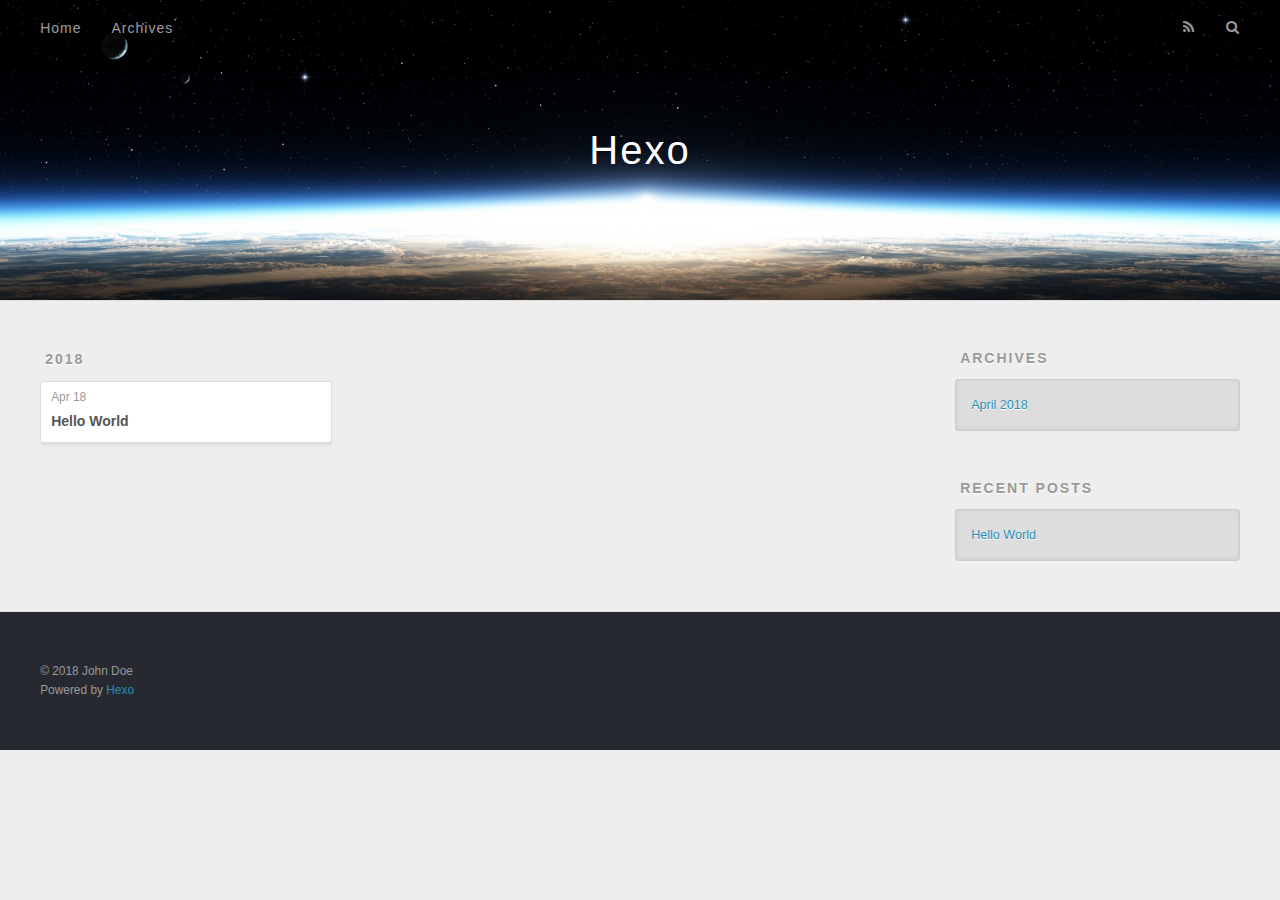
==== archives/index.html @ 1b04e57f "Site updated: 2018-04-18 23:33:25" ====
<!DOCTYPE html>
<html>
<head>
  <meta charset="utf-8">
  

  
  <title>Archives | Hexo</title>
  <meta name="viewport" content="width=device-width, initial-scale=1, maximum-scale=1">
  <meta property="og:type" content="website">
<meta property="og:title" content="Hexo">
<meta property="og:url" content="http://yoursite.com/archives/index.html">
<meta property="og:site_name" content="Hexo">
<meta property="og:locale" content="default">
<meta name="twitter:card" content="summary">
<meta name="twitter:title" content="Hexo">
  
    <link rel="alternate" href="/atom.xml" title="Hexo" type="application/atom+xml">
  
  
    <link rel="icon" href="/favicon.png">
  
  
    <link href="//fonts.googleapis.com/css?family=Source+Code+Pro" rel="stylesheet" type="text/css">
  
  <link rel="stylesheet" href="/css/style.css">
</head>

<body>
  <div id="container">
    <div id="wrap">
      <header id="header">
  <div id="banner"></div>
  <div id="header-outer" class="outer">
    <div id="header-title" class="inner">
      <h1 id="logo-wrap">
        <a href="/" id="logo">Hexo</a>
      </h1>
      
    </div>
    <div id="header-inner" class="inner">
      <nav id="main-nav">
        <a id="main-nav-toggle" class="nav-icon"></a>
        
          <a class="main-nav-link" href="/">Home</a>
        
          <a class="main-nav-link" href="/archives">Archives</a>
        
      </nav>
      <nav id="sub-nav">
        
          <a id="nav-rss-link" class="nav-icon" href="/atom.xml" title="RSS Feed"></a>
        
        <a id="nav-search-btn" class="nav-icon" title="Search"></a>
      </nav>
      <div id="search-form-wrap">
        <form action="//google.com/search" method="get" accept-charset="UTF-8" class="search-form"><input type="search" name="q" class="search-form-input" placeholder="Search"><button type="submit" class="search-form-submit">&#xF002;</button><input type="hidden" name="sitesearch" value="http://yoursite.com"></form>
      </div>
    </div>
  </div>
</header>
      <div class="outer">
        <section id="main">
  
  
    
    
      
      
      <section class="archives-wrap">
        <div class="archive-year-wrap">
          <a href="/archives/2018" class="archive-year">2018</a>
        </div>
        <div class="archives">
    
    <article class="archive-article archive-type-post">
  <div class="archive-article-inner">
    <header class="archive-article-header">
      <a href="/2018/04/18/hello-world/" class="archive-article-date">
  <time datetime="2018-04-18T15:25:29.749Z" itemprop="datePublished">Apr 18</time>
</a>
      
  
    <h1 itemprop="name">
      <a class="archive-article-title" href="/2018/04/18/hello-world/">Hello World</a>
    </h1>
  

    </header>
  </div>
</article>
  
  
    </div></section>
  


</section>
        
          <aside id="sidebar">
  
    

  
    

  
    
  
    
  <div class="widget-wrap">
    <h3 class="widget-title">Archives</h3>
    <div class="widget">
      <ul class="archive-list"><li class="archive-list-item"><a class="archive-list-link" href="/archives/2018/04/">April 2018</a></li></ul>
    </div>
  </div>


  
    
  <div class="widget-wrap">
    <h3 class="widget-title">Recent Posts</h3>
    <div class="widget">
      <ul>
        
          <li>
            <a href="/2018/04/18/hello-world/">Hello World</a>
          </li>
        
      </ul>
    </div>
  </div>

  
</aside>
        
      </div>
      <footer id="footer">
  
  <div class="outer">
    <div id="footer-info" class="inner">
      &copy; 2018 John Doe<br>
      Powered by <a href="http://hexo.io/" target="_blank">Hexo</a>
    </div>
  </div>
</footer>
    </div>
    <nav id="mobile-nav">
  
    <a href="/" class="mobile-nav-link">Home</a>
  
    <a href="/archives" class="mobile-nav-link">Archives</a>
  
</nav>
    

<script src="//ajax.googleapis.com/ajax/libs/jquery/2.0.3/jquery.min.js"></script>


  <link rel="stylesheet" href="/fancybox/jquery.fancybox.css">
  <script src="/fancybox/jquery.fancybox.pack.js"></script>


<script src="/js/script.js"></script>



  </div>
</body>
</html>
---- css/style.css ----
body {
  width: 100%;
}
body:before,
body:after {
  content: "";
  display: table;
}
body:after {
  clear: both;
}
html,
body,
div,
span,
applet,
object,
iframe,
h1,
h2,
h3,
h4,
h5,
h6,
p,
blockquote,
pre,
a,
abbr,
acronym,
address,
big,
cite,
code,
del,
dfn,
em,
img,
ins,
kbd,
q,
s,
samp,
small,
strike,
strong,
sub,
sup,
tt,
var,
dl,
dt,
dd,
ol,
ul,
li,
fieldset,
form,
label,
legend,
table,
caption,
tbody,
tfoot,
thead,
tr,
th,
td {
  margin: 0;
  padding: 0;
  border: 0;
  outline: 0;
  font-weight: inherit;
  font-style: inherit;
  font-family: inherit;
  font-size: 100%;
  vertical-align: baseline;
}
body {
  line-height: 1;
  color: #000;
  background: #fff;
}
ol,
ul {
  list-style: none;
}
table {
  border-collapse: separate;
  border-spacing: 0;
  vertical-align: middle;
}
caption,
th,
td {
  text-align: left;
  font-weight: normal;
  vertical-align: middle;
}
a img {
  border: none;
}
input,
button {
  margin: 0;
  padding: 0;
}
input::-moz-focus-inner,
button::-moz-focus-inner {
  border: 0;
  padding: 0;
}
@font-face {
  font-family: FontAwesome;
  font-style: normal;
  font-weight: normal;
  src: url("fonts/fontawesome-webfont.eot?v=#4.0.3");
  src: url("fonts/fontawesome-webfont.eot?#iefix&v=#4.0.3") format("embedded-opentype"), url("fonts/fontawesome-webfont.woff?v=#4.0.3") format("woff"), url("fonts/fontawesome-webfont.ttf?v=#4.0.3") format("truetype"), url("fonts/fontawesome-webfont.svg#fontawesomeregular?v=#4.0.3") format("svg");
}
html,
body,
#container {
  height: 100%;
}
body {
  background: #eee;
  font: 14px -apple-system, BlinkMacSystemFont, "Segoe UI", "Roboto", "Oxygen", "Ubuntu", "Cantarell", "Fira Sans", "Droid Sans", "Helvetica Neue", sans-serif;
  -webkit-text-size-adjust: 100%;
}
.outer {
  max-width: 1220px;
  margin: 0 auto;
  padding: 0 20px;
}
.outer:before,
.outer:after {
  content: "";
  display: table;
}
.outer:after {
  clear: both;
}
.inner {
  display: inline;
  float: left;
  width: 98.33333333333333%;
  margin: 0 0.833333333333333%;
}
.left,
.alignleft {
  float: left;
}
.right,
.alignright {
  float: right;
}
.clear {
  clear: both;
}
#container {
  position: relative;
}
.mobile-nav-on {
  overflow: hidden;
}
#wrap {
  height: 100%;
  width: 100%;
  position: absolute;
  top: 0;
  left: 0;
  -webkit-transition: 0.2s ease-out;
  -moz-transition: 0.2s ease-out;
  -ms-transition: 0.2s ease-out;
  transition: 0.2s ease-out;
  z-index: 1;
  background: #eee;
}
.mobile-nav-on #wrap {
  left: 280px;
}
@media screen and (min-width: 768px) {
  #main {
    display: inline;
    float: left;
    width: 73.33333333333333%;
    margin: 0 0.833333333333333%;
  }
}
.article-date,
.article-category-link,
.archive-year,
.widget-title {
  text-decoration: none;
  text-transform: uppercase;
  letter-spacing: 2px;
  color: #999;
  margin-bottom: 1em;
  margin-left: 5px;
  line-height: 1em;
  text-shadow: 0 1px #fff;
  font-weight: bold;
}
.article-inner,
.archive-article-inner {
  background: #fff;
  -webkit-box-shadow: 1px 2px 3px #ddd;
  box-shadow: 1px 2px 3px #ddd;
  border: 1px solid #ddd;
  border-radius: 3px;
}
.article-entry h1,
.widget h1 {
  font-size: 2em;
}
.article-entry h2,
.widget h2 {
  font-size: 1.5em;
}
.article-entry h3,
.widget h3 {
  font-size: 1.3em;
}
.article-entry h4,
.widget h4 {
  font-size: 1.2em;
}
.article-entry h5,
.widget h5 {
  font-size: 1em;
}
.article-entry h6,
.widget h6 {
  font-size: 1em;
  color: #999;
}
.article-entry hr,
.widget hr {
  border: 1px dashed #ddd;
}
.article-entry strong,
.widget strong {
  font-weight: bold;
}
.article-entry em,
.widget em,
.article-entry cite,
.widget cite {
  font-style: italic;
}
.article-entry sup,
.widget sup,
.article-entry sub,
.widget sub {
  font-size: 0.75em;
  line-height: 0;
  position: relative;
  vertical-align: baseline;
}
.article-entry sup,
.widget sup {
  top: -0.5em;
}
.article-entry sub,
.widget sub {
  bottom: -0.2em;
}
.article-entry small,
.widget small {
  font-size: 0.85em;
}
.article-entry acronym,
.widget acronym,
.article-entry abbr,
.widget abbr {
  border-bottom: 1px dotted;
}
.article-entry ul,
.widget ul,
.article-entry ol,
.widget ol,
.article-entry dl,
.widget dl {
  margin: 0 20px;
  line-height: 1.6em;
}
.article-entry ul ul,
.widget ul ul,
.article-entry ol ul,
.widget ol ul,
.article-entry ul ol,
.widget ul ol,
.article-entry ol ol,
.widget ol ol {
  margin-top: 0;
  margin-bottom: 0;
}
.article-entry ul,
.widget ul {
  list-style: disc;
}
.article-entry ol,
.widget ol {
  list-style: decimal;
}
.article-entry dt,
.widget dt {
  font-weight: bold;
}
#header {
  height: 300px;
  position: relative;
  border-bottom: 1px solid #ddd;
}
#header:before,
#header:after {
  content: "";
  position: absolute;
  left: 0;
  right: 0;
  height: 40px;
}
#header:before {
  top: 0;
  background: -webkit-linear-gradient(rgba(0,0,0,0.2), transparent);
  background: -moz-linear-gradient(rgba(0,0,0,0.2), transparent);
  background: -ms-linear-gradient(rgba(0,0,0,0.2), transparent);
  background: linear-gradient(rgba(0,0,0,0.2), transparent);
}
#header:after {
  bottom: 0;
  background: -webkit-linear-gradient(transparent, rgba(0,0,0,0.2));
  background: -moz-linear-gradient(transparent, rgba(0,0,0,0.2));
  background: -ms-linear-gradient(transparent, rgba(0,0,0,0.2));
  background: linear-gradient(transparent, rgba(0,0,0,0.2));
}
#header-outer {
  height: 100%;
  position: relative;
}
#header-inner {
  position: relative;
  overflow: hidden;
}
#banner {
  position: absolute;
  top: 0;
  left: 0;
  width: 100%;
  height: 100%;
  background: url("images/banner.jpg") center #000;
  -webkit-background-size: cover;
  -moz-background-size: cover;
  background-size: cover;
  z-index: -1;
}
#header-title {
  text-align: center;
  height: 40px;
  position: absolute;
  top: 50%;
  left: 0;
  margin-top: -20px;
}
#logo,
#subtitle {
  text-decoration: none;
  color: #fff;
  font-weight: 300;
  text-shadow: 0 1px 4px rgba(0,0,0,0.3);
}
#logo {
  font-size: 40px;
  line-height: 40px;
  letter-spacing: 2px;
}
#subtitle {
  font-size: 16px;
  line-height: 16px;
  letter-spacing: 1px;
}
#subtitle-wrap {
  margin-top: 16px;
}
#main-nav {
  float: left;
  margin-left: -15px;
}
.nav-icon,
.main-nav-link {
  float: left;
  color: #fff;
  opacity: 0.6;
  text-decoration: none;
  text-shadow: 0 1px rgba(0,0,0,0.2);
  -webkit-transition: opacity 0.2s;
  -moz-transition: opacity 0.2s;
  -ms-transition: opacity 0.2s;
  transition: opacity 0.2s;
  display: block;
  padding: 20px 15px;
}
.nav-icon:hover,
.main-nav-link:hover {
  opacity: 1;
}
.nav-icon {
  font-family: FontAwesome;
  text-align: center;
  font-size: 14px;
  width: 14px;
  height: 14px;
  padding: 20px 15px;
  position: relative;
  cursor: pointer;
}
.main-nav-link {
  font-weight: 300;
  letter-spacing: 1px;
}
@media screen and (max-width: 479px) {
  .main-nav-link {
    display: none;
  }
}
#main-nav-toggle {
  display: none;
}
#main-nav-toggle:before {
  content: "\f0c9";
}
@media screen and (max-width: 479px) {
  #main-nav-toggle {
    display: block;
  }
}
#sub-nav {
  float: right;
  margin-right: -15px;
}
#nav-rss-link:before {
  content: "\f09e";
}
#nav-search-btn:before {
  content: "\f002";
}
#search-form-wrap {
  position: absolute;
  top: 15px;
  width: 150px;
  height: 30px;
  right: -150px;
  opacity: 0;
  -webkit-transition: 0.2s ease-out;
  -moz-transition: 0.2s ease-out;
  -ms-transition: 0.2s ease-out;
  transition: 0.2s ease-out;
}
#search-form-wrap.on {
  opacity: 1;
  right: 0;
}
@media screen and (max-width: 479px) {
  #search-form-wrap {
    width: 100%;
    right: -100%;
  }
}
.search-form {
  position: absolute;
  top: 0;
  left: 0;
  right: 0;
  background: #fff;
  padding: 5px 15px;
  border-radius: 15px;
  -webkit-box-shadow: 0 0 10px rgba(0,0,0,0.3);
  box-shadow: 0 0 10px rgba(0,0,0,0.3);
}
.search-form-input {
  border: none;
  background: none;
  color: #555;
  width: 100%;
  font: 13px -apple-system, BlinkMacSystemFont, "Segoe UI", "Roboto", "Oxygen", "Ubuntu", "Cantarell", "Fira Sans", "Droid Sans", "Helvetica Neue", sans-serif;
  outline: none;
}
.search-form-input::-webkit-search-results-decoration,
.search-form-input::-webkit-search-cancel-button {
  -webkit-appearance: none;
}
.search-form-submit {
  position: absolute;
  top: 50%;
  right: 10px;
  margin-top: -7px;
  font: 13px FontAwesome;
  border: none;
  background: none;
  color: #bbb;
  cursor: pointer;
}
.search-form-submit:hover,
.search-form-submit:focus {
  color: #777;
}
.article {
  margin: 50px 0;
}
.article-inner {
  overflow: hidden;
}
.article-meta:before,
.article-meta:after {
  content: "";
  display: table;
}
.article-meta:after {
  clear: both;
}
.article-date {
  float: left;
}
.article-category {
  float: left;
  line-height: 1em;
  color: #ccc;
  text-shadow: 0 1px #fff;
  margin-left: 8px;
}
.article-category:before {
  content: "\2022";
}
.article-category-link {
  margin: 0 12px 1em;
}
.article-header {
  padding: 20px 20px 0;
}
.article-title {
  text-decoration: none;
  font-size: 2em;
  font-weight: bold;
  color: #555;
  line-height: 1.1em;
  -webkit-transition: color 0.2s;
  -moz-transition: color 0.2s;
  -ms-transition: color 0.2s;
  transition: color 0.2s;
}
a.article-title:hover {
  color: #258fb8;
}
.article-entry {
  color: #555;
  padding: 0 20px;
}
.article-entry:before,
.article-entry:after {
  content: "";
  display: table;
}
.article-entry:after {
  clear: both;
}
.article-entry p,
.article-entry table {
  line-height: 1.6em;
  margin: 1.6em 0;
}
.article-entry h1,
.article-entry h2,
.article-entry h3,
.article-entry h4,
.article-entry h5,
.article-entry h6 {
  font-weight: bold;
}
.article-entry h1,
.article-entry h2,
.article-entry h3,
.article-entry h4,
.article-entry h5,
.article-entry h6 {
  line-height: 1.1em;
  margin: 1.1em 0;
}
.article-entry a {
  color: #258fb8;
  text-decoration: none;
}
.article-entry a:hover {
  text-decoration: underline;
}
.article-entry ul,
.article-entry ol,
.article-entry dl {
  margin-top: 1.6em;
  margin-bottom: 1.6em;
}
.article-entry img,
.article-entry video {
  max-width: 100%;
  height: auto;
  display: block;
  margin: auto;
}
.article-entry iframe {
  border: none;
}
.article-entry table {
  width: 100%;
  border-collapse: collapse;
  border-spacing: 0;
}
.article-entry th {
  font-weight: bold;
  border-bottom: 3px solid #ddd;
  padding-bottom: 0.5em;
}
.article-entry td {
  border-bottom: 1px solid #ddd;
  padding: 10px 0;
}
.article-entry blockquote {
  font-family: Georgia, "Times New Roman", serif;
  font-size: 1.4em;
  margin: 1.6em 20px;
  text-align: center;
}
.article-entry blockquote footer {
  font-size: 14px;
  margin: 1.6em 0;
  font-family: -apple-system, BlinkMacSystemFont, "Segoe UI", "Roboto", "Oxygen", "Ubuntu", "Cantarell", "Fira Sans", "Droid Sans", "Helvetica Neue", sans-serif;
}
.article-entry blockquote footer cite:before {
  content: "—";
  padding: 0 0.5em;
}
.article-entry .pullquote {
  text-align: left;
  width: 45%;
  margin: 0;
}
.article-entry .pullquote.left {
  margin-left: 0.5em;
  margin-right: 1em;
}
.article-entry .pullquote.right {
  margin-right: 0.5em;
  margin-left: 1em;
}
.article-entry .caption {
  color: #999;
  display: block;
  font-size: 0.9em;
  margin-top: 0.5em;
  position: relative;
  text-align: center;
}
.article-entry .video-container {
  position: relative;
  padding-top: 56.25%;
  height: 0;
  overflow: hidden;
}
.article-entry .video-container iframe,
.article-entry .video-container object,
.article-entry .video-container embed {
  position: absolute;
  top: 0;
  left: 0;
  width: 100%;
  height: 100%;
  margin-top: 0;
}
.article-more-link a {
  display: inline-block;
  line-height: 1em;
  padding: 6px 15px;
  border-radius: 15px;
  background: #eee;
  color: #999;
  text-shadow: 0 1px #fff;
  text-decoration: none;
}
.article-more-link a:hover {
  background: #258fb8;
  color: #fff;
  text-decoration: none;
  text-shadow: 0 1px #1e7293;
}
.article-footer {
  font-size: 0.85em;
  line-height: 1.6em;
  border-top: 1px solid #ddd;
  padding-top: 1.6em;
  margin: 0 20px 20px;
}
.article-footer:before,
.article-footer:after {
  content: "";
  display: table;
}
.article-footer:after {
  clear: both;
}
.article-footer a {
  color: #999;
  text-decoration: none;
}
.article-footer a:hover {
  color: #555;
}
.article-tag-list-item {
  float: left;
  margin-right: 10px;
}
.article-tag-list-link:before {
  content: "#";
}
.article-comment-link {
  float: right;
}
.article-comment-link:before {
  content: "\f075";
  font-family: FontAwesome;
  padding-right: 8px;
}
.article-share-link {
  cursor: pointer;
  float: right;
  margin-left: 20px;
}
.article-share-link:before {
  content: "\f064";
  font-family: FontAwesome;
  padding-right: 6px;
}
#article-nav {
  position: relative;
}
#article-nav:before,
#article-nav:after {
  content: "";
  display: table;
}
#article-nav:after {
  clear: both;
}
@media screen and (min-width: 768px) {
  #article-nav {
    margin: 50px 0;
  }
  #article-nav:before {
    width: 8px;
    height: 8px;
    position: absolute;
    top: 50%;
    left: 50%;
    margin-top: -4px;
    margin-left: -4px;
    content: "";
    border-radius: 50%;
    background: #ddd;
    -webkit-box-shadow: 0 1px 2px #fff;
    box-shadow: 0 1px 2px #fff;
  }
}
.article-nav-link-wrap {
  text-decoration: none;
  text-shadow: 0 1px #fff;
  color: #999;
  -webkit-box-sizing: border-box;
  -moz-box-sizing: border-box;
  box-sizing: border-box;
  margin-top: 50px;
  text-align: center;
  display: block;
}
.article-nav-link-wrap:hover {
  color: #555;
}
@media screen and (min-width: 768px) {
  .article-nav-link-wrap {
    width: 50%;
    margin-top: 0;
  }
}
@media screen and (min-width: 768px) {
  #article-nav-newer {
    float: left;
    text-align: right;
    padding-right: 20px;
  }
}
@media screen and (min-width: 768px) {
  #article-nav-older {
    float: right;
    text-align: left;
    padding-left: 20px;
  }
}
.article-nav-caption {
  text-transform: uppercase;
  letter-spacing: 2px;
  color: #ddd;
  line-height: 1em;
  font-weight: bold;
}
#article-nav-newer .article-nav-caption {
  margin-right: -2px;
}
.article-nav-title {
  font-size: 0.85em;
  line-height: 1.6em;
  margin-top: 0.5em;
}
.article-share-box {
  position: absolute;
  display: none;
  background: #fff;
  -webkit-box-shadow: 1px 2px 10px rgba(0,0,0,0.2);
  box-shadow: 1px 2px 10px rgba(0,0,0,0.2);
  border-radius: 3px;
  margin-left: -145px;
  overflow: hidden;
  z-index: 1;
}
.article-share-box.on {
  display: block;
}
.article-share-input {
  width: 100%;
  background: none;
  -webkit-box-sizing: border-box;
  -moz-box-sizing: border-box;
  box-sizing: border-box;
  font: 14px -apple-system, BlinkMacSystemFont, "Segoe UI", "Roboto", "Oxygen", "Ubuntu", "Cantarell", "Fira Sans", "Droid Sans", "Helvetica Neue", sans-serif;
  padding: 0 15px;
  color: #555;
  outline: none;
  border: 1px solid #ddd;
  border-radius: 3px 3px 0 0;
  height: 36px;
  line-height: 36px;
}
.article-share-links {
  background: #eee;
}
.article-share-links:before,
.article-share-links:after {
  content: "";
  display: table;
}
.article-share-links:after {
  clear: both;
}
.article-share-twitter,
.article-share-facebook,
.article-share-pinterest,
.article-share-google {
  width: 50px;
  height: 36px;
  display: block;
  float: left;
  position: relative;
  color: #999;
  text-shadow: 0 1px #fff;
}
.article-share-twitter:before,
.article-share-facebook:before,
.article-share-pinterest:before,
.article-share-google:before {
  font-size: 20px;
  font-family: FontAwesome;
  width: 20px;
  height: 20px;
  position: absolute;
  top: 50%;
  left: 50%;
  margin-top: -10px;
  margin-left: -10px;
  text-align: center;
}
.article-share-twitter:hover,
.article-share-facebook:hover,
.article-share-pinterest:hover,
.article-share-google:hover {
  color: #fff;
}
.article-share-twitter:before {
  content: "\f099";
}
.article-share-twitter:hover {
  background: #00aced;
  text-shadow: 0 1px #008abe;
}
.article-share-facebook:before {
  content: "\f09a";
}
.article-share-facebook:hover {
  background: #3b5998;
  text-shadow: 0 1px #2f477a;
}
.article-share-pinterest:before {
  content: "\f0d2";
}
.article-share-pinterest:hover {
  background: #cb2027;
  text-shadow: 0 1px #a21a1f;
}
.article-share-google:before {
  content: "\f0d5";
}
.article-share-google:hover {
  background: #dd4b39;
  text-shadow: 0 1px #be3221;
}
.article-gallery {
  background: #000;
  position: relative;
}
.article-gallery-photos {
  position: relative;
  overflow: hidden;
}
.article-gallery-img {
  display: none;
  max-width: 100%;
}
.article-gallery-img:first-child {
  display: block;
}
.article-gallery-img.loaded {
  position: absolute;
  display: block;
}
.article-gallery-img img {
  display: block;
  max-width: 100%;
  margin: 0 auto;
}
#comments {
  background: #fff;
  -webkit-box-shadow: 1px 2px 3px #ddd;
  box-shadow: 1px 2px 3px #ddd;
  padding: 20px;
  border: 1px solid #ddd;
  border-radius: 3px;
  margin: 50px 0;
}
#comments a {
  color: #258fb8;
}
.archives-wrap {
  margin: 50px 0;
}
.archives:before,
.archives:after {
  content: "";
  display: table;
}
.archives:after {
  clear: both;
}
.archive-year-wrap {
  margin-bottom: 1em;
}
.archives {
  -webkit-column-gap: 10px;
  -moz-column-gap: 10px;
  column-gap: 10px;
}
@media screen and (min-width: 480px) and (max-width: 767px) {
  .archives {
    -webkit-column-count: 2;
    -moz-column-count: 2;
    column-count: 2;
  }
}
@media screen and (min-width: 768px) {
  .archives {
    -webkit-column-count: 3;
    -moz-column-count: 3;
    column-count: 3;
  }
}
.archive-article {
  -webkit-column-break-inside: avoid;
  page-break-inside: avoid;
  overflow: hidden;
  break-inside: avoid-column;
}
.archive-article-inner {
  padding: 10px;
  margin-bottom: 15px;
}
.archive-article-title {
  text-decoration: none;
  font-weight: bold;
  color: #555;
  -webkit-transition: color 0.2s;
  -moz-transition: color 0.2s;
  -ms-transition: color 0.2s;
  transition: color 0.2s;
  line-height: 1.6em;
}
.archive-article-title:hover {
  color: #258fb8;
}
.archive-article-footer {
  margin-top: 1em;
}
.archive-article-date {
  color: #999;
  text-decoration: none;
  font-size: 0.85em;
  line-height: 1em;
  margin-bottom: 0.5em;
  display: block;
}
#page-nav {
  margin: 50px auto;
  background: #fff;
  -webkit-box-shadow: 1px 2px 3px #ddd;
  box-shadow: 1px 2px 3px #ddd;
  border: 1px solid #ddd;
  border-radius: 3px;
  text-align: center;
  color: #999;
  overflow: hidden;
}
#page-nav:before,
#page-nav:after {
  content: "";
  display: table;
}
#page-nav:after {
  clear: both;
}
#page-nav a,
#page-nav span {
  padding: 10px 20px;
  line-height: 1;
  height: 2ex;
}
#page-nav a {
  color: #999;
  text-decoration: none;
}
#page-nav a:hover {
  background: #999;
  color: #fff;
}
#page-nav .prev {
  float: left;
}
#page-nav .next {
  float: right;
}
#page-nav .page-number {
  display: inline-block;
}
@media screen and (max-width: 479px) {
  #page-nav .page-number {
    display: none;
  }
}
#page-nav .current {
  color: #555;
  font-weight: bold;
}
#page-nav .space {
  color: #ddd;
}
#footer {
  background: #262a30;
  padding: 50px 0;
  border-top: 1px solid #ddd;
  color: #999;
}
#footer a {
  color: #258fb8;
  text-decoration: none;
}
#footer a:hover {
  text-decoration: underline;
}
#footer-info {
  line-height: 1.6em;
  font-size: 0.85em;
}
.article-entry pre,
.article-entry .highlight {
  background: #2d2d2d;
  margin: 0 -20px;
  padding: 15px 20px;
  border-style: solid;
  border-color: #ddd;
  border-width: 1px 0;
  overflow: auto;
  color: #ccc;
  line-height: 22.400000000000002px;
}
.article-entry .highlight .gutter pre,
.article-entry .gist .gist-file .gist-data .line-numbers {
  color: #666;
  font-size: 0.85em;
}
.article-entry pre,
.article-entry code {
  font-family: "Source Code Pro", Consolas, Monaco, Menlo, Consolas, monospace;
}
.article-entry code {
  background: #eee;
  text-shadow: 0 1px #fff;
  padding: 0 0.3em;
}
.article-entry pre code {
  background: none;
  text-shadow: none;
  padding: 0;
}
.article-entry .highlight pre {
  border: none;
  margin: 0;
  padding: 0;
}
.article-entry .highlight table {
  margin: 0;
  width: auto;
}
.article-entry .highlight td {
  border: none;
  padding: 0;
}
.article-entry .highlight figcaption {
  font-size: 0.85em;
  color: #999;
  line-height: 1em;
  margin-bottom: 1em;
}
.article-entry .highlight figcaption:before,
.article-entry .highlight figcaption:after {
  content: "";
  display: table;
}
.article-entry .highlight figcaption:after {
  clear: both;
}
.article-entry .highlight figcaption a {
  float: right;
}
.article-entry .highlight .gutter pre {
  text-align: right;
  padding-right: 20px;
}
.article-entry .highlight .line {
  height: 22.400000000000002px;
}
.article-entry .highlight .line.marked {
  background: #515151;
}
.article-entry .gist {
  margin: 0 -20px;
  border-style: solid;
  border-color: #ddd;
  border-width: 1px 0;
  background: #2d2d2d;
  padding: 15px 20px 15px 0;
}
.article-entry .gist .gist-file {
  border: none;
  font-family: "Source Code Pro", Consolas, Monaco, Menlo, Consolas, monospace;
  margin: 0;
}
.article-entry .gist .gist-file .gist-data {
  background: none;
  border: none;
}
.article-entry .gist .gist-file .gist-data .line-numbers {
  background: none;
  border: none;
  padding: 0 20px 0 0;
}
.article-entry .gist .gist-file .gist-data .line-data {
  padding: 0 !important;
}
.article-entry .gist .gist-file .highlight {
  margin: 0;
  padding: 0;
  border: none;
}
.article-entry .gist .gist-file .gist-meta {
  background: #2d2d2d;
  color: #999;
  font: 0.85em -apple-system, BlinkMacSystemFont, "Segoe UI", "Roboto", "Oxygen", "Ubuntu", "Cantarell", "Fira Sans", "Droid Sans", "Helvetica Neue", sans-serif;
  text-shadow: 0 0;
  padding: 0;
  margin-top: 1em;
  margin-left: 20px;
}
.article-entry .gist .gist-file .gist-meta a {
  color: #258fb8;
  font-weight: normal;
}
.article-entry .gist .gist-file .gist-meta a:hover {
  text-decoration: underline;
}
pre .comment,
pre .title {
  color: #999;
}
pre .variable,
pre .attribute,
pre .tag,
pre .regexp,
pre .ruby .constant,
pre .xml .tag .title,
pre .xml .pi,
pre .xml .doctype,
pre .html .doctype,
pre .css .id,
pre .css .class,
pre .css .pseudo {
  color: #f2777a;
}
pre .number,
pre .preprocessor,
pre .built_in,
pre .literal,
pre .params,
pre .constant {
  color: #f99157;
}
pre .class,
pre .ruby .class .title,
pre .css .rules .attribute {
  color: #9c9;
}
pre .string,
pre .value,
pre .inheritance,
pre .header,
pre .ruby .symbol,
pre .xml .cdata {
  color: #9c9;
}
pre .css .hexcolor {
  color: #6cc;
}
pre .function,
pre .python .decorator,
pre .python .title,
pre .ruby .function .title,
pre .ruby .title .keyword,
pre .perl .sub,
pre .javascript .title,
pre .coffeescript .title {
  color: #69c;
}
pre .keyword,
pre .javascript .function {
  color: #c9c;
}
@media screen and (max-width: 479px) {
  #mobile-nav {
    position: absolute;
    top: 0;
    left: 0;
    width: 280px;
    height: 100%;
    background: #191919;
    border-right: 1px solid #fff;
  }
}
@media screen and (max-width: 479px) {
  .mobile-nav-link {
    display: block;
    color: #999;
    text-decoration: none;
    padding: 15px 20px;
    font-weight: bold;
  }
  .mobile-nav-link:hover {
    color: #fff;
  }
}
@media screen and (min-width: 768px) {
  #sidebar {
    display: inline;
    float: left;
    width: 23.333333333333332%;
    margin: 0 0.833333333333333%;
  }
}
.widget-wrap {
  margin: 50px 0;
}
.widget {
  color: #777;
  text-shadow: 0 1px #fff;
  background: #ddd;
  -webkit-box-shadow: 0 -1px 4px #ccc inset;
  box-shadow: 0 -1px 4px #ccc inset;
  border: 1px solid #ccc;
  padding: 15px;
  border-radius: 3px;
}
.widget a {
  color: #258fb8;
  text-decoration: none;
}
.widget a:hover {
  text-decoration: underline;
}
.widget ul ul,
.widget ol ul,
.widget dl ul,
.widget ul ol,
.widget ol ol,
.widget dl ol,
.widget ul dl,
.widget ol dl,
.widget dl dl {
  margin-left: 15px;
  list-style: disc;
}
.widget {
  line-height: 1.6em;
  word-wrap: break-word;
  font-size: 0.9em;
}
.widget ul,
.widget ol {
  list-style: none;
  margin: 0;
}
.widget ul ul,
.widget ol ul,
.widget ul ol,
.widget ol ol {
  margin: 0 20px;
}
.widget ul ul,
.widget ol ul {
  list-style: disc;
}
.widget ul ol,
.widget ol ol {
  list-style: decimal;
}
.category-list-count,
.tag-list-count,
.archive-list-count {
  padding-left: 5px;
  color: #999;
  font-size: 0.85em;
}
.category-list-count:before,
.tag-list-count:before,
.archive-list-count:before {
  content: "(";
}
.category-list-count:after,
.tag-list-count:after,
.archive-list-count:after {
  content: ")";
}
.tagcloud a {
  margin-right: 5px;
  display: inline-block;
}
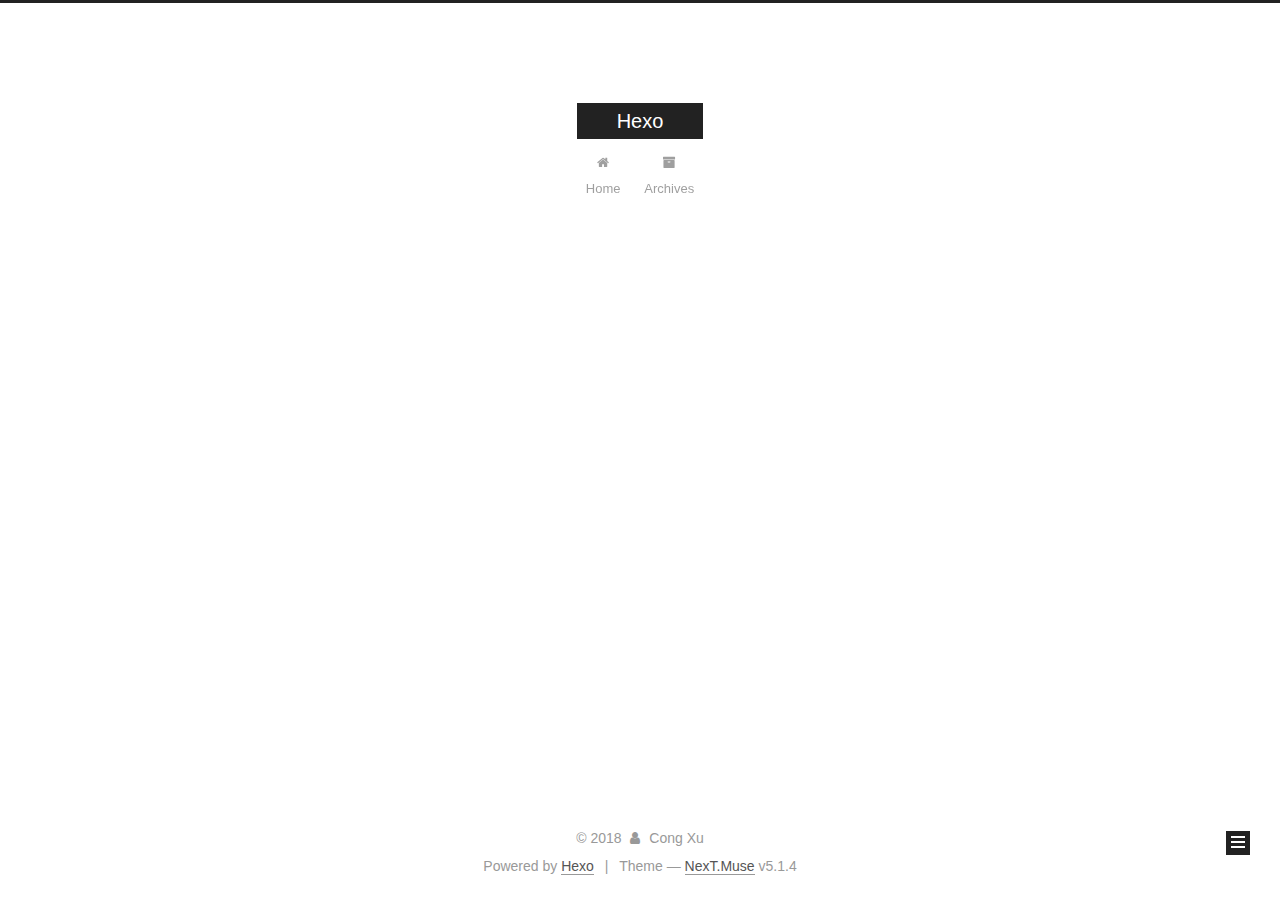
==== commit da1684c9: "Site updated: 2018-04-23 23:49:43" ====
--- a/archives/index.html
+++ b/archives/index.html
@@ -1,170 +1,551 @@
 <!DOCTYPE html>
-<html>
+
+
+
+  
+
+
+<html class="theme-next muse use-motion" lang="">
 <head>
-  <meta charset="utf-8">
-  
-
-  
-  <title>Archives | Hexo</title>
-  <meta name="viewport" content="width=device-width, initial-scale=1, maximum-scale=1">
-  <meta property="og:type" content="website">
+  <meta charset="UTF-8"/>
+<meta http-equiv="X-UA-Compatible" content="IE=edge" />
+<meta name="viewport" content="width=device-width, initial-scale=1, maximum-scale=1"/>
+<meta name="theme-color" content="#222">
+
+
+
+
+
+
+
+
+
+<meta http-equiv="Cache-Control" content="no-transform" />
+<meta http-equiv="Cache-Control" content="no-siteapp" />
+
+
+
+
+
+
+
+
+
+
+
+
+
+
+
+
+  
+  
+  <link href="/lib/fancybox/source/jquery.fancybox.css?v=2.1.5" rel="stylesheet" type="text/css" />
+
+
+
+
+
+
+
+<link href="/lib/font-awesome/css/font-awesome.min.css?v=4.6.2" rel="stylesheet" type="text/css" />
+
+<link href="/css/main.css?v=5.1.4" rel="stylesheet" type="text/css" />
+
+
+  <link rel="apple-touch-icon" sizes="180x180" href="/images/apple-touch-icon-next.png?v=5.1.4">
+
+
+  <link rel="icon" type="image/png" sizes="32x32" href="/images/favicon-32x32-next.png?v=5.1.4">
+
+
+  <link rel="icon" type="image/png" sizes="16x16" href="/images/favicon-16x16-next.png?v=5.1.4">
+
+
+  <link rel="mask-icon" href="/images/logo.svg?v=5.1.4" color="#222">
+
+
+
+
+
+  <meta name="keywords" content="Hexo, NexT" />
+
+
+
+
+
+
+
+
+
+
+<meta property="og:type" content="website">
 <meta property="og:title" content="Hexo">
-<meta property="og:url" content="http://yoursite.com/archives/index.html">
+<meta property="og:url" content="https://siercong.github.io/blogs/archives/index.html">
 <meta property="og:site_name" content="Hexo">
 <meta property="og:locale" content="default">
 <meta name="twitter:card" content="summary">
 <meta name="twitter:title" content="Hexo">
-  
-    <link rel="alternate" href="/atom.xml" title="Hexo" type="application/atom+xml">
-  
-  
-    <link rel="icon" href="/favicon.png">
-  
-  
-    <link href="//fonts.googleapis.com/css?family=Source+Code+Pro" rel="stylesheet" type="text/css">
-  
-  <link rel="stylesheet" href="/css/style.css">
+
+
+
+<script type="text/javascript" id="hexo.configurations">
+  var NexT = window.NexT || {};
+  var CONFIG = {
+    root: '/',
+    scheme: 'Muse',
+    version: '5.1.4',
+    sidebar: {"position":"left","display":"post","offset":12,"b2t":false,"scrollpercent":false,"onmobile":false},
+    fancybox: true,
+    tabs: true,
+    motion: {"enable":true,"async":false,"transition":{"post_block":"fadeIn","post_header":"slideDownIn","post_body":"slideDownIn","coll_header":"slideLeftIn","sidebar":"slideUpIn"}},
+    duoshuo: {
+      userId: '0',
+      author: 'Author'
+    },
+    algolia: {
+      applicationID: '',
+      apiKey: '',
+      indexName: '',
+      hits: {"per_page":10},
+      labels: {"input_placeholder":"Search for Posts","hits_empty":"We didn't find any results for the search: ${query}","hits_stats":"${hits} results found in ${time} ms"}
+    }
+  };
+</script>
+
+
+
+  <link rel="canonical" href="https://siercong.github.io/blogs/archives/"/>
+
+
+
+
+
+  <title>Archive | Hexo</title>
+  
+
+
+
+
+
+
+
+
 </head>
 
-<body>
-  <div id="container">
-    <div id="wrap">
-      <header id="header">
-  <div id="banner"></div>
-  <div id="header-outer" class="outer">
-    <div id="header-title" class="inner">
-      <h1 id="logo-wrap">
-        <a href="/" id="logo">Hexo</a>
-      </h1>
-      
+<body itemscope itemtype="http://schema.org/WebPage" lang="default">
+
+  
+  
+    
+  
+
+  <div class="container sidebar-position-left page-archive">
+    <div class="headband"></div>
+
+    <header id="header" class="header" itemscope itemtype="http://schema.org/WPHeader">
+      <div class="header-inner"><div class="site-brand-wrapper">
+  <div class="site-meta ">
+    
+
+    <div class="custom-logo-site-title">
+      <a href="/"  class="brand" rel="start">
+        <span class="logo-line-before"><i></i></span>
+        <span class="site-title">Hexo</span>
+        <span class="logo-line-after"><i></i></span>
+      </a>
     </div>
-    <div id="header-inner" class="inner">
-      <nav id="main-nav">
-        <a id="main-nav-toggle" class="nav-icon"></a>
-        
-          <a class="main-nav-link" href="/">Home</a>
-        
-          <a class="main-nav-link" href="/archives">Archives</a>
-        
-      </nav>
-      <nav id="sub-nav">
-        
-          <a id="nav-rss-link" class="nav-icon" href="/atom.xml" title="RSS Feed"></a>
-        
-        <a id="nav-search-btn" class="nav-icon" title="Search"></a>
-      </nav>
-      <div id="search-form-wrap">
-        <form action="//google.com/search" method="get" accept-charset="UTF-8" class="search-form"><input type="search" name="q" class="search-form-input" placeholder="Search"><button type="submit" class="search-form-submit">&#xF002;</button><input type="hidden" name="sitesearch" value="http://yoursite.com"></form>
+      
+        <p class="site-subtitle"></p>
+      
+  </div>
+
+  <div class="site-nav-toggle">
+    <button>
+      <span class="btn-bar"></span>
+      <span class="btn-bar"></span>
+      <span class="btn-bar"></span>
+    </button>
+  </div>
+</div>
+
+<nav class="site-nav">
+  
+
+  
+    <ul id="menu" class="menu">
+      
+        
+        <li class="menu-item menu-item-home">
+          <a href="/" rel="section">
+            
+              <i class="menu-item-icon fa fa-fw fa-home"></i> <br />
+            
+            Home
+          </a>
+        </li>
+      
+        
+        <li class="menu-item menu-item-archives">
+          <a href="/archives/" rel="section">
+            
+              <i class="menu-item-icon fa fa-fw fa-archive"></i> <br />
+            
+            Archives
+          </a>
+        </li>
+      
+
+      
+    </ul>
+  
+
+  
+</nav>
+
+
+
+ </div>
+    </header>
+
+    <main id="main" class="main">
+      <div class="main-inner">
+        <div class="content-wrap">
+          <div id="content" class="content">
+            
+
+  
+  
+  
+  <div class="post-block archive">
+    <div id="posts" class="posts-collapse">
+      <span class="archive-move-on"></span>
+
+      <span class="archive-page-counter">
+        
+        
+        
+          
+        
+        Um..! 1 post. Keep on posting.
+      </span>
+
+      
+
+        
+        
+        
+
+        
+          
+          <div class="collection-title">
+            <h1 class="archive-year" id="archive-year-2018">2018</h1>
+          </div>
+        
+        
+
+        
+
+  <article class="post post-type-normal" itemscope itemtype="http://schema.org/Article">
+    <header class="post-header">
+
+      <h2 class="post-title">
+        
+            <a class="post-title-link" href="/2018/04/18/hello-world/" itemprop="url">
+              
+                <span itemprop="name">Hello World</span>
+              
+            </a>
+        
+      </h2>
+
+      <div class="post-meta">
+        <time class="post-time" itemprop="dateCreated"
+              datetime="2018-04-18T23:25:29+08:00"
+              content="2018-04-18" >
+          04-18
+        </time>
       </div>
+
+    </header>
+  </article>
+
+
+
+      
+
     </div>
   </div>
-</header>
-      <div class="outer">
-        <section id="main">
-  
-  
-    
-    
-      
-      
-      <section class="archives-wrap">
-        <div class="archive-year-wrap">
-          <a href="/archives/2018" class="archive-year">2018</a>
+  
+  
+  
+
+  
+
+
+
+          </div>
+          
+
+
+          
+
         </div>
-        <div class="archives">
-    
-    <article class="archive-article archive-type-post">
-  <div class="archive-article-inner">
-    <header class="archive-article-header">
-      <a href="/2018/04/18/hello-world/" class="archive-article-date">
-  <time datetime="2018-04-18T15:25:29.749Z" itemprop="datePublished">Apr 18</time>
-</a>
-      
-  
-    <h1 itemprop="name">
-      <a class="archive-article-title" href="/2018/04/18/hello-world/">Hello World</a>
-    </h1>
-  
-
-    </header>
-  </div>
-</article>
-  
-  
-    </div></section>
-  
-
-
-</section>
-        
-          <aside id="sidebar">
-  
-    
-
-  
-    
-
-  
-    
-  
-    
-  <div class="widget-wrap">
-    <h3 class="widget-title">Archives</h3>
-    <div class="widget">
-      <ul class="archive-list"><li class="archive-list-item"><a class="archive-list-link" href="/archives/2018/04/">April 2018</a></li></ul>
+        
+          
+  
+  <div class="sidebar-toggle">
+    <div class="sidebar-toggle-line-wrap">
+      <span class="sidebar-toggle-line sidebar-toggle-line-first"></span>
+      <span class="sidebar-toggle-line sidebar-toggle-line-middle"></span>
+      <span class="sidebar-toggle-line sidebar-toggle-line-last"></span>
     </div>
   </div>
 
-
-  
+  <aside id="sidebar" class="sidebar">
     
-  <div class="widget-wrap">
-    <h3 class="widget-title">Recent Posts</h3>
-    <div class="widget">
-      <ul>
-        
-          <li>
-            <a href="/2018/04/18/hello-world/">Hello World</a>
-          </li>
-        
-      </ul>
+    <div class="sidebar-inner">
+
+      
+
+      
+
+      <section class="site-overview-wrap sidebar-panel sidebar-panel-active">
+        <div class="site-overview">
+          <div class="site-author motion-element" itemprop="author" itemscope itemtype="http://schema.org/Person">
+            
+              <p class="site-author-name" itemprop="name">Cong Xu</p>
+              <p class="site-description motion-element" itemprop="description"></p>
+          </div>
+
+          <nav class="site-state motion-element">
+
+            
+              <div class="site-state-item site-state-posts">
+              
+                <a href="/archives/">
+              
+                  <span class="site-state-item-count">1</span>
+                  <span class="site-state-item-name">posts</span>
+                </a>
+              </div>
+            
+
+            
+
+            
+
+          </nav>
+
+          
+
+          
+
+          
+          
+
+          
+          
+
+          
+
+        </div>
+      </section>
+
+      
+
+      
+
     </div>
+  </aside>
+
+
+        
+      </div>
+    </main>
+
+    <footer id="footer" class="footer">
+      <div class="footer-inner">
+        <div class="copyright">&copy; <span itemprop="copyrightYear">2018</span>
+  <span class="with-love">
+    <i class="fa fa-user"></i>
+  </span>
+  <span class="author" itemprop="copyrightHolder">Cong Xu</span>
+
+  
+</div>
+
+
+  <div class="powered-by">Powered by <a class="theme-link" target="_blank" href="https://hexo.io">Hexo</a></div>
+
+
+
+  <span class="post-meta-divider">|</span>
+
+
+
+  <div class="theme-info">Theme &mdash; <a class="theme-link" target="_blank" href="https://github.com/iissnan/hexo-theme-next">NexT.Muse</a> v5.1.4</div>
+
+
+
+
+        
+
+
+
+
+
+
+
+        
+      </div>
+    </footer>
+
+    
+      <div class="back-to-top">
+        <i class="fa fa-arrow-up"></i>
+        
+      </div>
+    
+
+    
+
   </div>
 
   
-</aside>
-        
-      </div>
-      <footer id="footer">
-  
-  <div class="outer">
-    <div id="footer-info" class="inner">
-      &copy; 2018 John Doe<br>
-      Powered by <a href="http://hexo.io/" target="_blank">Hexo</a>
-    </div>
-  </div>
-</footer>
-    </div>
-    <nav id="mobile-nav">
-  
-    <a href="/" class="mobile-nav-link">Home</a>
-  
-    <a href="/archives" class="mobile-nav-link">Archives</a>
-  
-</nav>
-    
-
-<script src="//ajax.googleapis.com/ajax/libs/jquery/2.0.3/jquery.min.js"></script>
-
-
-  <link rel="stylesheet" href="/fancybox/jquery.fancybox.css">
-  <script src="/fancybox/jquery.fancybox.pack.js"></script>
-
-
-<script src="/js/script.js"></script>
-
-
-
-  </div>
+
+<script type="text/javascript">
+  if (Object.prototype.toString.call(window.Promise) !== '[object Function]') {
+    window.Promise = null;
+  }
+</script>
+
+
+
+
+
+
+
+
+
+  
+
+
+
+
+
+
+
+
+
+
+
+
+  
+  
+    <script type="text/javascript" src="/lib/jquery/index.js?v=2.1.3"></script>
+  
+
+  
+  
+    <script type="text/javascript" src="/lib/fastclick/lib/fastclick.min.js?v=1.0.6"></script>
+  
+
+  
+  
+    <script type="text/javascript" src="/lib/jquery_lazyload/jquery.lazyload.js?v=1.9.7"></script>
+  
+
+  
+  
+    <script type="text/javascript" src="/lib/velocity/velocity.min.js?v=1.2.1"></script>
+  
+
+  
+  
+    <script type="text/javascript" src="/lib/velocity/velocity.ui.min.js?v=1.2.1"></script>
+  
+
+  
+  
+    <script type="text/javascript" src="/lib/fancybox/source/jquery.fancybox.pack.js?v=2.1.5"></script>
+  
+
+
+  
+
+
+  <script type="text/javascript" src="/js/src/utils.js?v=5.1.4"></script>
+
+  <script type="text/javascript" src="/js/src/motion.js?v=5.1.4"></script>
+
+
+
+  
+  
+
+  
+
+  
+
+
+  <script type="text/javascript" src="/js/src/bootstrap.js?v=5.1.4"></script>
+
+
+
+  
+
+
+  
+
+
+
+
+	
+
+
+
+
+
+  
+
+
+
+
+
+  
+
+
+
+
+
+
+
+
+
+
+
+
+  
+
+
+
+
+
+  
+
+  
+
+  
+
+  
+  
+
+  
+
+  
+
+  
+
 </body>
-</html>+</html>
--- a/css/main.css
+++ b/css/main.css
@@ -0,0 +1,2662 @@
+/* normalize.css v3.0.2 | MIT License | git.io/normalize */
+html {
+  font-family: sans-serif; /* 1 */
+  -ms-text-size-adjust: 100%; /* 2 */
+  -webkit-text-size-adjust: 100%; /* 2 */
+}
+body {
+  margin: 0;
+}
+article,
+aside,
+details,
+figcaption,
+figure,
+footer,
+header,
+hgroup,
+main,
+menu,
+nav,
+section,
+summary {
+  display: block;
+}
+audio,
+canvas,
+progress,
+video {
+  display: inline-block; /* 1 */
+  vertical-align: baseline; /* 2 */
+}
+audio:not([controls]) {
+  display: none;
+  height: 0;
+}
+[hidden],
+template {
+  display: none;
+}
+a {
+  background-color: transparent;
+}
+a:active,
+a:hover {
+  outline: 0;
+}
+abbr[title] {
+  border-bottom: 1px dotted;
+}
+b,
+strong {
+  font-weight: bold;
+}
+dfn {
+  font-style: italic;
+}
+h1 {
+  font-size: 2em;
+  margin: 0.67em 0;
+}
+mark {
+  background: #ff0;
+  color: #000;
+}
+small {
+  font-size: 80%;
+}
+sub,
+sup {
+  font-size: 75%;
+  line-height: 0;
+  position: relative;
+  vertical-align: baseline;
+}
+sup {
+  top: -0.5em;
+}
+sub {
+  bottom: -0.25em;
+}
+img {
+  border: 0;
+}
+svg:not(:root) {
+  overflow: hidden;
+}
+figure {
+  margin: 1em 40px;
+}
+hr {
+  -moz-box-sizing: content-box;
+  box-sizing: content-box;
+  height: 0;
+}
+pre {
+  overflow: auto;
+}
+code,
+kbd,
+pre,
+samp {
+  font-family: monospace, monospace;
+  font-size: 1em;
+}
+button,
+input,
+optgroup,
+select,
+textarea {
+  color: inherit; /* 1 */
+  font: inherit; /* 2 */
+  margin: 0; /* 3 */
+}
+button {
+  overflow: visible;
+}
+button,
+select {
+  text-transform: none;
+}
+button,
+html input[type="button"],
+input[type="reset"],
+input[type="submit"] {
+  -webkit-appearance: button; /* 2 */
+  cursor: pointer; /* 3 */
+}
+button[disabled],
+html input[disabled] {
+  cursor: default;
+}
+button::-moz-focus-inner,
+input::-moz-focus-inner {
+  border: 0;
+  padding: 0;
+}
+input {
+  line-height: normal;
+}
+input[type="checkbox"],
+input[type="radio"] {
+  box-sizing: border-box; /* 1 */
+  padding: 0; /* 2 */
+}
+input[type="number"]::-webkit-inner-spin-button,
+input[type="number"]::-webkit-outer-spin-button {
+  height: auto;
+}
+input[type="search"] {
+  -webkit-appearance: textfield; /* 1 */
+  -moz-box-sizing: content-box;
+  -webkit-box-sizing: content-box; /* 2 */
+  box-sizing: content-box;
+}
+input[type="search"]::-webkit-search-cancel-button,
+input[type="search"]::-webkit-search-decoration {
+  -webkit-appearance: none;
+}
+fieldset {
+  border: 1px solid #c0c0c0;
+  margin: 0 2px;
+  padding: 0.35em 0.625em 0.75em;
+}
+legend {
+  border: 0; /* 1 */
+  padding: 0; /* 2 */
+}
+textarea {
+  overflow: auto;
+}
+optgroup {
+  font-weight: bold;
+}
+table {
+  border-collapse: collapse;
+  border-spacing: 0;
+}
+td,
+th {
+  padding: 0;
+}
+::selection {
+  background: #262a30;
+  color: #fff;
+}
+body {
+  position: relative;
+  font-family: 'Lato', "PingFang SC", "Microsoft YaHei", sans-serif;
+  font-size: 14px;
+  line-height: 2;
+  color: #555;
+  background: #fff;
+}
+@media (max-width: 767px) {
+  body {
+    padding-right: 0 !important;
+  }
+}
+@media (min-width: 768px) and (max-width: 991px) {
+  body {
+    padding-right: 0 !important;
+  }
+}
+@media (min-width: 1600px) {
+  body {
+    font-size: 16px;
+  }
+}
+h1,
+h2,
+h3,
+h4,
+h5,
+h6 {
+  margin: 0;
+  padding: 0;
+  font-weight: bold;
+  line-height: 1.5;
+  font-family: 'Lato', "PingFang SC", "Microsoft YaHei", sans-serif;
+}
+h2,
+h3,
+h4,
+h5,
+h6 {
+  margin: 20px 0 15px;
+}
+h1 {
+  font-size: 22px;
+}
+@media (max-width: 767px) {
+  h1 {
+    font-size: 18px;
+  }
+}
+h2 {
+  font-size: 20px;
+}
+@media (max-width: 767px) {
+  h2 {
+    font-size: 16px;
+  }
+}
+h3 {
+  font-size: 18px;
+}
+@media (max-width: 767px) {
+  h3 {
+    font-size: 14px;
+  }
+}
+h4 {
+  font-size: 16px;
+}
+@media (max-width: 767px) {
+  h4 {
+    font-size: 12px;
+  }
+}
+h5 {
+  font-size: 14px;
+}
+@media (max-width: 767px) {
+  h5 {
+    font-size: 10px;
+  }
+}
+h6 {
+  font-size: 12px;
+}
+@media (max-width: 767px) {
+  h6 {
+    font-size: 8px;
+  }
+}
+p {
+  margin: 0 0 20px 0;
+}
+a {
+  color: #555;
+  text-decoration: none;
+  outline: none;
+  border-bottom: 1px solid #999;
+  word-wrap: break-word;
+}
+a:hover {
+  color: #222;
+  border-bottom-color: #222;
+}
+blockquote {
+  margin: 0;
+  padding: 0;
+}
+img {
+  display: block;
+  margin: auto;
+  max-width: 100%;
+  height: auto;
+}
+hr {
+  margin: 40px 0;
+  height: 3px;
+  border: none;
+  background-color: #ddd;
+  background-image: repeating-linear-gradient(-45deg, #fff, #fff 4px, transparent 4px, transparent 8px);
+}
+blockquote {
+  padding: 0 15px;
+  color: #666;
+  border-left: 4px solid #ddd;
+}
+blockquote cite::before {
+  content: "-";
+  padding: 0 5px;
+}
+dt {
+  font-weight: 700;
+}
+dd {
+  margin: 0;
+  padding: 0;
+}
+kbd {
+  border: 1px solid #ccc;
+  border-radius: 0.2em;
+  box-shadow: 0.1em 0.1em 0.2em rgba(0,0,0,0.1);
+  background-color: #f9f9f9;
+  font-family: inherit;
+  background-image: -webkit-linear-gradient(top, #eee, #fff, #eee);
+  padding: 0.1em 0.3em;
+  white-space: nowrap;
+}
+.text-left {
+  text-align: left;
+}
+.text-center {
+  text-align: center;
+}
+.text-right {
+  text-align: right;
+}
+.text-justify {
+  text-align: justify;
+}
+.text-nowrap {
+  white-space: nowrap;
+}
+.text-lowercase {
+  text-transform: lowercase;
+}
+.text-uppercase {
+  text-transform: uppercase;
+}
+.text-capitalize {
+  text-transform: capitalize;
+}
+.center-block {
+  display: block;
+  margin-left: auto;
+  margin-right: auto;
+}
+.clearfix:before,
+.clearfix:after {
+  content: " ";
+  display: table;
+}
+.clearfix:after {
+  clear: both;
+}
+.pullquote {
+  width: 45%;
+}
+.pullquote.left {
+  float: left;
+  margin-left: 5px;
+  margin-right: 10px;
+}
+.pullquote.right {
+  float: right;
+  margin-left: 10px;
+  margin-right: 5px;
+}
+.affix.affix.affix {
+  position: fixed;
+}
+.translation {
+  margin-top: -20px;
+  font-size: 14px;
+  color: #999;
+}
+.scrollbar-measure {
+  width: 100px;
+  height: 100px;
+  overflow: scroll;
+  position: absolute;
+  top: -9999px;
+}
+.use-motion .motion-element {
+  opacity: 0;
+}
+table {
+  margin: 20px 0;
+  width: 100%;
+  border-collapse: collapse;
+  border-spacing: 0;
+  border: 1px solid #ddd;
+  font-size: 14px;
+  table-layout: fixed;
+  word-wrap: break-all;
+}
+table>tbody>tr:nth-of-type(odd) {
+  background-color: #f9f9f9;
+}
+table>tbody>tr:hover {
+  background-color: #f5f5f5;
+}
+caption,
+th,
+td {
+  padding: 8px;
+  text-align: left;
+  vertical-align: middle;
+  font-weight: normal;
+}
+th,
+td {
+  border-bottom: 3px solid #ddd;
+  border-right: 1px solid #eee;
+}
+th {
+  padding-bottom: 10px;
+  font-weight: 700;
+}
+td {
+  border-bottom-width: 1px;
+}
+html,
+body {
+  height: 100%;
+}
+.container {
+  position: relative;
+  min-height: 100%;
+}
+.header-inner {
+  margin: 0 auto;
+  padding: 100px 0 70px;
+  width: 700px;
+}
+@media (min-width: 1600px) {
+  .container .header-inner {
+    width: 900px;
+  }
+}
+.main {
+  padding-bottom: 150px;
+}
+.main-inner {
+  margin: 0 auto;
+  width: 700px;
+}
+@media (min-width: 1600px) {
+  .container .main-inner {
+    width: 900px;
+  }
+}
+.footer {
+  position: absolute;
+  left: 0;
+  bottom: 0;
+  width: 100%;
+  min-height: 50px;
+}
+.footer-inner {
+  box-sizing: border-box;
+  margin: 20px auto;
+  width: 700px;
+}
+@media (min-width: 1600px) {
+  .container .footer-inner {
+    width: 900px;
+  }
+}
+pre,
+.highlight {
+  overflow: auto;
+  margin: 20px 0;
+  padding: 0;
+  font-size: 13px;
+  color: #4d4d4c;
+  background: #f7f7f7;
+  line-height: 1.6;
+}
+pre,
+code {
+  font-family: consolas, Menlo, "PingFang SC", "Microsoft YaHei", monospace;
+}
+code {
+  padding: 2px 4px;
+  word-wrap: break-word;
+  color: #555;
+  background: #eee;
+  border-radius: 3px;
+  font-size: 13px;
+}
+pre {
+  padding: 10px;
+}
+pre code {
+  padding: 0;
+  color: #4d4d4c;
+  background: none;
+  text-shadow: none;
+}
+.highlight {
+  border-radius: 1px;
+}
+.highlight pre {
+  border: none;
+  margin: 0;
+  padding: 10px 0;
+}
+.highlight table {
+  margin: 0;
+  width: auto;
+  border: none;
+}
+.highlight td {
+  border: none;
+  padding: 0;
+}
+.highlight figcaption {
+  font-size: 1em;
+  color: #4d4d4c;
+  line-height: 1em;
+  margin-bottom: 1em;
+}
+.highlight figcaption:before,
+.highlight figcaption:after {
+  content: " ";
+  display: table;
+}
+.highlight figcaption:after {
+  clear: both;
+}
+.highlight figcaption a {
+  float: right;
+  color: #4d4d4c;
+}
+.highlight figcaption a:hover {
+  border-bottom-color: #4d4d4c;
+}
+.highlight .gutter pre {
+  padding-left: 10px;
+  padding-right: 10px;
+  color: #869194;
+  text-align: right;
+  background-color: #eff2f3;
+}
+.highlight .code pre {
+  width: 100%;
+  padding-left: 10px;
+  padding-right: 10px;
+  background-color: #f7f7f7;
+}
+.highlight .line {
+  height: 20px;
+}
+.gutter {
+  -webkit-user-select: none;
+  -moz-user-select: none;
+  -ms-user-select: none;
+  user-select: none;
+}
+.gist table {
+  width: auto;
+}
+.gist table td {
+  border: none;
+}
+pre .deletion {
+  background: #fdd;
+}
+pre .addition {
+  background: #dfd;
+}
+pre .meta {
+  color: #8959a8;
+}
+pre .comment {
+  color: #8e908c;
+}
+pre .variable,
+pre .attribute,
+pre .tag,
+pre .regexp,
+pre .ruby .constant,
+pre .xml .tag .title,
+pre .xml .pi,
+pre .xml .doctype,
+pre .html .doctype,
+pre .css .id,
+pre .css .class,
+pre .css .pseudo {
+  color: #c82829;
+}
+pre .number,
+pre .preprocessor,
+pre .built_in,
+pre .literal,
+pre .params,
+pre .constant,
+pre .command {
+  color: #f5871f;
+}
+pre .ruby .class .title,
+pre .css .rules .attribute,
+pre .string,
+pre .value,
+pre .inheritance,
+pre .header,
+pre .ruby .symbol,
+pre .xml .cdata,
+pre .special,
+pre .number,
+pre .formula {
+  color: #718c00;
+}
+pre .title,
+pre .css .hexcolor {
+  color: #3e999f;
+}
+pre .function,
+pre .python .decorator,
+pre .python .title,
+pre .ruby .function .title,
+pre .ruby .title .keyword,
+pre .perl .sub,
+pre .javascript .title,
+pre .coffeescript .title {
+  color: #4271ae;
+}
+pre .keyword,
+pre .javascript .function {
+  color: #8959a8;
+}
+.full-image.full-image.full-image.full-image {
+  border: none;
+  max-width: 100%;
+  width: auto;
+  margin: 20px auto 25px;
+}
+@media (min-width: 992px) {
+  .full-image.full-image.full-image.full-image {
+    max-width: none;
+    width: 110%;
+    margin: 25px -5%;
+  }
+}
+.blockquote-center,
+.page-home .post-type-quote blockquote,
+.page-post-detail .post-type-quote blockquote {
+  position: relative;
+  margin: 40px 0;
+  padding: 0;
+  border-left: none;
+  text-align: center;
+}
+.blockquote-center::before,
+.page-home .post-type-quote blockquote::before,
+.page-post-detail .post-type-quote blockquote::before,
+.blockquote-center::after,
+.page-home .post-type-quote blockquote::after,
+.page-post-detail .post-type-quote blockquote::after {
+  position: absolute;
+  content: ' ';
+  display: block;
+  width: 100%;
+  height: 24px;
+  opacity: 0.2;
+  background-repeat: no-repeat;
+  background-position: 0 -6px;
+  background-size: 22px 22px;
+}
+.blockquote-center::before,
+.page-home .post-type-quote blockquote::before,
+.page-post-detail .post-type-quote blockquote::before {
+  top: -20px;
+  background-image: url("../images/quote-l.svg");
+  border-top: 1px solid #ccc;
+}
+.blockquote-center::after,
+.page-home .post-type-quote blockquote::after,
+.page-post-detail .post-type-quote blockquote::after {
+  bottom: -20px;
+  background-image: url("../images/quote-r.svg");
+  border-bottom: 1px solid #ccc;
+  background-position: 100% 8px;
+}
+.blockquote-center p,
+.page-home .post-type-quote blockquote p,
+.page-post-detail .post-type-quote blockquote p,
+.blockquote-center div,
+.page-home .post-type-quote blockquote div,
+.page-post-detail .post-type-quote blockquote div {
+  text-align: center;
+}
+.post .post-body .group-picture img {
+  box-sizing: border-box;
+  padding: 0 3px;
+  border: none;
+}
+.post .group-picture-row {
+  overflow: hidden;
+  margin-top: 6px;
+}
+.post .group-picture-row:first-child {
+  margin-top: 0;
+}
+.post .group-picture-column {
+  float: left;
+}
+.page-post-detail .post-body .group-picture-column {
+  float: none;
+  margin-top: 10px;
+  width: auto !important;
+}
+.page-post-detail .post-body .group-picture-column img {
+  margin: 0 auto;
+}
+.page-archive .group-picture-container {
+  overflow: hidden;
+}
+.page-archive .group-picture-row {
+  float: left;
+}
+.page-archive .group-picture-row:first-child {
+  margin-top: 6px;
+}
+.page-archive .group-picture-column {
+  max-width: 150px;
+  max-height: 150px;
+}
+.post-body .note {
+  position: relative;
+  padding: 15px;
+  margin-bottom: 20px;
+  border: 1px solid #eee;
+  border-left-width: 5px;
+  border-radius: 3px;
+}
+.post-body .note h2,
+.post-body .note h3,
+.post-body .note h4,
+.post-body .note h5,
+.post-body .note h6 {
+  margin-top: 0;
+  margin-bottom: 0;
+  border-bottom: initial;
+  padding-top: 0 !important;
+}
+.post-body .note p:first-child,
+.post-body .note ul:first-child,
+.post-body .note ol:first-child,
+.post-body .note table:first-child,
+.post-body .note pre:first-child,
+.post-body .note blockquote:first-child {
+  margin-top: 0;
+}
+.post-body .note p:last-child,
+.post-body .note ul:last-child,
+.post-body .note ol:last-child,
+.post-body .note table:last-child,
+.post-body .note pre:last-child,
+.post-body .note blockquote:last-child {
+  margin-bottom: 0;
+}
+.post-body .note.default {
+  border-left-color: #777;
+}
+.post-body .note.default h2,
+.post-body .note.default h3,
+.post-body .note.default h4,
+.post-body .note.default h5,
+.post-body .note.default h6 {
+  color: #777;
+}
+.post-body .note.primary {
+  border-left-color: #6f42c1;
+}
+.post-body .note.primary h2,
+.post-body .note.primary h3,
+.post-body .note.primary h4,
+.post-body .note.primary h5,
+.post-body .note.primary h6 {
+  color: #6f42c1;
+}
+.post-body .note.info {
+  border-left-color: #428bca;
+}
+.post-body .note.info h2,
+.post-body .note.info h3,
+.post-body .note.info h4,
+.post-body .note.info h5,
+.post-body .note.info h6 {
+  color: #428bca;
+}
+.post-body .note.success {
+  border-left-color: #5cb85c;
+}
+.post-body .note.success h2,
+.post-body .note.success h3,
+.post-body .note.success h4,
+.post-body .note.success h5,
+.post-body .note.success h6 {
+  color: #5cb85c;
+}
+.post-body .note.warning {
+  border-left-color: #f0ad4e;
+}
+.post-body .note.warning h2,
+.post-body .note.warning h3,
+.post-body .note.warning h4,
+.post-body .note.warning h5,
+.post-body .note.warning h6 {
+  color: #f0ad4e;
+}
+.post-body .note.danger {
+  border-left-color: #d9534f;
+}
+.post-body .note.danger h2,
+.post-body .note.danger h3,
+.post-body .note.danger h4,
+.post-body .note.danger h5,
+.post-body .note.danger h6 {
+  color: #d9534f;
+}
+.post-body .label {
+  display: inline;
+  padding: 0 2px;
+  white-space: nowrap;
+}
+.post-body .label.default {
+  background-color: #f0f0f0;
+}
+.post-body .label.primary {
+  background-color: #efe6f7;
+}
+.post-body .label.info {
+  background-color: #e5f2f8;
+}
+.post-body .label.success {
+  background-color: #e7f4e9;
+}
+.post-body .label.warning {
+  background-color: #fcf6e1;
+}
+.post-body .label.danger {
+  background-color: #fae8eb;
+}
+.post-body .tabs {
+  position: relative;
+  display: block;
+  margin-bottom: 20px;
+  padding-top: 10px;
+}
+.post-body .tabs ul.nav-tabs {
+  margin: 0;
+  padding: 0;
+  display: flex;
+  margin-bottom: -1px;
+}
+@media (max-width: 413px) {
+  .post-body .tabs ul.nav-tabs {
+    display: block;
+    margin-bottom: 5px;
+  }
+}
+.post-body .tabs ul.nav-tabs li.tab {
+  list-style-type: none !important;
+  margin: 0 0.25em 0 0;
+  border-top: 3px solid transparent;
+  border-left: 1px solid transparent;
+  border-right: 1px solid transparent;
+}
+@media (max-width: 413px) {
+  .post-body .tabs ul.nav-tabs li.tab {
+    margin: initial;
+    border-top: 1px solid transparent;
+    border-left: 3px solid transparent;
+    border-right: 1px solid transparent;
+    border-bottom: 1px solid transparent;
+  }
+}
+.post-body .tabs ul.nav-tabs li.tab a {
+  outline: 0;
+  border-bottom: initial;
+  display: block;
+  line-height: 1.8em;
+  padding: 0.25em 0.75em;
+  transition-duration: 0.2s;
+  transition-timing-function: ease-out;
+  transition-delay: 0s;
+}
+.post-body .tabs ul.nav-tabs li.tab a i {
+  width: 1.285714285714286em;
+}
+.post-body .tabs ul.nav-tabs li.tab.active {
+  border-top: 3px solid #fc6423;
+  border-left: 1px solid #ddd;
+  border-right: 1px solid #ddd;
+  background-color: #fff;
+}
+@media (max-width: 413px) {
+  .post-body .tabs ul.nav-tabs li.tab.active {
+    border-top: 1px solid #ddd;
+    border-left: 3px solid #fc6423;
+    border-right: 1px solid #ddd;
+    border-bottom: 1px solid #ddd;
+  }
+}
+.post-body .tabs ul.nav-tabs li.tab.active a {
+  cursor: default;
+  color: #555;
+}
+.post-body .tabs .tab-content {
+  background-color: #fff;
+}
+.post-body .tabs .tab-content .tab-pane {
+  border: 1px solid #ddd;
+  padding: 20px 20px 0 20px;
+}
+.post-body .tabs .tab-content .tab-pane:not(.active) {
+  display: none !important;
+}
+.post-body .tabs .tab-content .tab-pane.active {
+  display: block !important;
+}
+.btn {
+  display: inline-block;
+  padding: 0 20px;
+  font-size: 14px;
+  color: #fff;
+  background: #222;
+  border: 2px solid #222;
+  text-decoration: none;
+  border-radius: 0;
+  transition-property: background-color;
+  transition-duration: 0.2s;
+  transition-timing-function: ease-in-out;
+  transition-delay: 0s;
+  line-height: 2;
+}
+.btn:hover {
+  border-color: #222;
+  color: #222;
+  background: #fff;
+}
+.btn +.btn {
+  margin: 0 0 8px 8px;
+}
+.btn .fa-fw {
+  width: 1.285714285714286em;
+  text-align: left;
+}
+.btn-bar {
+  display: block;
+  width: 22px;
+  height: 2px;
+  background: #555;
+  border-radius: 1px;
+}
+.btn-bar+.btn-bar {
+  margin-top: 4px;
+}
+.pagination {
+  margin: 120px 0 40px;
+  text-align: center;
+  border-top: 1px solid #eee;
+}
+.page-number-basic,
+.pagination .prev,
+.pagination .next,
+.pagination .page-number,
+.pagination .space {
+  display: inline-block;
+  position: relative;
+  top: -1px;
+  margin: 0 10px;
+  padding: 0 11px;
+}
+@media (max-width: 767px) {
+  .page-number-basic,
+  .pagination .prev,
+  .pagination .next,
+  .pagination .page-number,
+  .pagination .space {
+    margin: 0 5px;
+  }
+}
+.pagination .prev,
+.pagination .next,
+.pagination .page-number {
+  border-bottom: 0;
+  border-top: 1px solid #eee;
+  transition-property: border-color;
+  transition-duration: 0.2s;
+  transition-timing-function: ease-in-out;
+  transition-delay: 0s;
+}
+.pagination .prev:hover,
+.pagination .next:hover,
+.pagination .page-number:hover {
+  border-top-color: #222;
+}
+.pagination .space {
+  padding: 0;
+  margin: 0;
+}
+.pagination .prev {
+  margin-left: 0;
+}
+.pagination .next {
+  margin-right: 0;
+}
+.pagination .page-number.current {
+  color: #fff;
+  background: #ccc;
+  border-top-color: #ccc;
+}
+@media (max-width: 767px) {
+  .pagination {
+    border-top: none;
+  }
+  .pagination .prev,
+  .pagination .next,
+  .pagination .page-number {
+    margin-bottom: 10px;
+    border-top: 0;
+    border-bottom: 1px solid #eee;
+    padding: 0 10px;
+  }
+  .pagination .prev:hover,
+  .pagination .next:hover,
+  .pagination .page-number:hover {
+    border-bottom-color: #222;
+  }
+}
+.comments {
+  margin: 60px 20px 0;
+}
+.tag-cloud {
+  text-align: center;
+}
+.tag-cloud a {
+  display: inline-block;
+  margin: 10px;
+}
+.back-to-top {
+  box-sizing: border-box;
+  position: fixed;
+  bottom: -100px;
+  right: 30px;
+  z-index: 1050;
+  padding: 0 6px;
+  width: 24px;
+  background: #222;
+  font-size: 12px;
+  opacity: 1;
+  color: #fff;
+  cursor: pointer;
+  text-align: center;
+  -webkit-transform: translateZ(0);
+  transition-property: bottom;
+  transition-duration: 0.2s;
+  transition-timing-function: ease-in-out;
+  transition-delay: 0s;
+}
+@media (min-width: 768px) and (max-width: 991px) {
+  .back-to-top {
+    display: none !important;
+  }
+}
+@media (max-width: 767px) {
+  .back-to-top {
+    display: none !important;
+  }
+}
+.back-to-top.back-to-top-on {
+  bottom: 19px;
+}
+.header {
+  background: transparent;
+}
+.header-inner {
+  position: relative;
+}
+.headband {
+  height: 3px;
+  background: #222;
+}
+.site-meta {
+  margin: 0;
+  text-align: center;
+}
+@media (max-width: 767px) {
+  .site-meta {
+    text-align: center;
+  }
+}
+.brand {
+  position: relative;
+  display: inline-block;
+  padding: 0 40px;
+  color: #fff;
+  background: #222;
+  border-bottom: none;
+}
+.brand:hover {
+  color: #fff;
+}
+.logo {
+  display: inline-block;
+  margin-right: 5px;
+  line-height: 36px;
+  vertical-align: top;
+}
+.site-title {
+  display: inline-block;
+  vertical-align: top;
+  line-height: 36px;
+  font-size: 20px;
+  font-weight: normal;
+  font-family: 'Lato', "PingFang SC", "Microsoft YaHei", sans-serif;
+}
+.site-subtitle {
+  margin-top: 10px;
+  font-size: 13px;
+  color: #999;
+}
+.use-motion .brand {
+  opacity: 0;
+}
+.use-motion .logo,
+.use-motion .site-title,
+.use-motion .site-subtitle {
+  opacity: 0;
+  position: relative;
+  top: -10px;
+}
+.site-nav-toggle {
+  display: none;
+  position: absolute;
+  top: 10px;
+  left: 10px;
+}
+@media (max-width: 767px) {
+  .site-nav-toggle {
+    display: block;
+  }
+}
+.site-nav-toggle button {
+  margin-top: 2px;
+  padding: 9px 10px;
+  background: transparent;
+  border: none;
+}
+@media (max-width: 767px) {
+  .site-nav {
+    display: none;
+    margin: 0 -10px;
+    padding: 0 10px;
+    clear: both;
+    border-top: 1px solid #ddd;
+  }
+}
+@media (min-width: 768px) and (max-width: 991px) {
+  .site-nav {
+    display: block !important;
+  }
+}
+@media (min-width: 992px) {
+  .site-nav {
+    display: block !important;
+  }
+}
+.menu {
+  margin-top: 20px;
+  padding-left: 0;
+  text-align: center;
+}
+.menu .menu-item {
+  display: inline-block;
+  margin: 0 10px;
+  list-style: none;
+}
+@media screen and (max-width: 767px) {
+  .menu .menu-item {
+    margin-top: 10px;
+  }
+}
+.menu .menu-item a {
+  display: block;
+  font-size: 13px;
+  line-height: inherit;
+  border-bottom: 1px solid transparent;
+  transition-property: border-color;
+  transition-duration: 0.2s;
+  transition-timing-function: ease-in-out;
+  transition-delay: 0s;
+}
+.menu .menu-item a:hover {
+  border-bottom-color: #222;
+}
+.menu .menu-item .fa {
+  margin-right: 5px;
+}
+.use-motion .menu-item {
+  opacity: 0;
+}
+.post-body {
+  font-family: 'Lato', "PingFang SC", "Microsoft YaHei", sans-serif;
+}
+@media (max-width: 767px) {
+  .post-body {
+    word-break: break-word;
+  }
+}
+.post-body .fancybox img {
+  display: block !important;
+  margin: 0 auto;
+  cursor: pointer;
+  cursor: zoom-in;
+  cursor: -webkit-zoom-in;
+}
+.post-body .image-caption,
+.post-body .figure .caption {
+  margin: -20px auto 15px;
+  text-align: center;
+  font-size: 14px;
+  color: #999;
+  font-weight: bold;
+  line-height: 1;
+}
+.post-sticky-flag {
+  display: inline-block;
+  font-size: 16px;
+  -ms-transform: rotate(30deg);
+  -webkit-transform: rotate(30deg);
+  -moz-transform: rotate(30deg);
+  -ms-transform: rotate(30deg);
+  -o-transform: rotate(30deg);
+  transform: rotate(30deg);
+}
+.use-motion .post-block,
+.use-motion .pagination,
+.use-motion .comments {
+  opacity: 0;
+}
+.use-motion .post-header {
+  opacity: 0;
+}
+.use-motion .post-body {
+  opacity: 0;
+}
+.use-motion .collection-title {
+  opacity: 0;
+}
+.posts-expand {
+  padding-top: 40px;
+}
+@media (max-width: 767px) {
+  .posts-expand {
+    margin: 0 20px;
+  }
+  .post-body pre .gutter pre {
+    padding-right: 10px;
+  }
+  .post-body .highlight {
+    margin-left: 0px;
+    margin-right: 0px;
+    padding: 0;
+  }
+  .post-body .highlight .gutter pre {
+    padding-right: 10px;
+  }
+}
+@media (min-width: 992px) {
+  .posts-expand .post-body {
+    text-align: justify;
+  }
+}
+.posts-expand .post-body h2,
+.posts-expand .post-body h3,
+.posts-expand .post-body h4,
+.posts-expand .post-body h5,
+.posts-expand .post-body h6 {
+  padding-top: 10px;
+}
+.posts-expand .post-body h2 .header-anchor,
+.posts-expand .post-body h3 .header-anchor,
+.posts-expand .post-body h4 .header-anchor,
+.posts-expand .post-body h5 .header-anchor,
+.posts-expand .post-body h6 .header-anchor {
+  float: right;
+  margin-left: 10px;
+  color: #ccc;
+  border-bottom-style: none;
+  visibility: hidden;
+}
+.posts-expand .post-body h2 .header-anchor:hover,
+.posts-expand .post-body h3 .header-anchor:hover,
+.posts-expand .post-body h4 .header-anchor:hover,
+.posts-expand .post-body h5 .header-anchor:hover,
+.posts-expand .post-body h6 .header-anchor:hover {
+  color: inherit;
+}
+.posts-expand .post-body h2:hover .header-anchor,
+.posts-expand .post-body h3:hover .header-anchor,
+.posts-expand .post-body h4:hover .header-anchor,
+.posts-expand .post-body h5:hover .header-anchor,
+.posts-expand .post-body h6:hover .header-anchor {
+  visibility: visible;
+}
+.posts-expand .post-body ul li {
+  list-style: circle;
+}
+.posts-expand .post-body img {
+  box-sizing: border-box;
+  margin: auto;
+  padding: 3px;
+  border: 1px solid #ddd;
+}
+.posts-expand .post-body .fancybox img {
+  margin: 0 auto 25px;
+}
+@media (max-width: 767px) {
+  .posts-collapse {
+    margin: 0 20px;
+  }
+  .posts-collapse .post-title,
+  .posts-collapse .post-meta {
+    display: block;
+    width: auto;
+    text-align: left;
+  }
+}
+.posts-collapse {
+  position: relative;
+  z-index: 1010;
+  margin-left: 55px;
+}
+.posts-collapse::after {
+  content: " ";
+  position: absolute;
+  top: 20px;
+  left: 0;
+  margin-left: -2px;
+  width: 4px;
+  height: 100%;
+  background: #f5f5f5;
+  z-index: -1;
+}
+@media (max-width: 767px) {
+  .posts-collapse {
+    margin: 0 20px;
+  }
+}
+.posts-collapse .collection-title {
+  position: relative;
+  margin: 60px 0;
+}
+.posts-collapse .collection-title h1,
+.posts-collapse .collection-title h2 {
+  margin-left: 20px;
+}
+.posts-collapse .collection-title small {
+  color: #bbb;
+  margin-left: 5px;
+}
+.posts-collapse .collection-title::before {
+  content: " ";
+  position: absolute;
+  left: 0;
+  top: 50%;
+  margin-left: -4px;
+  margin-top: -4px;
+  width: 8px;
+  height: 8px;
+  background: #bbb;
+  border-radius: 50%;
+}
+.posts-collapse .post {
+  margin: 30px 0;
+}
+.posts-collapse .post-header {
+  position: relative;
+  transition-duration: 0.2s;
+  transition-timing-function: ease-in-out;
+  transition-delay: 0s;
+  transition-property: border;
+  border-bottom: 1px dashed #ccc;
+}
+.posts-collapse .post-header::before {
+  content: " ";
+  position: absolute;
+  left: 0;
+  top: 12px;
+  width: 6px;
+  height: 6px;
+  margin-left: -4px;
+  background: #bbb;
+  border-radius: 50%;
+  border: 1px solid #fff;
+  transition-duration: 0.2s;
+  transition-timing-function: ease-in-out;
+  transition-delay: 0s;
+  transition-property: background;
+}
+.posts-collapse .post-header:hover {
+  border-bottom-color: #666;
+}
+.posts-collapse .post-header:hover::before {
+  background: #222;
+}
+.posts-collapse .post-meta {
+  position: absolute;
+  font-size: 12px;
+  left: 20px;
+  top: 5px;
+}
+.posts-collapse .post-comments-count {
+  display: none;
+}
+.posts-collapse .post-title {
+  margin-left: 60px;
+  font-size: 16px;
+  font-weight: normal;
+  line-height: inherit;
+}
+.posts-collapse .post-title::after {
+  margin-left: 3px;
+  opacity: 0.6;
+}
+.posts-collapse .post-title a {
+  color: #666;
+  border-bottom: none;
+}
+.page-home .post-type-quote .post-header,
+.page-post-detail .post-type-quote .post-header,
+.page-home .post-type-quote .post-tags,
+.page-post-detail .post-type-quote .post-tags {
+  display: none;
+}
+.posts-expand .post-title {
+  text-align: center;
+  word-break: break-word;
+  font-weight: 400;
+}
+.posts-expand .post-title-link {
+  display: inline-block;
+  position: relative;
+  color: #555;
+  border-bottom: none;
+  line-height: 1.2;
+  vertical-align: top;
+}
+.posts-expand .post-title-link::before {
+  content: "";
+  position: absolute;
+  width: 100%;
+  height: 2px;
+  bottom: 0;
+  left: 0;
+  background-color: #000;
+  visibility: hidden;
+  -webkit-transform: scaleX(0);
+  -moz-transform: scaleX(0);
+  -ms-transform: scaleX(0);
+  -o-transform: scaleX(0);
+  transform: scaleX(0);
+  transition-duration: 0.2s;
+  transition-timing-function: ease-in-out;
+  transition-delay: 0s;
+}
+.posts-expand .post-title-link:hover::before {
+  visibility: visible;
+  -webkit-transform: scaleX(1);
+  -moz-transform: scaleX(1);
+  -ms-transform: scaleX(1);
+  -o-transform: scaleX(1);
+  transform: scaleX(1);
+}
+.posts-expand .post-title-link .fa {
+  font-size: 16px;
+}
+.posts-expand .post-meta {
+  margin: 3px 0 60px 0;
+  color: #999;
+  font-family: 'Lato', "PingFang SC", "Microsoft YaHei", sans-serif;
+  font-size: 12px;
+  text-align: center;
+}
+.posts-expand .post-meta .post-category-list {
+  display: inline-block;
+  margin: 0;
+  padding: 3px;
+}
+.posts-expand .post-meta .post-category-list-link {
+  color: #999;
+}
+.posts-expand .post-meta .post-description {
+  font-size: 14px;
+  margin-top: 2px;
+}
+.post-meta-divider {
+  margin: 0 0.5em;
+}
+.post-meta-item-icon {
+  margin-right: 3px;
+}
+@media (min-width: 768px) and (max-width: 991px) {
+  .post-meta-item-icon {
+    display: inline-block;
+  }
+}
+@media (max-width: 767px) {
+  .post-meta-item-icon {
+    display: inline-block;
+  }
+}
+@media (min-width: 768px) and (max-width: 991px) {
+  .post-meta-item-text {
+    display: none;
+  }
+}
+@media (max-width: 767px) {
+  .post-meta-item-text {
+    display: none;
+  }
+}
+@media (max-width: 767px) {
+  .posts-expand .post-comments-count {
+    display: none;
+  }
+}
+.post-button {
+  margin-top: 40px;
+}
+.posts-expand .post-tags {
+  margin-top: 40px;
+  text-align: center;
+}
+.posts-expand .post-tags a {
+  display: inline-block;
+  margin-right: 10px;
+  font-size: 13px;
+}
+.post-nav {
+  display: table;
+  margin-top: 15px;
+  width: 100%;
+  border-top: 1px solid #eee;
+}
+.post-nav-divider {
+  display: table-cell;
+  width: 10%;
+}
+.post-nav-item {
+  display: table-cell;
+  padding: 10px 0 0 0;
+  width: 45%;
+  vertical-align: top;
+}
+.post-nav-item a {
+  position: relative;
+  display: block;
+  line-height: 25px;
+  font-size: 14px;
+  color: #555;
+  border-bottom: none;
+}
+.post-nav-item a:hover {
+  color: #222;
+  border-bottom: none;
+}
+.post-nav-item a:active {
+  top: 2px;
+}
+.post-nav-item .fa {
+  position: absolute;
+  top: 8px;
+  left: 0;
+  font-size: 12px;
+}
+.post-nav-next a {
+  padding-left: 15px;
+}
+.post-nav-prev {
+  text-align: right;
+}
+.post-nav-prev a {
+  padding-right: 15px;
+}
+.post-nav-prev .fa {
+  right: 0;
+  left: auto;
+}
+.posts-expand .post-eof {
+  display: block;
+  margin: 80px auto 60px;
+  width: 8%;
+  height: 1px;
+  background: #ccc;
+  text-align: center;
+}
+.post:last-child .post-eof.post-eof.post-eof {
+  display: none;
+}
+.post-gallery {
+  display: table;
+  table-layout: fixed;
+  width: 100%;
+  border-collapse: separate;
+}
+.post-gallery-row {
+  display: table-row;
+}
+.post-gallery .post-gallery-img {
+  display: table-cell;
+  text-align: center;
+  vertical-align: middle;
+  border: none;
+}
+.post-gallery .post-gallery-img img {
+  max-width: 100%;
+  max-height: 100%;
+  border: none;
+}
+.fancybox-close,
+.fancybox-close:hover {
+  border: none;
+}
+.rtl.post-body p,
+.rtl.post-body a,
+.rtl.post-body h1,
+.rtl.post-body h2,
+.rtl.post-body h3,
+.rtl.post-body h4,
+.rtl.post-body h5,
+.rtl.post-body h6,
+.rtl.post-body li,
+.rtl.post-body ul,
+.rtl.post-body ol {
+  direction: rtl;
+  font-family: UKIJ Ekran;
+}
+.rtl.post-title {
+  font-family: UKIJ Ekran;
+}
+.sidebar {
+  position: fixed;
+  right: 0;
+  top: 0;
+  bottom: 0;
+  width: 0;
+  z-index: 1040;
+  box-shadow: inset 0 2px 6px #000;
+  background: #222;
+  -webkit-transform: translateZ(0);
+}
+.sidebar a {
+  color: #999;
+  border-bottom-color: #555;
+}
+.sidebar a:hover {
+  color: #eee;
+}
+@media (min-width: 768px) and (max-width: 991px) {
+  .sidebar {
+    display: none !important;
+  }
+}
+@media (max-width: 767px) {
+  .sidebar {
+    display: none !important;
+  }
+}
+.sidebar-inner {
+  position: relative;
+  padding: 20px 10px;
+  color: #999;
+  text-align: center;
+}
+.site-overview-wrap {
+  overflow: hidden;
+}
+.site-overview {
+  overflow-y: auto;
+  overflow-x: hidden;
+}
+.sidebar-toggle {
+  position: fixed;
+  right: 30px;
+  bottom: 45px;
+  width: 14px;
+  height: 14px;
+  padding: 5px;
+  background: #222;
+  line-height: 0;
+  z-index: 1050;
+  cursor: pointer;
+  -webkit-transform: translateZ(0);
+}
+@media (min-width: 768px) and (max-width: 991px) {
+  .sidebar-toggle {
+    display: none !important;
+  }
+}
+@media (max-width: 767px) {
+  .sidebar-toggle {
+    display: none !important;
+  }
+}
+.sidebar-toggle-line {
+  position: relative;
+  display: inline-block;
+  vertical-align: top;
+  height: 2px;
+  width: 100%;
+  background: #fff;
+  margin-top: 3px;
+}
+.sidebar-toggle-line:first-child {
+  margin-top: 0;
+}
+.site-author-image {
+  display: block;
+  margin: 0 auto;
+  padding: 2px;
+  max-width: 96px;
+  height: auto;
+  border: 2px solid #333;
+}
+.site-author-name {
+  margin: 5px 0 0;
+  text-align: center;
+  color: #f5f5f5;
+  font-weight: normal;
+}
+.site-description {
+  margin-top: 5px;
+  text-align: center;
+  font-size: 14px;
+  color: #999;
+}
+.site-state {
+  overflow: hidden;
+  line-height: 1.4;
+  white-space: nowrap;
+  text-align: center;
+}
+.site-state-item {
+  display: inline-block;
+  padding: 0 15px;
+  border-left: 1px solid #333;
+}
+.site-state-item:first-child {
+  border-left: none;
+}
+.site-state-item a {
+  border-bottom: none;
+}
+.site-state-item-count {
+  display: block;
+  text-align: center;
+  color: inherit;
+  font-weight: 600;
+  font-size: 18px;
+}
+.site-state-item-name {
+  font-size: 13px;
+  color: inherit;
+}
+.feed-link {
+  margin-top: 20px;
+}
+.feed-link a {
+  display: inline-block;
+  padding: 0 15px;
+  color: #fc6423;
+  border: 1px solid #fc6423;
+  border-radius: 4px;
+}
+.feed-link a i {
+  color: #fc6423;
+  font-size: 14px;
+}
+.feed-link a:hover {
+  color: #fff;
+  background: #fc6423;
+}
+.feed-link a:hover i {
+  color: #fff;
+}
+.links-of-author {
+  margin-top: 20px;
+}
+.links-of-author a {
+  display: inline-block;
+  vertical-align: middle;
+  margin-right: 10px;
+  margin-bottom: 10px;
+  border-bottom-color: #555;
+  font-size: 13px;
+}
+.links-of-author a:before {
+  display: inline-block;
+  vertical-align: middle;
+  margin-right: 3px;
+  content: " ";
+  width: 4px;
+  height: 4px;
+  border-radius: 50%;
+  background: #ff7fff;
+}
+.links-of-blogroll {
+  font-size: 13px;
+}
+.links-of-blogroll-title {
+  margin-top: 20px;
+  font-size: 14px;
+  font-weight: 600;
+}
+.links-of-blogroll-list {
+  margin: 0;
+  padding: 0;
+  list-style: none;
+}
+.links-of-blogroll-item {
+  padding: 2px 10px;
+}
+.links-of-blogroll-item a {
+  max-width: 280px;
+  box-sizing: border-box;
+  display: inline-block;
+  overflow: hidden;
+  white-space: nowrap;
+  text-overflow: ellipsis;
+}
+.sidebar-nav {
+  margin: 0 0 20px;
+  padding-left: 0;
+}
+.sidebar-nav li {
+  display: inline-block;
+  cursor: pointer;
+  border-bottom: 1px solid transparent;
+  font-size: 14px;
+  color: #555;
+}
+.sidebar-nav li:hover {
+  color: #f5f5f5;
+}
+.page-post-detail .sidebar-nav-toc {
+  padding: 0 5px;
+}
+.page-post-detail .sidebar-nav-overview {
+  margin-left: 10px;
+}
+.sidebar-nav .sidebar-nav-active {
+  color: #87daff;
+  border-bottom-color: #87daff;
+}
+.sidebar-nav .sidebar-nav-active:hover {
+  color: #87daff;
+}
+.sidebar-panel {
+  display: none;
+}
+.sidebar-panel-active {
+  display: block;
+}
+.post-toc-empty {
+  font-size: 14px;
+  color: #666;
+}
+.post-toc-wrap {
+  overflow: hidden;
+}
+.post-toc {
+  overflow: auto;
+}
+.post-toc ol {
+  margin: 0;
+  padding: 0 2px 5px 10px;
+  text-align: left;
+  list-style: none;
+  font-size: 14px;
+}
+.post-toc ol > ol {
+  padding-left: 0;
+}
+.post-toc ol a {
+  transition-duration: 0.2s;
+  transition-timing-function: ease-in-out;
+  transition-delay: 0s;
+  transition-property: all;
+  color: #999;
+  border-bottom-color: #555;
+}
+.post-toc ol a:hover {
+  color: #ccc;
+  border-bottom-color: #ccc;
+}
+.post-toc .nav-item {
+  overflow: hidden;
+  text-overflow: ellipsis;
+  text-align: justify;
+  white-space: nowrap;
+  line-height: 1.8;
+}
+.post-toc .nav .nav-child {
+  display: none;
+}
+.post-toc .nav .active > .nav-child {
+  display: block;
+}
+.post-toc .nav .active-current > .nav-child {
+  display: block;
+}
+.post-toc .nav .active-current > .nav-child > .nav-item {
+  display: block;
+}
+.post-toc .nav .active > a {
+  color: #87daff;
+  border-bottom-color: #87daff;
+}
+.post-toc .nav .active-current > a {
+  color: #87daff;
+}
+.post-toc .nav .active-current > a:hover {
+  color: #87daff;
+}
+.footer {
+  font-size: 14px;
+  color: #999;
+}
+.footer img {
+  border: none;
+}
+.footer-inner {
+  text-align: center;
+}
+.with-love {
+  display: inline-block;
+  margin: 0 5px;
+}
+.powered-by,
+.theme-info {
+  display: inline-block;
+}
+.cc-license {
+  margin-top: 10px;
+  text-align: center;
+}
+.cc-license .cc-opacity {
+  opacity: 0.7;
+  border-bottom: none;
+}
+.cc-license .cc-opacity:hover {
+  opacity: 0.9;
+}
+.cc-license img {
+  display: inline-block;
+}
+.theme-next #ds-thread #ds-reset {
+  color: #555;
+}
+.theme-next #ds-thread #ds-reset .ds-replybox {
+  margin-bottom: 30px;
+}
+.theme-next #ds-thread #ds-reset .ds-replybox .ds-avatar,
+.theme-next #ds-reset .ds-avatar img {
+  box-shadow: none;
+}
+.theme-next #ds-thread #ds-reset .ds-textarea-wrapper {
+  border-color: #c7d4e1;
+  background: none;
+  border-top-right-radius: 3px;
+  border-top-left-radius: 3px;
+}
+.theme-next #ds-thread #ds-reset .ds-textarea-wrapper textarea {
+  height: 60px;
+}
+.theme-next #ds-reset .ds-rounded-top {
+  border-radius: 0;
+}
+.theme-next #ds-thread #ds-reset .ds-post-toolbar {
+  box-sizing: border-box;
+  border: 1px solid #c7d4e1;
+  background: #f6f8fa;
+}
+.theme-next #ds-thread #ds-reset .ds-post-options {
+  height: 40px;
+  border: none;
+  background: none;
+}
+.theme-next #ds-thread #ds-reset .ds-toolbar-buttons {
+  top: 11px;
+}
+.theme-next #ds-thread #ds-reset .ds-sync {
+  top: 5px;
+}
+.theme-next #ds-thread #ds-reset .ds-post-button {
+  top: 4px;
+  right: 5px;
+  width: 90px;
+  height: 30px;
+  border: 1px solid #c5ced7;
+  border-radius: 3px;
+  background-image: linear-gradient(#fbfbfc, #f5f7f9);
+  color: #60676d;
+}
+.theme-next #ds-thread #ds-reset .ds-post-button:hover {
+  background-position: 0 -30px;
+  color: #60676d;
+}
+.theme-next #ds-thread #ds-reset .ds-comments-info {
+  padding: 10px 0;
+}
+.theme-next #ds-thread #ds-reset .ds-sort {
+  display: none;
+}
+.theme-next #ds-thread #ds-reset li.ds-tab a.ds-current {
+  border: none;
+  background: #f6f8fa;
+  color: #60676d;
+}
+.theme-next #ds-thread #ds-reset li.ds-tab a.ds-current:hover {
+  background-color: #e9f0f7;
+  color: #60676d;
+}
+.theme-next #ds-thread #ds-reset li.ds-tab a {
+  border-radius: 2px;
+  padding: 5px;
+}
+.theme-next #ds-thread #ds-reset .ds-login-buttons p {
+  color: #999;
+  line-height: 36px;
+}
+.theme-next #ds-thread #ds-reset .ds-login-buttons .ds-service-list li {
+  height: 28px;
+}
+.theme-next #ds-thread #ds-reset .ds-service-list a {
+  background: none;
+  padding: 5px;
+  border: 1px solid;
+  border-radius: 3px;
+  text-align: center;
+}
+.theme-next #ds-thread #ds-reset .ds-service-list a:hover {
+  color: #fff;
+  background: #666;
+}
+.theme-next #ds-thread #ds-reset .ds-service-list .ds-weibo {
+  color: #fc9b00;
+  border-color: #fc9b00;
+}
+.theme-next #ds-thread #ds-reset .ds-service-list .ds-weibo:hover {
+  background: #fc9b00;
+}
+.theme-next #ds-thread #ds-reset .ds-service-list .ds-qq {
+  color: #60a3ec;
+  border-color: #60a3ec;
+}
+.theme-next #ds-thread #ds-reset .ds-service-list .ds-qq:hover {
+  background: #60a3ec;
+}
+.theme-next #ds-thread #ds-reset .ds-service-list .ds-renren {
+  color: #2e7ac4;
+  border-color: #2e7ac4;
+}
+.theme-next #ds-thread #ds-reset .ds-service-list .ds-renren:hover {
+  background: #2e7ac4;
+}
+.theme-next #ds-thread #ds-reset .ds-service-list .ds-douban {
+  color: #37994c;
+  border-color: #37994c;
+}
+.theme-next #ds-thread #ds-reset .ds-service-list .ds-douban:hover {
+  background: #37994c;
+}
+.theme-next #ds-thread #ds-reset .ds-service-list .ds-kaixin {
+  color: #fef20d;
+  border-color: #fef20d;
+}
+.theme-next #ds-thread #ds-reset .ds-service-list .ds-kaixin:hover {
+  background: #fef20d;
+}
+.theme-next #ds-thread #ds-reset .ds-service-list .ds-netease {
+  color: #f00;
+  border-color: #f00;
+}
+.theme-next #ds-thread #ds-reset .ds-service-list .ds-netease:hover {
+  background: #f00;
+}
+.theme-next #ds-thread #ds-reset .ds-service-list .ds-sohu {
+  color: #ffcb05;
+  border-color: #ffcb05;
+}
+.theme-next #ds-thread #ds-reset .ds-service-list .ds-sohu:hover {
+  background: #ffcb05;
+}
+.theme-next #ds-thread #ds-reset .ds-service-list .ds-baidu {
+  color: #2831e0;
+  border-color: #2831e0;
+}
+.theme-next #ds-thread #ds-reset .ds-service-list .ds-baidu:hover {
+  background: #2831e0;
+}
+.theme-next #ds-thread #ds-reset .ds-service-list .ds-google {
+  color: #166bec;
+  border-color: #166bec;
+}
+.theme-next #ds-thread #ds-reset .ds-service-list .ds-google:hover {
+  background: #166bec;
+}
+.theme-next #ds-thread #ds-reset .ds-service-list .ds-weixin {
+  color: #00ce0d;
+  border-color: #00ce0d;
+}
+.theme-next #ds-thread #ds-reset .ds-service-list .ds-weixin:hover {
+  background: #00ce0d;
+}
+.theme-next #ds-thread #ds-reset .ds-service-list .ds-more-services {
+  border: none;
+}
+.theme-next #ds-thread #ds-reset .ds-service-list .ds-more-services:hover {
+  background: none;
+}
+.theme-next #ds-reset .duoshuo-ua-admin {
+  display: inline-block;
+  color: #f00;
+}
+.theme-next #ds-reset .duoshuo-ua-platform,
+.theme-next #ds-reset .duoshuo-ua-browser {
+  color: #ccc;
+}
+.theme-next #ds-reset .duoshuo-ua-platform .fa,
+.theme-next #ds-reset .duoshuo-ua-browser .fa {
+  display: inline-block;
+  margin-right: 3px;
+}
+.theme-next #ds-reset .duoshuo-ua-separator {
+  display: inline-block;
+  margin-left: 5px;
+}
+.theme-next .this_ua {
+  background-color: #ccc !important;
+  border-radius: 4px;
+  padding: 0 5px !important;
+  margin: 1px 1px !important;
+  border: 1px solid #bbb !important;
+  color: #fff;
+  display: inline-block !important;
+}
+.theme-next .this_ua.admin {
+  background-color: #d9534f !important;
+  border-color: #d9534f !important;
+}
+.theme-next .this_ua.platform.iOS,
+.theme-next .this_ua.platform.Mac,
+.theme-next .this_ua.platform.Windows {
+  background-color: #39b3d7 !important;
+  border-color: #46b8da !important;
+}
+.theme-next .this_ua.platform.Linux {
+  background-color: #3a3a3a !important;
+  border-color: #1f1f1f !important;
+}
+.theme-next .this_ua.platform.Android {
+  background-color: #00c47d !important;
+  border-color: #01b171 !important;
+}
+.theme-next .this_ua.browser.Mobile,
+.theme-next .this_ua.browser.Chrome {
+  background-color: #5cb85c !important;
+  border-color: #4cae4c !important;
+}
+.theme-next .this_ua.browser.Firefox {
+  background-color: #f0ad4e !important;
+  border-color: #eea236 !important;
+}
+.theme-next .this_ua.browser.Maxthon,
+.theme-next .this_ua.browser.IE {
+  background-color: #428bca !important;
+  border-color: #357ebd !important;
+}
+.theme-next .this_ua.browser.baidu,
+.theme-next .this_ua.browser.UCBrowser,
+.theme-next .this_ua.browser.Opera {
+  background-color: #d9534f !important;
+  border-color: #d43f3a !important;
+}
+.theme-next .this_ua.browser.Android,
+.theme-next .this_ua.browser.QQBrowser {
+  background-color: #78ace9 !important;
+  border-color: #4cae4c !important;
+}
+.post-spread {
+  margin-top: 20px;
+  text-align: center;
+}
+.jiathis_style {
+  display: inline-block;
+}
+.jiathis_style a {
+  border: none;
+}
+.fa {
+  font-family: FontAwesome !important;
+}
+.post-spread {
+  margin-top: 20px;
+  text-align: center;
+}
+.bdshare-slide-button-box a {
+  border: none;
+}
+.bdsharebuttonbox {
+  display: inline-block;
+}
+.bdsharebuttonbox a {
+  border: none;
+}
+.local-search-pop-overlay {
+  position: fixed;
+  width: 100%;
+  height: 100%;
+  top: 0;
+  left: 0;
+  z-index: 2080;
+  background-color: rgba(0,0,0,0.3);
+}
+.local-search-popup {
+  display: none;
+  position: fixed;
+  top: 10%;
+  left: 50%;
+  margin-left: -350px;
+  width: 700px;
+  height: 80%;
+  padding: 0;
+  background: #fff;
+  color: #333;
+  z-index: 9999;
+  border-radius: 5px;
+}
+@media (max-width: 767px) {
+  .local-search-popup {
+    padding: 0;
+    top: 0;
+    left: 0;
+    margin: 0;
+    width: 100%;
+    height: 100%;
+    border-radius: 0;
+  }
+}
+.local-search-popup ul.search-result-list {
+  padding: 0;
+  margin: 0 5px;
+}
+.local-search-popup p.search-result {
+  border-bottom: 1px dashed #ccc;
+  padding: 5px 0;
+}
+.local-search-popup a.search-result-title {
+  font-weight: bold;
+  font-size: 16px;
+}
+.local-search-popup .search-keyword {
+  border-bottom: 1px dashed #f00;
+  font-weight: bold;
+  color: #f00;
+}
+.local-search-popup .local-search-header {
+  padding: 5px;
+  height: 36px;
+  background: #f5f5f5;
+  border-top-left-radius: 5px;
+  border-top-right-radius: 5px;
+}
+.local-search-popup #local-search-result {
+  overflow: auto;
+  position: relative;
+  padding: 5px 25px;
+  height: calc(100% - 55px);
+}
+.local-search-popup .local-search-input-wrapper {
+  display: inline-block;
+  width: calc(100% - 90px);
+  height: 36px;
+  line-height: 36px;
+  padding: 0 5px;
+}
+.local-search-popup .local-search-input-wrapper input {
+  padding: 8px 0;
+  height: 20px;
+  display: block;
+  width: 100%;
+  outline: none;
+  border: none;
+  background: transparent;
+  vertical-align: middle;
+}
+.local-search-popup .search-icon,
+.local-search-popup .popup-btn-close {
+  display: inline-block;
+  font-size: 18px;
+  color: #999;
+  height: 36px;
+  width: 18px;
+  padding-left: 10px;
+  padding-right: 10px;
+}
+.local-search-popup .search-icon {
+  float: left;
+}
+.local-search-popup .popup-btn-close {
+  border-left: 1px solid #eee;
+  float: right;
+  cursor: pointer;
+}
+.local-search-popup #no-result {
+  position: absolute;
+  left: 50%;
+  top: 50%;
+  -webkit-transform: translate(-50%, -50%);
+  -webkit-transform: translate(-50%, -50%);
+  -moz-transform: translate(-50%, -50%);
+  -ms-transform: translate(-50%, -50%);
+  -o-transform: translate(-50%, -50%);
+  transform: translate(-50%, -50%);
+  color: #ccc;
+}
+.site-uv,
+.site-pv,
+.page-pv {
+  display: inline-block;
+}
+.site-uv .busuanzi-value,
+.site-pv .busuanzi-value,
+.page-pv .busuanzi-value {
+  margin: 0 5px;
+}
+.site-uv {
+  margin-right: 10px;
+}
+.site-uv::after {
+  content: "|";
+  padding-left: 10px;
+}
+.page-archive .archive-page-counter {
+  position: relative;
+  top: 3px;
+  left: 20px;
+}
+@media (max-width: 767px) {
+  .page-archive .archive-page-counter {
+    top: 5px;
+  }
+}
+.page-archive .posts-collapse .archive-move-on {
+  position: absolute;
+  top: 11px;
+  left: 0;
+  margin-left: -6px;
+  width: 10px;
+  height: 10px;
+  opacity: 0.5;
+  background: #555;
+  border: 1px solid #fff;
+  border-radius: 50%;
+}
+.category-all-page .category-all-title {
+  text-align: center;
+}
+.category-all-page .category-all {
+  margin-top: 20px;
+}
+.category-all-page .category-list {
+  margin: 0;
+  padding: 0;
+  list-style: none;
+}
+.category-all-page .category-list-item {
+  margin: 5px 10px;
+}
+.category-all-page .category-list-count {
+  color: #bbb;
+}
+.category-all-page .category-list-count:before {
+  display: inline;
+  content: " (";
+}
+.category-all-page .category-list-count:after {
+  display: inline;
+  content: ") ";
+}
+.category-all-page .category-list-child {
+  padding-left: 10px;
+}
+#schedule ul#event-list {
+  padding-left: 30px;
+}
+#schedule ul#event-list hr {
+  margin: 20px 0 45px 0 !important;
+  background: #222;
+}
+#schedule ul#event-list hr:after {
+  display: inline-block;
+  content: 'NOW';
+  background: #222;
+  color: #fff;
+  font-weight: bold;
+  text-align: right;
+  padding: 0 5px;
+}
+#schedule ul#event-list li.event {
+  margin: 20px 0px;
+  background: #f9f9f9;
+  padding-left: 10px;
+  min-height: 40px;
+}
+#schedule ul#event-list li.event h2.event-summary {
+  margin: 0;
+  padding-bottom: 3px;
+}
+#schedule ul#event-list li.event h2.event-summary:before {
+  display: inline-block;
+  font-family: FontAwesome;
+  font-size: 8px;
+  content: '\f111';
+  vertical-align: middle;
+  margin-right: 25px;
+  color: #bbb;
+}
+#schedule ul#event-list li.event span.event-relative-time {
+  display: inline-block;
+  font-size: 12px;
+  font-weight: 400;
+  padding-left: 12px;
+  color: #bbb;
+}
+#schedule ul#event-list li.event span.event-details {
+  display: block;
+  color: #bbb;
+  margin-left: 56px;
+  padding-top: 3px;
+  padding-bottom: 6px;
+  text-indent: -24px;
+  line-height: 18px;
+}
+#schedule ul#event-list li.event span.event-details:before {
+  text-indent: 0;
+  display: inline-block;
+  width: 14px;
+  font-family: FontAwesome;
+  text-align: center;
+  margin-right: 9px;
+  color: #bbb;
+}
+#schedule ul#event-list li.event span.event-details.event-location:before {
+  content: '\f041';
+}
+#schedule ul#event-list li.event span.event-details.event-duration:before {
+  content: '\f017';
+}
+#schedule ul#event-list li.event-past {
+  background: #fcfcfc;
+}
+#schedule ul#event-list li.event-past > * {
+  opacity: 0.6;
+}
+#schedule ul#event-list li.event-past h2.event-summary {
+  color: #bbb;
+}
+#schedule ul#event-list li.event-past h2.event-summary:before {
+  color: #dfdfdf;
+}
+#schedule ul#event-list li.event-now {
+  background: #222;
+  color: #fff;
+  padding: 15px 0 15px 10px;
+}
+#schedule ul#event-list li.event-now h2.event-summary:before {
+  -webkit-transform: scale(1.2);
+  -moz-transform: scale(1.2);
+  -ms-transform: scale(1.2);
+  -o-transform: scale(1.2);
+  transform: scale(1.2);
+  color: #fff;
+  animation: dot-flash 1s alternate infinite ease-in-out;
+}
+#schedule ul#event-list li.event-now * {
+  color: #fff !important;
+}
+@-moz-keyframes dot-flash {
+  from {
+    opacity: 1;
+    -webkit-transform: scale(1.1);
+    -moz-transform: scale(1.1);
+    -ms-transform: scale(1.1);
+    -o-transform: scale(1.1);
+    transform: scale(1.1);
+  }
+  to {
+    opacity: 0;
+    -webkit-transform: scale(1);
+    -moz-transform: scale(1);
+    -ms-transform: scale(1);
+    -o-transform: scale(1);
+    transform: scale(1);
+  }
+}
+@-webkit-keyframes dot-flash {
+  from {
+    opacity: 1;
+    -webkit-transform: scale(1.1);
+    -moz-transform: scale(1.1);
+    -ms-transform: scale(1.1);
+    -o-transform: scale(1.1);
+    transform: scale(1.1);
+  }
+  to {
+    opacity: 0;
+    -webkit-transform: scale(1);
+    -moz-transform: scale(1);
+    -ms-transform: scale(1);
+    -o-transform: scale(1);
+    transform: scale(1);
+  }
+}
+@-o-keyframes dot-flash {
+  from {
+    opacity: 1;
+    -webkit-transform: scale(1.1);
+    -moz-transform: scale(1.1);
+    -ms-transform: scale(1.1);
+    -o-transform: scale(1.1);
+    transform: scale(1.1);
+  }
+  to {
+    opacity: 0;
+    -webkit-transform: scale(1);
+    -moz-transform: scale(1);
+    -ms-transform: scale(1);
+    -o-transform: scale(1);
+    transform: scale(1);
+  }
+}
+@keyframes dot-flash {
+  from {
+    opacity: 1;
+    -webkit-transform: scale(1.1);
+    -moz-transform: scale(1.1);
+    -ms-transform: scale(1.1);
+    -o-transform: scale(1.1);
+    transform: scale(1.1);
+  }
+  to {
+    opacity: 0;
+    -webkit-transform: scale(1);
+    -moz-transform: scale(1);
+    -ms-transform: scale(1);
+    -o-transform: scale(1);
+    transform: scale(1);
+  }
+}
+.page-post-detail .sidebar-toggle-line {
+  background: #87daff;
+}
+.page-post-detail .comments {
+  overflow: hidden;
+}
+@media (max-width: 767px) {
+  .header-inner,
+  .container .main-inner,
+  .footer-inner {
+    width: auto;
+  }
+}
+embed {
+  display: block;
+  margin: 0px auto 25px auto;
+}
+.custom-logo .site-meta-headline {
+  text-align: center;
+}
+.custom-logo .brand {
+  background: none;
+}
+.custom-logo .site-title {
+  margin: 10px auto 0;
+  font-size: 24px;
+  color: #222;
+}
+.custom-logo .site-title a {
+  border: none;
+}
+.custom-logo-image {
+  margin: 0 auto;
+  padding: 5px;
+  max-width: 150px;
+  background: #fff;
+}
+@media (max-width: 767px) {
+  .site-nav {
+    position: absolute;
+    left: 0;
+    top: 52px;
+    margin: 0;
+    width: 100%;
+    padding: 0;
+    background: #fff;
+    border-bottom: 1px solid #ddd;
+    z-index: 1050;
+  }
+}
+@media (max-width: 767px) {
+  .menu {
+    text-align: left;
+  }
+}
+@media (max-width: 767px) {
+  .menu .menu-item {
+    display: block;
+    margin: 0 10px;
+    vertical-align: top;
+  }
+}
+@media (max-width: 767px) {
+  .menu .menu-item br {
+    display: none;
+  }
+}
+@media (max-width: 767px) {
+  .menu .menu-item a {
+    padding: 5px 10px;
+  }
+}
+.menu .menu-item .fa {
+  margin-right: 0;
+}
+.site-search form {
+  display: none;
+}
+.links-of-blogroll-inline .links-of-blogroll-item {
+  display: inline-block;
+}
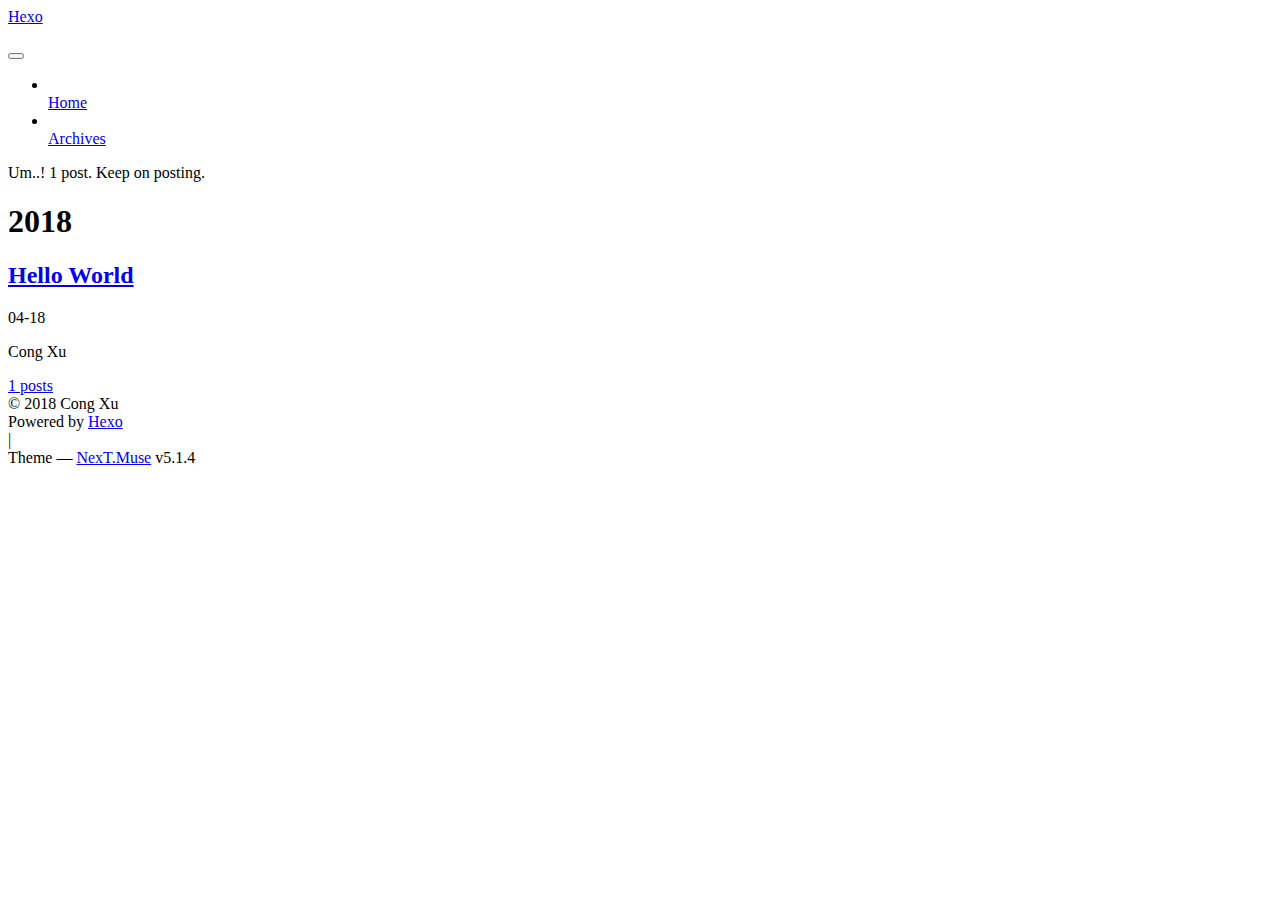
==== commit 59ff53b3: "Site updated: 2018-04-23 23:53:42" ====
--- a/archives/index.html
+++ b/archives/index.html
@@ -40,29 +40,29 @@
 
   
   
-  <link href="/lib/fancybox/source/jquery.fancybox.css?v=2.1.5" rel="stylesheet" type="text/css" />
-
-
-
-
-
-
-
-<link href="/lib/font-awesome/css/font-awesome.min.css?v=4.6.2" rel="stylesheet" type="text/css" />
-
-<link href="/css/main.css?v=5.1.4" rel="stylesheet" type="text/css" />
-
-
-  <link rel="apple-touch-icon" sizes="180x180" href="/images/apple-touch-icon-next.png?v=5.1.4">
-
-
-  <link rel="icon" type="image/png" sizes="32x32" href="/images/favicon-32x32-next.png?v=5.1.4">
-
-
-  <link rel="icon" type="image/png" sizes="16x16" href="/images/favicon-16x16-next.png?v=5.1.4">
-
-
-  <link rel="mask-icon" href="/images/logo.svg?v=5.1.4" color="#222">
+  <link href="/blogs/lib/fancybox/source/jquery.fancybox.css?v=2.1.5" rel="stylesheet" type="text/css" />
+
+
+
+
+
+
+
+<link href="/blogs/lib/font-awesome/css/font-awesome.min.css?v=4.6.2" rel="stylesheet" type="text/css" />
+
+<link href="/blogs/css/main.css?v=5.1.4" rel="stylesheet" type="text/css" />
+
+
+  <link rel="apple-touch-icon" sizes="180x180" href="/blogs/images/apple-touch-icon-next.png?v=5.1.4">
+
+
+  <link rel="icon" type="image/png" sizes="32x32" href="/blogs/images/favicon-32x32-next.png?v=5.1.4">
+
+
+  <link rel="icon" type="image/png" sizes="16x16" href="/blogs/images/favicon-16x16-next.png?v=5.1.4">
+
+
+  <link rel="mask-icon" href="/blogs/images/logo.svg?v=5.1.4" color="#222">
 
 
 
@@ -92,7 +92,7 @@
 <script type="text/javascript" id="hexo.configurations">
   var NexT = window.NexT || {};
   var CONFIG = {
-    root: '/',
+    root: '/blogs/',
     scheme: 'Muse',
     version: '5.1.4',
     sidebar: {"position":"left","display":"post","offset":12,"b2t":false,"scrollpercent":false,"onmobile":false},
@@ -149,7 +149,7 @@
     
 
     <div class="custom-logo-site-title">
-      <a href="/"  class="brand" rel="start">
+      <a href="/blogs/"  class="brand" rel="start">
         <span class="logo-line-before"><i></i></span>
         <span class="site-title">Hexo</span>
         <span class="logo-line-after"><i></i></span>
@@ -177,7 +177,7 @@
       
         
         <li class="menu-item menu-item-home">
-          <a href="/" rel="section">
+          <a href="/blogs/" rel="section">
             
               <i class="menu-item-icon fa fa-fw fa-home"></i> <br />
             
@@ -187,7 +187,7 @@
       
         
         <li class="menu-item menu-item-archives">
-          <a href="/archives/" rel="section">
+          <a href="/blogs/archives/" rel="section">
             
               <i class="menu-item-icon fa fa-fw fa-archive"></i> <br />
             
@@ -251,7 +251,7 @@
 
       <h2 class="post-title">
         
-            <a class="post-title-link" href="/2018/04/18/hello-world/" itemprop="url">
+            <a class="post-title-link" href="/blogs/2018/04/18/hello-world/" itemprop="url">
               
                 <span itemprop="name">Hello World</span>
               
@@ -323,7 +323,7 @@
             
               <div class="site-state-item site-state-posts">
               
-                <a href="/archives/">
+                <a href="/blogs/archives/">
               
                   <span class="site-state-item-count">1</span>
                   <span class="site-state-item-name">posts</span>
@@ -443,53 +443,53 @@
 
   
   
-    <script type="text/javascript" src="/lib/jquery/index.js?v=2.1.3"></script>
-  
-
-  
-  
-    <script type="text/javascript" src="/lib/fastclick/lib/fastclick.min.js?v=1.0.6"></script>
-  
-
-  
-  
-    <script type="text/javascript" src="/lib/jquery_lazyload/jquery.lazyload.js?v=1.9.7"></script>
-  
-
-  
-  
-    <script type="text/javascript" src="/lib/velocity/velocity.min.js?v=1.2.1"></script>
-  
-
-  
-  
-    <script type="text/javascript" src="/lib/velocity/velocity.ui.min.js?v=1.2.1"></script>
-  
-
-  
-  
-    <script type="text/javascript" src="/lib/fancybox/source/jquery.fancybox.pack.js?v=2.1.5"></script>
-  
-
-
-  
-
-
-  <script type="text/javascript" src="/js/src/utils.js?v=5.1.4"></script>
-
-  <script type="text/javascript" src="/js/src/motion.js?v=5.1.4"></script>
-
-
-
-  
-  
-
-  
-
-  
-
-
-  <script type="text/javascript" src="/js/src/bootstrap.js?v=5.1.4"></script>
+    <script type="text/javascript" src="/blogs/lib/jquery/index.js?v=2.1.3"></script>
+  
+
+  
+  
+    <script type="text/javascript" src="/blogs/lib/fastclick/lib/fastclick.min.js?v=1.0.6"></script>
+  
+
+  
+  
+    <script type="text/javascript" src="/blogs/lib/jquery_lazyload/jquery.lazyload.js?v=1.9.7"></script>
+  
+
+  
+  
+    <script type="text/javascript" src="/blogs/lib/velocity/velocity.min.js?v=1.2.1"></script>
+  
+
+  
+  
+    <script type="text/javascript" src="/blogs/lib/velocity/velocity.ui.min.js?v=1.2.1"></script>
+  
+
+  
+  
+    <script type="text/javascript" src="/blogs/lib/fancybox/source/jquery.fancybox.pack.js?v=2.1.5"></script>
+  
+
+
+  
+
+
+  <script type="text/javascript" src="/blogs/js/src/utils.js?v=5.1.4"></script>
+
+  <script type="text/javascript" src="/blogs/js/src/motion.js?v=5.1.4"></script>
+
+
+
+  
+  
+
+  
+
+  
+
+
+  <script type="text/javascript" src="/blogs/js/src/bootstrap.js?v=5.1.4"></script>
 
 
 
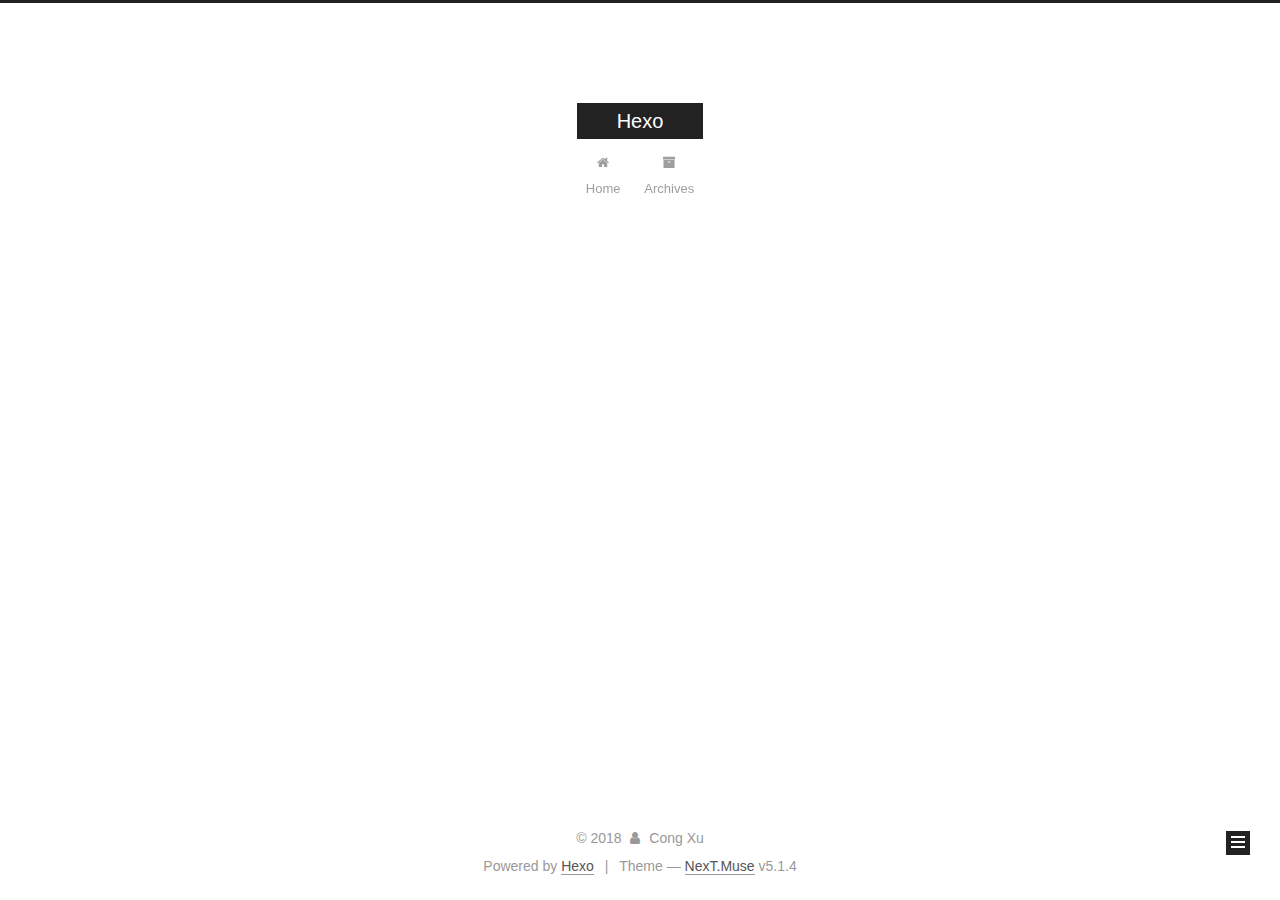
==== commit ee257dba: "Site updated: 2018-04-23 23:59:05" ====
--- a/archives/index.html
+++ b/archives/index.html
@@ -40,29 +40,29 @@
 
   
   
-  <link href="/blogs/lib/fancybox/source/jquery.fancybox.css?v=2.1.5" rel="stylesheet" type="text/css" />
-
-
-
-
-
-
-
-<link href="/blogs/lib/font-awesome/css/font-awesome.min.css?v=4.6.2" rel="stylesheet" type="text/css" />
-
-<link href="/blogs/css/main.css?v=5.1.4" rel="stylesheet" type="text/css" />
-
-
-  <link rel="apple-touch-icon" sizes="180x180" href="/blogs/images/apple-touch-icon-next.png?v=5.1.4">
-
-
-  <link rel="icon" type="image/png" sizes="32x32" href="/blogs/images/favicon-32x32-next.png?v=5.1.4">
-
-
-  <link rel="icon" type="image/png" sizes="16x16" href="/blogs/images/favicon-16x16-next.png?v=5.1.4">
-
-
-  <link rel="mask-icon" href="/blogs/images/logo.svg?v=5.1.4" color="#222">
+  <link href="/lib/fancybox/source/jquery.fancybox.css?v=2.1.5" rel="stylesheet" type="text/css" />
+
+
+
+
+
+
+
+<link href="/lib/font-awesome/css/font-awesome.min.css?v=4.6.2" rel="stylesheet" type="text/css" />
+
+<link href="/css/main.css?v=5.1.4" rel="stylesheet" type="text/css" />
+
+
+  <link rel="apple-touch-icon" sizes="180x180" href="/images/apple-touch-icon-next.png?v=5.1.4">
+
+
+  <link rel="icon" type="image/png" sizes="32x32" href="/images/favicon-32x32-next.png?v=5.1.4">
+
+
+  <link rel="icon" type="image/png" sizes="16x16" href="/images/favicon-16x16-next.png?v=5.1.4">
+
+
+  <link rel="mask-icon" href="/images/logo.svg?v=5.1.4" color="#222">
 
 
 
@@ -81,7 +81,7 @@
 
 <meta property="og:type" content="website">
 <meta property="og:title" content="Hexo">
-<meta property="og:url" content="https://siercong.github.io/blogs/archives/index.html">
+<meta property="og:url" content="https://siercong.github.io/archives/index.html">
 <meta property="og:site_name" content="Hexo">
 <meta property="og:locale" content="default">
 <meta name="twitter:card" content="summary">
@@ -92,7 +92,7 @@
 <script type="text/javascript" id="hexo.configurations">
   var NexT = window.NexT || {};
   var CONFIG = {
-    root: '/blogs/',
+    root: '/',
     scheme: 'Muse',
     version: '5.1.4',
     sidebar: {"position":"left","display":"post","offset":12,"b2t":false,"scrollpercent":false,"onmobile":false},
@@ -115,7 +115,7 @@
 
 
 
-  <link rel="canonical" href="https://siercong.github.io/blogs/archives/"/>
+  <link rel="canonical" href="https://siercong.github.io/archives/"/>
 
 
 
@@ -149,7 +149,7 @@
     
 
     <div class="custom-logo-site-title">
-      <a href="/blogs/"  class="brand" rel="start">
+      <a href="/"  class="brand" rel="start">
         <span class="logo-line-before"><i></i></span>
         <span class="site-title">Hexo</span>
         <span class="logo-line-after"><i></i></span>
@@ -177,7 +177,7 @@
       
         
         <li class="menu-item menu-item-home">
-          <a href="/blogs/" rel="section">
+          <a href="/" rel="section">
             
               <i class="menu-item-icon fa fa-fw fa-home"></i> <br />
             
@@ -187,7 +187,7 @@
       
         
         <li class="menu-item menu-item-archives">
-          <a href="/blogs/archives/" rel="section">
+          <a href="/archives/" rel="section">
             
               <i class="menu-item-icon fa fa-fw fa-archive"></i> <br />
             
@@ -251,7 +251,7 @@
 
       <h2 class="post-title">
         
-            <a class="post-title-link" href="/blogs/2018/04/18/hello-world/" itemprop="url">
+            <a class="post-title-link" href="/2018/04/18/hello-world/" itemprop="url">
               
                 <span itemprop="name">Hello World</span>
               
@@ -323,7 +323,7 @@
             
               <div class="site-state-item site-state-posts">
               
-                <a href="/blogs/archives/">
+                <a href="/archives/">
               
                   <span class="site-state-item-count">1</span>
                   <span class="site-state-item-name">posts</span>
@@ -443,53 +443,53 @@
 
   
   
-    <script type="text/javascript" src="/blogs/lib/jquery/index.js?v=2.1.3"></script>
-  
-
-  
-  
-    <script type="text/javascript" src="/blogs/lib/fastclick/lib/fastclick.min.js?v=1.0.6"></script>
-  
-
-  
-  
-    <script type="text/javascript" src="/blogs/lib/jquery_lazyload/jquery.lazyload.js?v=1.9.7"></script>
-  
-
-  
-  
-    <script type="text/javascript" src="/blogs/lib/velocity/velocity.min.js?v=1.2.1"></script>
-  
-
-  
-  
-    <script type="text/javascript" src="/blogs/lib/velocity/velocity.ui.min.js?v=1.2.1"></script>
-  
-
-  
-  
-    <script type="text/javascript" src="/blogs/lib/fancybox/source/jquery.fancybox.pack.js?v=2.1.5"></script>
-  
-
-
-  
-
-
-  <script type="text/javascript" src="/blogs/js/src/utils.js?v=5.1.4"></script>
-
-  <script type="text/javascript" src="/blogs/js/src/motion.js?v=5.1.4"></script>
-
-
-
-  
-  
-
-  
-
-  
-
-
-  <script type="text/javascript" src="/blogs/js/src/bootstrap.js?v=5.1.4"></script>
+    <script type="text/javascript" src="/lib/jquery/index.js?v=2.1.3"></script>
+  
+
+  
+  
+    <script type="text/javascript" src="/lib/fastclick/lib/fastclick.min.js?v=1.0.6"></script>
+  
+
+  
+  
+    <script type="text/javascript" src="/lib/jquery_lazyload/jquery.lazyload.js?v=1.9.7"></script>
+  
+
+  
+  
+    <script type="text/javascript" src="/lib/velocity/velocity.min.js?v=1.2.1"></script>
+  
+
+  
+  
+    <script type="text/javascript" src="/lib/velocity/velocity.ui.min.js?v=1.2.1"></script>
+  
+
+  
+  
+    <script type="text/javascript" src="/lib/fancybox/source/jquery.fancybox.pack.js?v=2.1.5"></script>
+  
+
+
+  
+
+
+  <script type="text/javascript" src="/js/src/utils.js?v=5.1.4"></script>
+
+  <script type="text/javascript" src="/js/src/motion.js?v=5.1.4"></script>
+
+
+
+  
+  
+
+  
+
+  
+
+
+  <script type="text/javascript" src="/js/src/bootstrap.js?v=5.1.4"></script>
 
 
 
--- a/css/main.css
+++ b/css/main.css
@@ -0,0 +1,2662 @@
+/* normalize.css v3.0.2 | MIT License | git.io/normalize */
+html {
+  font-family: sans-serif; /* 1 */
+  -ms-text-size-adjust: 100%; /* 2 */
+  -webkit-text-size-adjust: 100%; /* 2 */
+}
+body {
+  margin: 0;
+}
+article,
+aside,
+details,
+figcaption,
+figure,
+footer,
+header,
+hgroup,
+main,
+menu,
+nav,
+section,
+summary {
+  display: block;
+}
+audio,
+canvas,
+progress,
+video {
+  display: inline-block; /* 1 */
+  vertical-align: baseline; /* 2 */
+}
+audio:not([controls]) {
+  display: none;
+  height: 0;
+}
+[hidden],
+template {
+  display: none;
+}
+a {
+  background-color: transparent;
+}
+a:active,
+a:hover {
+  outline: 0;
+}
+abbr[title] {
+  border-bottom: 1px dotted;
+}
+b,
+strong {
+  font-weight: bold;
+}
+dfn {
+  font-style: italic;
+}
+h1 {
+  font-size: 2em;
+  margin: 0.67em 0;
+}
+mark {
+  background: #ff0;
+  color: #000;
+}
+small {
+  font-size: 80%;
+}
+sub,
+sup {
+  font-size: 75%;
+  line-height: 0;
+  position: relative;
+  vertical-align: baseline;
+}
+sup {
+  top: -0.5em;
+}
+sub {
+  bottom: -0.25em;
+}
+img {
+  border: 0;
+}
+svg:not(:root) {
+  overflow: hidden;
+}
+figure {
+  margin: 1em 40px;
+}
+hr {
+  -moz-box-sizing: content-box;
+  box-sizing: content-box;
+  height: 0;
+}
+pre {
+  overflow: auto;
+}
+code,
+kbd,
+pre,
+samp {
+  font-family: monospace, monospace;
+  font-size: 1em;
+}
+button,
+input,
+optgroup,
+select,
+textarea {
+  color: inherit; /* 1 */
+  font: inherit; /* 2 */
+  margin: 0; /* 3 */
+}
+button {
+  overflow: visible;
+}
+button,
+select {
+  text-transform: none;
+}
+button,
+html input[type="button"],
+input[type="reset"],
+input[type="submit"] {
+  -webkit-appearance: button; /* 2 */
+  cursor: pointer; /* 3 */
+}
+button[disabled],
+html input[disabled] {
+  cursor: default;
+}
+button::-moz-focus-inner,
+input::-moz-focus-inner {
+  border: 0;
+  padding: 0;
+}
+input {
+  line-height: normal;
+}
+input[type="checkbox"],
+input[type="radio"] {
+  box-sizing: border-box; /* 1 */
+  padding: 0; /* 2 */
+}
+input[type="number"]::-webkit-inner-spin-button,
+input[type="number"]::-webkit-outer-spin-button {
+  height: auto;
+}
+input[type="search"] {
+  -webkit-appearance: textfield; /* 1 */
+  -moz-box-sizing: content-box;
+  -webkit-box-sizing: content-box; /* 2 */
+  box-sizing: content-box;
+}
+input[type="search"]::-webkit-search-cancel-button,
+input[type="search"]::-webkit-search-decoration {
+  -webkit-appearance: none;
+}
+fieldset {
+  border: 1px solid #c0c0c0;
+  margin: 0 2px;
+  padding: 0.35em 0.625em 0.75em;
+}
+legend {
+  border: 0; /* 1 */
+  padding: 0; /* 2 */
+}
+textarea {
+  overflow: auto;
+}
+optgroup {
+  font-weight: bold;
+}
+table {
+  border-collapse: collapse;
+  border-spacing: 0;
+}
+td,
+th {
+  padding: 0;
+}
+::selection {
+  background: #262a30;
+  color: #fff;
+}
+body {
+  position: relative;
+  font-family: 'Lato', "PingFang SC", "Microsoft YaHei", sans-serif;
+  font-size: 14px;
+  line-height: 2;
+  color: #555;
+  background: #fff;
+}
+@media (max-width: 767px) {
+  body {
+    padding-right: 0 !important;
+  }
+}
+@media (min-width: 768px) and (max-width: 991px) {
+  body {
+    padding-right: 0 !important;
+  }
+}
+@media (min-width: 1600px) {
+  body {
+    font-size: 16px;
+  }
+}
+h1,
+h2,
+h3,
+h4,
+h5,
+h6 {
+  margin: 0;
+  padding: 0;
+  font-weight: bold;
+  line-height: 1.5;
+  font-family: 'Lato', "PingFang SC", "Microsoft YaHei", sans-serif;
+}
+h2,
+h3,
+h4,
+h5,
+h6 {
+  margin: 20px 0 15px;
+}
+h1 {
+  font-size: 22px;
+}
+@media (max-width: 767px) {
+  h1 {
+    font-size: 18px;
+  }
+}
+h2 {
+  font-size: 20px;
+}
+@media (max-width: 767px) {
+  h2 {
+    font-size: 16px;
+  }
+}
+h3 {
+  font-size: 18px;
+}
+@media (max-width: 767px) {
+  h3 {
+    font-size: 14px;
+  }
+}
+h4 {
+  font-size: 16px;
+}
+@media (max-width: 767px) {
+  h4 {
+    font-size: 12px;
+  }
+}
+h5 {
+  font-size: 14px;
+}
+@media (max-width: 767px) {
+  h5 {
+    font-size: 10px;
+  }
+}
+h6 {
+  font-size: 12px;
+}
+@media (max-width: 767px) {
+  h6 {
+    font-size: 8px;
+  }
+}
+p {
+  margin: 0 0 20px 0;
+}
+a {
+  color: #555;
+  text-decoration: none;
+  outline: none;
+  border-bottom: 1px solid #999;
+  word-wrap: break-word;
+}
+a:hover {
+  color: #222;
+  border-bottom-color: #222;
+}
+blockquote {
+  margin: 0;
+  padding: 0;
+}
+img {
+  display: block;
+  margin: auto;
+  max-width: 100%;
+  height: auto;
+}
+hr {
+  margin: 40px 0;
+  height: 3px;
+  border: none;
+  background-color: #ddd;
+  background-image: repeating-linear-gradient(-45deg, #fff, #fff 4px, transparent 4px, transparent 8px);
+}
+blockquote {
+  padding: 0 15px;
+  color: #666;
+  border-left: 4px solid #ddd;
+}
+blockquote cite::before {
+  content: "-";
+  padding: 0 5px;
+}
+dt {
+  font-weight: 700;
+}
+dd {
+  margin: 0;
+  padding: 0;
+}
+kbd {
+  border: 1px solid #ccc;
+  border-radius: 0.2em;
+  box-shadow: 0.1em 0.1em 0.2em rgba(0,0,0,0.1);
+  background-color: #f9f9f9;
+  font-family: inherit;
+  background-image: -webkit-linear-gradient(top, #eee, #fff, #eee);
+  padding: 0.1em 0.3em;
+  white-space: nowrap;
+}
+.text-left {
+  text-align: left;
+}
+.text-center {
+  text-align: center;
+}
+.text-right {
+  text-align: right;
+}
+.text-justify {
+  text-align: justify;
+}
+.text-nowrap {
+  white-space: nowrap;
+}
+.text-lowercase {
+  text-transform: lowercase;
+}
+.text-uppercase {
+  text-transform: uppercase;
+}
+.text-capitalize {
+  text-transform: capitalize;
+}
+.center-block {
+  display: block;
+  margin-left: auto;
+  margin-right: auto;
+}
+.clearfix:before,
+.clearfix:after {
+  content: " ";
+  display: table;
+}
+.clearfix:after {
+  clear: both;
+}
+.pullquote {
+  width: 45%;
+}
+.pullquote.left {
+  float: left;
+  margin-left: 5px;
+  margin-right: 10px;
+}
+.pullquote.right {
+  float: right;
+  margin-left: 10px;
+  margin-right: 5px;
+}
+.affix.affix.affix {
+  position: fixed;
+}
+.translation {
+  margin-top: -20px;
+  font-size: 14px;
+  color: #999;
+}
+.scrollbar-measure {
+  width: 100px;
+  height: 100px;
+  overflow: scroll;
+  position: absolute;
+  top: -9999px;
+}
+.use-motion .motion-element {
+  opacity: 0;
+}
+table {
+  margin: 20px 0;
+  width: 100%;
+  border-collapse: collapse;
+  border-spacing: 0;
+  border: 1px solid #ddd;
+  font-size: 14px;
+  table-layout: fixed;
+  word-wrap: break-all;
+}
+table>tbody>tr:nth-of-type(odd) {
+  background-color: #f9f9f9;
+}
+table>tbody>tr:hover {
+  background-color: #f5f5f5;
+}
+caption,
+th,
+td {
+  padding: 8px;
+  text-align: left;
+  vertical-align: middle;
+  font-weight: normal;
+}
+th,
+td {
+  border-bottom: 3px solid #ddd;
+  border-right: 1px solid #eee;
+}
+th {
+  padding-bottom: 10px;
+  font-weight: 700;
+}
+td {
+  border-bottom-width: 1px;
+}
+html,
+body {
+  height: 100%;
+}
+.container {
+  position: relative;
+  min-height: 100%;
+}
+.header-inner {
+  margin: 0 auto;
+  padding: 100px 0 70px;
+  width: 700px;
+}
+@media (min-width: 1600px) {
+  .container .header-inner {
+    width: 900px;
+  }
+}
+.main {
+  padding-bottom: 150px;
+}
+.main-inner {
+  margin: 0 auto;
+  width: 700px;
+}
+@media (min-width: 1600px) {
+  .container .main-inner {
+    width: 900px;
+  }
+}
+.footer {
+  position: absolute;
+  left: 0;
+  bottom: 0;
+  width: 100%;
+  min-height: 50px;
+}
+.footer-inner {
+  box-sizing: border-box;
+  margin: 20px auto;
+  width: 700px;
+}
+@media (min-width: 1600px) {
+  .container .footer-inner {
+    width: 900px;
+  }
+}
+pre,
+.highlight {
+  overflow: auto;
+  margin: 20px 0;
+  padding: 0;
+  font-size: 13px;
+  color: #4d4d4c;
+  background: #f7f7f7;
+  line-height: 1.6;
+}
+pre,
+code {
+  font-family: consolas, Menlo, "PingFang SC", "Microsoft YaHei", monospace;
+}
+code {
+  padding: 2px 4px;
+  word-wrap: break-word;
+  color: #555;
+  background: #eee;
+  border-radius: 3px;
+  font-size: 13px;
+}
+pre {
+  padding: 10px;
+}
+pre code {
+  padding: 0;
+  color: #4d4d4c;
+  background: none;
+  text-shadow: none;
+}
+.highlight {
+  border-radius: 1px;
+}
+.highlight pre {
+  border: none;
+  margin: 0;
+  padding: 10px 0;
+}
+.highlight table {
+  margin: 0;
+  width: auto;
+  border: none;
+}
+.highlight td {
+  border: none;
+  padding: 0;
+}
+.highlight figcaption {
+  font-size: 1em;
+  color: #4d4d4c;
+  line-height: 1em;
+  margin-bottom: 1em;
+}
+.highlight figcaption:before,
+.highlight figcaption:after {
+  content: " ";
+  display: table;
+}
+.highlight figcaption:after {
+  clear: both;
+}
+.highlight figcaption a {
+  float: right;
+  color: #4d4d4c;
+}
+.highlight figcaption a:hover {
+  border-bottom-color: #4d4d4c;
+}
+.highlight .gutter pre {
+  padding-left: 10px;
+  padding-right: 10px;
+  color: #869194;
+  text-align: right;
+  background-color: #eff2f3;
+}
+.highlight .code pre {
+  width: 100%;
+  padding-left: 10px;
+  padding-right: 10px;
+  background-color: #f7f7f7;
+}
+.highlight .line {
+  height: 20px;
+}
+.gutter {
+  -webkit-user-select: none;
+  -moz-user-select: none;
+  -ms-user-select: none;
+  user-select: none;
+}
+.gist table {
+  width: auto;
+}
+.gist table td {
+  border: none;
+}
+pre .deletion {
+  background: #fdd;
+}
+pre .addition {
+  background: #dfd;
+}
+pre .meta {
+  color: #8959a8;
+}
+pre .comment {
+  color: #8e908c;
+}
+pre .variable,
+pre .attribute,
+pre .tag,
+pre .regexp,
+pre .ruby .constant,
+pre .xml .tag .title,
+pre .xml .pi,
+pre .xml .doctype,
+pre .html .doctype,
+pre .css .id,
+pre .css .class,
+pre .css .pseudo {
+  color: #c82829;
+}
+pre .number,
+pre .preprocessor,
+pre .built_in,
+pre .literal,
+pre .params,
+pre .constant,
+pre .command {
+  color: #f5871f;
+}
+pre .ruby .class .title,
+pre .css .rules .attribute,
+pre .string,
+pre .value,
+pre .inheritance,
+pre .header,
+pre .ruby .symbol,
+pre .xml .cdata,
+pre .special,
+pre .number,
+pre .formula {
+  color: #718c00;
+}
+pre .title,
+pre .css .hexcolor {
+  color: #3e999f;
+}
+pre .function,
+pre .python .decorator,
+pre .python .title,
+pre .ruby .function .title,
+pre .ruby .title .keyword,
+pre .perl .sub,
+pre .javascript .title,
+pre .coffeescript .title {
+  color: #4271ae;
+}
+pre .keyword,
+pre .javascript .function {
+  color: #8959a8;
+}
+.full-image.full-image.full-image.full-image {
+  border: none;
+  max-width: 100%;
+  width: auto;
+  margin: 20px auto 25px;
+}
+@media (min-width: 992px) {
+  .full-image.full-image.full-image.full-image {
+    max-width: none;
+    width: 110%;
+    margin: 25px -5%;
+  }
+}
+.blockquote-center,
+.page-home .post-type-quote blockquote,
+.page-post-detail .post-type-quote blockquote {
+  position: relative;
+  margin: 40px 0;
+  padding: 0;
+  border-left: none;
+  text-align: center;
+}
+.blockquote-center::before,
+.page-home .post-type-quote blockquote::before,
+.page-post-detail .post-type-quote blockquote::before,
+.blockquote-center::after,
+.page-home .post-type-quote blockquote::after,
+.page-post-detail .post-type-quote blockquote::after {
+  position: absolute;
+  content: ' ';
+  display: block;
+  width: 100%;
+  height: 24px;
+  opacity: 0.2;
+  background-repeat: no-repeat;
+  background-position: 0 -6px;
+  background-size: 22px 22px;
+}
+.blockquote-center::before,
+.page-home .post-type-quote blockquote::before,
+.page-post-detail .post-type-quote blockquote::before {
+  top: -20px;
+  background-image: url("../images/quote-l.svg");
+  border-top: 1px solid #ccc;
+}
+.blockquote-center::after,
+.page-home .post-type-quote blockquote::after,
+.page-post-detail .post-type-quote blockquote::after {
+  bottom: -20px;
+  background-image: url("../images/quote-r.svg");
+  border-bottom: 1px solid #ccc;
+  background-position: 100% 8px;
+}
+.blockquote-center p,
+.page-home .post-type-quote blockquote p,
+.page-post-detail .post-type-quote blockquote p,
+.blockquote-center div,
+.page-home .post-type-quote blockquote div,
+.page-post-detail .post-type-quote blockquote div {
+  text-align: center;
+}
+.post .post-body .group-picture img {
+  box-sizing: border-box;
+  padding: 0 3px;
+  border: none;
+}
+.post .group-picture-row {
+  overflow: hidden;
+  margin-top: 6px;
+}
+.post .group-picture-row:first-child {
+  margin-top: 0;
+}
+.post .group-picture-column {
+  float: left;
+}
+.page-post-detail .post-body .group-picture-column {
+  float: none;
+  margin-top: 10px;
+  width: auto !important;
+}
+.page-post-detail .post-body .group-picture-column img {
+  margin: 0 auto;
+}
+.page-archive .group-picture-container {
+  overflow: hidden;
+}
+.page-archive .group-picture-row {
+  float: left;
+}
+.page-archive .group-picture-row:first-child {
+  margin-top: 6px;
+}
+.page-archive .group-picture-column {
+  max-width: 150px;
+  max-height: 150px;
+}
+.post-body .note {
+  position: relative;
+  padding: 15px;
+  margin-bottom: 20px;
+  border: 1px solid #eee;
+  border-left-width: 5px;
+  border-radius: 3px;
+}
+.post-body .note h2,
+.post-body .note h3,
+.post-body .note h4,
+.post-body .note h5,
+.post-body .note h6 {
+  margin-top: 0;
+  margin-bottom: 0;
+  border-bottom: initial;
+  padding-top: 0 !important;
+}
+.post-body .note p:first-child,
+.post-body .note ul:first-child,
+.post-body .note ol:first-child,
+.post-body .note table:first-child,
+.post-body .note pre:first-child,
+.post-body .note blockquote:first-child {
+  margin-top: 0;
+}
+.post-body .note p:last-child,
+.post-body .note ul:last-child,
+.post-body .note ol:last-child,
+.post-body .note table:last-child,
+.post-body .note pre:last-child,
+.post-body .note blockquote:last-child {
+  margin-bottom: 0;
+}
+.post-body .note.default {
+  border-left-color: #777;
+}
+.post-body .note.default h2,
+.post-body .note.default h3,
+.post-body .note.default h4,
+.post-body .note.default h5,
+.post-body .note.default h6 {
+  color: #777;
+}
+.post-body .note.primary {
+  border-left-color: #6f42c1;
+}
+.post-body .note.primary h2,
+.post-body .note.primary h3,
+.post-body .note.primary h4,
+.post-body .note.primary h5,
+.post-body .note.primary h6 {
+  color: #6f42c1;
+}
+.post-body .note.info {
+  border-left-color: #428bca;
+}
+.post-body .note.info h2,
+.post-body .note.info h3,
+.post-body .note.info h4,
+.post-body .note.info h5,
+.post-body .note.info h6 {
+  color: #428bca;
+}
+.post-body .note.success {
+  border-left-color: #5cb85c;
+}
+.post-body .note.success h2,
+.post-body .note.success h3,
+.post-body .note.success h4,
+.post-body .note.success h5,
+.post-body .note.success h6 {
+  color: #5cb85c;
+}
+.post-body .note.warning {
+  border-left-color: #f0ad4e;
+}
+.post-body .note.warning h2,
+.post-body .note.warning h3,
+.post-body .note.warning h4,
+.post-body .note.warning h5,
+.post-body .note.warning h6 {
+  color: #f0ad4e;
+}
+.post-body .note.danger {
+  border-left-color: #d9534f;
+}
+.post-body .note.danger h2,
+.post-body .note.danger h3,
+.post-body .note.danger h4,
+.post-body .note.danger h5,
+.post-body .note.danger h6 {
+  color: #d9534f;
+}
+.post-body .label {
+  display: inline;
+  padding: 0 2px;
+  white-space: nowrap;
+}
+.post-body .label.default {
+  background-color: #f0f0f0;
+}
+.post-body .label.primary {
+  background-color: #efe6f7;
+}
+.post-body .label.info {
+  background-color: #e5f2f8;
+}
+.post-body .label.success {
+  background-color: #e7f4e9;
+}
+.post-body .label.warning {
+  background-color: #fcf6e1;
+}
+.post-body .label.danger {
+  background-color: #fae8eb;
+}
+.post-body .tabs {
+  position: relative;
+  display: block;
+  margin-bottom: 20px;
+  padding-top: 10px;
+}
+.post-body .tabs ul.nav-tabs {
+  margin: 0;
+  padding: 0;
+  display: flex;
+  margin-bottom: -1px;
+}
+@media (max-width: 413px) {
+  .post-body .tabs ul.nav-tabs {
+    display: block;
+    margin-bottom: 5px;
+  }
+}
+.post-body .tabs ul.nav-tabs li.tab {
+  list-style-type: none !important;
+  margin: 0 0.25em 0 0;
+  border-top: 3px solid transparent;
+  border-left: 1px solid transparent;
+  border-right: 1px solid transparent;
+}
+@media (max-width: 413px) {
+  .post-body .tabs ul.nav-tabs li.tab {
+    margin: initial;
+    border-top: 1px solid transparent;
+    border-left: 3px solid transparent;
+    border-right: 1px solid transparent;
+    border-bottom: 1px solid transparent;
+  }
+}
+.post-body .tabs ul.nav-tabs li.tab a {
+  outline: 0;
+  border-bottom: initial;
+  display: block;
+  line-height: 1.8em;
+  padding: 0.25em 0.75em;
+  transition-duration: 0.2s;
+  transition-timing-function: ease-out;
+  transition-delay: 0s;
+}
+.post-body .tabs ul.nav-tabs li.tab a i {
+  width: 1.285714285714286em;
+}
+.post-body .tabs ul.nav-tabs li.tab.active {
+  border-top: 3px solid #fc6423;
+  border-left: 1px solid #ddd;
+  border-right: 1px solid #ddd;
+  background-color: #fff;
+}
+@media (max-width: 413px) {
+  .post-body .tabs ul.nav-tabs li.tab.active {
+    border-top: 1px solid #ddd;
+    border-left: 3px solid #fc6423;
+    border-right: 1px solid #ddd;
+    border-bottom: 1px solid #ddd;
+  }
+}
+.post-body .tabs ul.nav-tabs li.tab.active a {
+  cursor: default;
+  color: #555;
+}
+.post-body .tabs .tab-content {
+  background-color: #fff;
+}
+.post-body .tabs .tab-content .tab-pane {
+  border: 1px solid #ddd;
+  padding: 20px 20px 0 20px;
+}
+.post-body .tabs .tab-content .tab-pane:not(.active) {
+  display: none !important;
+}
+.post-body .tabs .tab-content .tab-pane.active {
+  display: block !important;
+}
+.btn {
+  display: inline-block;
+  padding: 0 20px;
+  font-size: 14px;
+  color: #fff;
+  background: #222;
+  border: 2px solid #222;
+  text-decoration: none;
+  border-radius: 0;
+  transition-property: background-color;
+  transition-duration: 0.2s;
+  transition-timing-function: ease-in-out;
+  transition-delay: 0s;
+  line-height: 2;
+}
+.btn:hover {
+  border-color: #222;
+  color: #222;
+  background: #fff;
+}
+.btn +.btn {
+  margin: 0 0 8px 8px;
+}
+.btn .fa-fw {
+  width: 1.285714285714286em;
+  text-align: left;
+}
+.btn-bar {
+  display: block;
+  width: 22px;
+  height: 2px;
+  background: #555;
+  border-radius: 1px;
+}
+.btn-bar+.btn-bar {
+  margin-top: 4px;
+}
+.pagination {
+  margin: 120px 0 40px;
+  text-align: center;
+  border-top: 1px solid #eee;
+}
+.page-number-basic,
+.pagination .prev,
+.pagination .next,
+.pagination .page-number,
+.pagination .space {
+  display: inline-block;
+  position: relative;
+  top: -1px;
+  margin: 0 10px;
+  padding: 0 11px;
+}
+@media (max-width: 767px) {
+  .page-number-basic,
+  .pagination .prev,
+  .pagination .next,
+  .pagination .page-number,
+  .pagination .space {
+    margin: 0 5px;
+  }
+}
+.pagination .prev,
+.pagination .next,
+.pagination .page-number {
+  border-bottom: 0;
+  border-top: 1px solid #eee;
+  transition-property: border-color;
+  transition-duration: 0.2s;
+  transition-timing-function: ease-in-out;
+  transition-delay: 0s;
+}
+.pagination .prev:hover,
+.pagination .next:hover,
+.pagination .page-number:hover {
+  border-top-color: #222;
+}
+.pagination .space {
+  padding: 0;
+  margin: 0;
+}
+.pagination .prev {
+  margin-left: 0;
+}
+.pagination .next {
+  margin-right: 0;
+}
+.pagination .page-number.current {
+  color: #fff;
+  background: #ccc;
+  border-top-color: #ccc;
+}
+@media (max-width: 767px) {
+  .pagination {
+    border-top: none;
+  }
+  .pagination .prev,
+  .pagination .next,
+  .pagination .page-number {
+    margin-bottom: 10px;
+    border-top: 0;
+    border-bottom: 1px solid #eee;
+    padding: 0 10px;
+  }
+  .pagination .prev:hover,
+  .pagination .next:hover,
+  .pagination .page-number:hover {
+    border-bottom-color: #222;
+  }
+}
+.comments {
+  margin: 60px 20px 0;
+}
+.tag-cloud {
+  text-align: center;
+}
+.tag-cloud a {
+  display: inline-block;
+  margin: 10px;
+}
+.back-to-top {
+  box-sizing: border-box;
+  position: fixed;
+  bottom: -100px;
+  right: 30px;
+  z-index: 1050;
+  padding: 0 6px;
+  width: 24px;
+  background: #222;
+  font-size: 12px;
+  opacity: 1;
+  color: #fff;
+  cursor: pointer;
+  text-align: center;
+  -webkit-transform: translateZ(0);
+  transition-property: bottom;
+  transition-duration: 0.2s;
+  transition-timing-function: ease-in-out;
+  transition-delay: 0s;
+}
+@media (min-width: 768px) and (max-width: 991px) {
+  .back-to-top {
+    display: none !important;
+  }
+}
+@media (max-width: 767px) {
+  .back-to-top {
+    display: none !important;
+  }
+}
+.back-to-top.back-to-top-on {
+  bottom: 19px;
+}
+.header {
+  background: transparent;
+}
+.header-inner {
+  position: relative;
+}
+.headband {
+  height: 3px;
+  background: #222;
+}
+.site-meta {
+  margin: 0;
+  text-align: center;
+}
+@media (max-width: 767px) {
+  .site-meta {
+    text-align: center;
+  }
+}
+.brand {
+  position: relative;
+  display: inline-block;
+  padding: 0 40px;
+  color: #fff;
+  background: #222;
+  border-bottom: none;
+}
+.brand:hover {
+  color: #fff;
+}
+.logo {
+  display: inline-block;
+  margin-right: 5px;
+  line-height: 36px;
+  vertical-align: top;
+}
+.site-title {
+  display: inline-block;
+  vertical-align: top;
+  line-height: 36px;
+  font-size: 20px;
+  font-weight: normal;
+  font-family: 'Lato', "PingFang SC", "Microsoft YaHei", sans-serif;
+}
+.site-subtitle {
+  margin-top: 10px;
+  font-size: 13px;
+  color: #999;
+}
+.use-motion .brand {
+  opacity: 0;
+}
+.use-motion .logo,
+.use-motion .site-title,
+.use-motion .site-subtitle {
+  opacity: 0;
+  position: relative;
+  top: -10px;
+}
+.site-nav-toggle {
+  display: none;
+  position: absolute;
+  top: 10px;
+  left: 10px;
+}
+@media (max-width: 767px) {
+  .site-nav-toggle {
+    display: block;
+  }
+}
+.site-nav-toggle button {
+  margin-top: 2px;
+  padding: 9px 10px;
+  background: transparent;
+  border: none;
+}
+@media (max-width: 767px) {
+  .site-nav {
+    display: none;
+    margin: 0 -10px;
+    padding: 0 10px;
+    clear: both;
+    border-top: 1px solid #ddd;
+  }
+}
+@media (min-width: 768px) and (max-width: 991px) {
+  .site-nav {
+    display: block !important;
+  }
+}
+@media (min-width: 992px) {
+  .site-nav {
+    display: block !important;
+  }
+}
+.menu {
+  margin-top: 20px;
+  padding-left: 0;
+  text-align: center;
+}
+.menu .menu-item {
+  display: inline-block;
+  margin: 0 10px;
+  list-style: none;
+}
+@media screen and (max-width: 767px) {
+  .menu .menu-item {
+    margin-top: 10px;
+  }
+}
+.menu .menu-item a {
+  display: block;
+  font-size: 13px;
+  line-height: inherit;
+  border-bottom: 1px solid transparent;
+  transition-property: border-color;
+  transition-duration: 0.2s;
+  transition-timing-function: ease-in-out;
+  transition-delay: 0s;
+}
+.menu .menu-item a:hover {
+  border-bottom-color: #222;
+}
+.menu .menu-item .fa {
+  margin-right: 5px;
+}
+.use-motion .menu-item {
+  opacity: 0;
+}
+.post-body {
+  font-family: 'Lato', "PingFang SC", "Microsoft YaHei", sans-serif;
+}
+@media (max-width: 767px) {
+  .post-body {
+    word-break: break-word;
+  }
+}
+.post-body .fancybox img {
+  display: block !important;
+  margin: 0 auto;
+  cursor: pointer;
+  cursor: zoom-in;
+  cursor: -webkit-zoom-in;
+}
+.post-body .image-caption,
+.post-body .figure .caption {
+  margin: -20px auto 15px;
+  text-align: center;
+  font-size: 14px;
+  color: #999;
+  font-weight: bold;
+  line-height: 1;
+}
+.post-sticky-flag {
+  display: inline-block;
+  font-size: 16px;
+  -ms-transform: rotate(30deg);
+  -webkit-transform: rotate(30deg);
+  -moz-transform: rotate(30deg);
+  -ms-transform: rotate(30deg);
+  -o-transform: rotate(30deg);
+  transform: rotate(30deg);
+}
+.use-motion .post-block,
+.use-motion .pagination,
+.use-motion .comments {
+  opacity: 0;
+}
+.use-motion .post-header {
+  opacity: 0;
+}
+.use-motion .post-body {
+  opacity: 0;
+}
+.use-motion .collection-title {
+  opacity: 0;
+}
+.posts-expand {
+  padding-top: 40px;
+}
+@media (max-width: 767px) {
+  .posts-expand {
+    margin: 0 20px;
+  }
+  .post-body pre .gutter pre {
+    padding-right: 10px;
+  }
+  .post-body .highlight {
+    margin-left: 0px;
+    margin-right: 0px;
+    padding: 0;
+  }
+  .post-body .highlight .gutter pre {
+    padding-right: 10px;
+  }
+}
+@media (min-width: 992px) {
+  .posts-expand .post-body {
+    text-align: justify;
+  }
+}
+.posts-expand .post-body h2,
+.posts-expand .post-body h3,
+.posts-expand .post-body h4,
+.posts-expand .post-body h5,
+.posts-expand .post-body h6 {
+  padding-top: 10px;
+}
+.posts-expand .post-body h2 .header-anchor,
+.posts-expand .post-body h3 .header-anchor,
+.posts-expand .post-body h4 .header-anchor,
+.posts-expand .post-body h5 .header-anchor,
+.posts-expand .post-body h6 .header-anchor {
+  float: right;
+  margin-left: 10px;
+  color: #ccc;
+  border-bottom-style: none;
+  visibility: hidden;
+}
+.posts-expand .post-body h2 .header-anchor:hover,
+.posts-expand .post-body h3 .header-anchor:hover,
+.posts-expand .post-body h4 .header-anchor:hover,
+.posts-expand .post-body h5 .header-anchor:hover,
+.posts-expand .post-body h6 .header-anchor:hover {
+  color: inherit;
+}
+.posts-expand .post-body h2:hover .header-anchor,
+.posts-expand .post-body h3:hover .header-anchor,
+.posts-expand .post-body h4:hover .header-anchor,
+.posts-expand .post-body h5:hover .header-anchor,
+.posts-expand .post-body h6:hover .header-anchor {
+  visibility: visible;
+}
+.posts-expand .post-body ul li {
+  list-style: circle;
+}
+.posts-expand .post-body img {
+  box-sizing: border-box;
+  margin: auto;
+  padding: 3px;
+  border: 1px solid #ddd;
+}
+.posts-expand .post-body .fancybox img {
+  margin: 0 auto 25px;
+}
+@media (max-width: 767px) {
+  .posts-collapse {
+    margin: 0 20px;
+  }
+  .posts-collapse .post-title,
+  .posts-collapse .post-meta {
+    display: block;
+    width: auto;
+    text-align: left;
+  }
+}
+.posts-collapse {
+  position: relative;
+  z-index: 1010;
+  margin-left: 55px;
+}
+.posts-collapse::after {
+  content: " ";
+  position: absolute;
+  top: 20px;
+  left: 0;
+  margin-left: -2px;
+  width: 4px;
+  height: 100%;
+  background: #f5f5f5;
+  z-index: -1;
+}
+@media (max-width: 767px) {
+  .posts-collapse {
+    margin: 0 20px;
+  }
+}
+.posts-collapse .collection-title {
+  position: relative;
+  margin: 60px 0;
+}
+.posts-collapse .collection-title h1,
+.posts-collapse .collection-title h2 {
+  margin-left: 20px;
+}
+.posts-collapse .collection-title small {
+  color: #bbb;
+  margin-left: 5px;
+}
+.posts-collapse .collection-title::before {
+  content: " ";
+  position: absolute;
+  left: 0;
+  top: 50%;
+  margin-left: -4px;
+  margin-top: -4px;
+  width: 8px;
+  height: 8px;
+  background: #bbb;
+  border-radius: 50%;
+}
+.posts-collapse .post {
+  margin: 30px 0;
+}
+.posts-collapse .post-header {
+  position: relative;
+  transition-duration: 0.2s;
+  transition-timing-function: ease-in-out;
+  transition-delay: 0s;
+  transition-property: border;
+  border-bottom: 1px dashed #ccc;
+}
+.posts-collapse .post-header::before {
+  content: " ";
+  position: absolute;
+  left: 0;
+  top: 12px;
+  width: 6px;
+  height: 6px;
+  margin-left: -4px;
+  background: #bbb;
+  border-radius: 50%;
+  border: 1px solid #fff;
+  transition-duration: 0.2s;
+  transition-timing-function: ease-in-out;
+  transition-delay: 0s;
+  transition-property: background;
+}
+.posts-collapse .post-header:hover {
+  border-bottom-color: #666;
+}
+.posts-collapse .post-header:hover::before {
+  background: #222;
+}
+.posts-collapse .post-meta {
+  position: absolute;
+  font-size: 12px;
+  left: 20px;
+  top: 5px;
+}
+.posts-collapse .post-comments-count {
+  display: none;
+}
+.posts-collapse .post-title {
+  margin-left: 60px;
+  font-size: 16px;
+  font-weight: normal;
+  line-height: inherit;
+}
+.posts-collapse .post-title::after {
+  margin-left: 3px;
+  opacity: 0.6;
+}
+.posts-collapse .post-title a {
+  color: #666;
+  border-bottom: none;
+}
+.page-home .post-type-quote .post-header,
+.page-post-detail .post-type-quote .post-header,
+.page-home .post-type-quote .post-tags,
+.page-post-detail .post-type-quote .post-tags {
+  display: none;
+}
+.posts-expand .post-title {
+  text-align: center;
+  word-break: break-word;
+  font-weight: 400;
+}
+.posts-expand .post-title-link {
+  display: inline-block;
+  position: relative;
+  color: #555;
+  border-bottom: none;
+  line-height: 1.2;
+  vertical-align: top;
+}
+.posts-expand .post-title-link::before {
+  content: "";
+  position: absolute;
+  width: 100%;
+  height: 2px;
+  bottom: 0;
+  left: 0;
+  background-color: #000;
+  visibility: hidden;
+  -webkit-transform: scaleX(0);
+  -moz-transform: scaleX(0);
+  -ms-transform: scaleX(0);
+  -o-transform: scaleX(0);
+  transform: scaleX(0);
+  transition-duration: 0.2s;
+  transition-timing-function: ease-in-out;
+  transition-delay: 0s;
+}
+.posts-expand .post-title-link:hover::before {
+  visibility: visible;
+  -webkit-transform: scaleX(1);
+  -moz-transform: scaleX(1);
+  -ms-transform: scaleX(1);
+  -o-transform: scaleX(1);
+  transform: scaleX(1);
+}
+.posts-expand .post-title-link .fa {
+  font-size: 16px;
+}
+.posts-expand .post-meta {
+  margin: 3px 0 60px 0;
+  color: #999;
+  font-family: 'Lato', "PingFang SC", "Microsoft YaHei", sans-serif;
+  font-size: 12px;
+  text-align: center;
+}
+.posts-expand .post-meta .post-category-list {
+  display: inline-block;
+  margin: 0;
+  padding: 3px;
+}
+.posts-expand .post-meta .post-category-list-link {
+  color: #999;
+}
+.posts-expand .post-meta .post-description {
+  font-size: 14px;
+  margin-top: 2px;
+}
+.post-meta-divider {
+  margin: 0 0.5em;
+}
+.post-meta-item-icon {
+  margin-right: 3px;
+}
+@media (min-width: 768px) and (max-width: 991px) {
+  .post-meta-item-icon {
+    display: inline-block;
+  }
+}
+@media (max-width: 767px) {
+  .post-meta-item-icon {
+    display: inline-block;
+  }
+}
+@media (min-width: 768px) and (max-width: 991px) {
+  .post-meta-item-text {
+    display: none;
+  }
+}
+@media (max-width: 767px) {
+  .post-meta-item-text {
+    display: none;
+  }
+}
+@media (max-width: 767px) {
+  .posts-expand .post-comments-count {
+    display: none;
+  }
+}
+.post-button {
+  margin-top: 40px;
+}
+.posts-expand .post-tags {
+  margin-top: 40px;
+  text-align: center;
+}
+.posts-expand .post-tags a {
+  display: inline-block;
+  margin-right: 10px;
+  font-size: 13px;
+}
+.post-nav {
+  display: table;
+  margin-top: 15px;
+  width: 100%;
+  border-top: 1px solid #eee;
+}
+.post-nav-divider {
+  display: table-cell;
+  width: 10%;
+}
+.post-nav-item {
+  display: table-cell;
+  padding: 10px 0 0 0;
+  width: 45%;
+  vertical-align: top;
+}
+.post-nav-item a {
+  position: relative;
+  display: block;
+  line-height: 25px;
+  font-size: 14px;
+  color: #555;
+  border-bottom: none;
+}
+.post-nav-item a:hover {
+  color: #222;
+  border-bottom: none;
+}
+.post-nav-item a:active {
+  top: 2px;
+}
+.post-nav-item .fa {
+  position: absolute;
+  top: 8px;
+  left: 0;
+  font-size: 12px;
+}
+.post-nav-next a {
+  padding-left: 15px;
+}
+.post-nav-prev {
+  text-align: right;
+}
+.post-nav-prev a {
+  padding-right: 15px;
+}
+.post-nav-prev .fa {
+  right: 0;
+  left: auto;
+}
+.posts-expand .post-eof {
+  display: block;
+  margin: 80px auto 60px;
+  width: 8%;
+  height: 1px;
+  background: #ccc;
+  text-align: center;
+}
+.post:last-child .post-eof.post-eof.post-eof {
+  display: none;
+}
+.post-gallery {
+  display: table;
+  table-layout: fixed;
+  width: 100%;
+  border-collapse: separate;
+}
+.post-gallery-row {
+  display: table-row;
+}
+.post-gallery .post-gallery-img {
+  display: table-cell;
+  text-align: center;
+  vertical-align: middle;
+  border: none;
+}
+.post-gallery .post-gallery-img img {
+  max-width: 100%;
+  max-height: 100%;
+  border: none;
+}
+.fancybox-close,
+.fancybox-close:hover {
+  border: none;
+}
+.rtl.post-body p,
+.rtl.post-body a,
+.rtl.post-body h1,
+.rtl.post-body h2,
+.rtl.post-body h3,
+.rtl.post-body h4,
+.rtl.post-body h5,
+.rtl.post-body h6,
+.rtl.post-body li,
+.rtl.post-body ul,
+.rtl.post-body ol {
+  direction: rtl;
+  font-family: UKIJ Ekran;
+}
+.rtl.post-title {
+  font-family: UKIJ Ekran;
+}
+.sidebar {
+  position: fixed;
+  right: 0;
+  top: 0;
+  bottom: 0;
+  width: 0;
+  z-index: 1040;
+  box-shadow: inset 0 2px 6px #000;
+  background: #222;
+  -webkit-transform: translateZ(0);
+}
+.sidebar a {
+  color: #999;
+  border-bottom-color: #555;
+}
+.sidebar a:hover {
+  color: #eee;
+}
+@media (min-width: 768px) and (max-width: 991px) {
+  .sidebar {
+    display: none !important;
+  }
+}
+@media (max-width: 767px) {
+  .sidebar {
+    display: none !important;
+  }
+}
+.sidebar-inner {
+  position: relative;
+  padding: 20px 10px;
+  color: #999;
+  text-align: center;
+}
+.site-overview-wrap {
+  overflow: hidden;
+}
+.site-overview {
+  overflow-y: auto;
+  overflow-x: hidden;
+}
+.sidebar-toggle {
+  position: fixed;
+  right: 30px;
+  bottom: 45px;
+  width: 14px;
+  height: 14px;
+  padding: 5px;
+  background: #222;
+  line-height: 0;
+  z-index: 1050;
+  cursor: pointer;
+  -webkit-transform: translateZ(0);
+}
+@media (min-width: 768px) and (max-width: 991px) {
+  .sidebar-toggle {
+    display: none !important;
+  }
+}
+@media (max-width: 767px) {
+  .sidebar-toggle {
+    display: none !important;
+  }
+}
+.sidebar-toggle-line {
+  position: relative;
+  display: inline-block;
+  vertical-align: top;
+  height: 2px;
+  width: 100%;
+  background: #fff;
+  margin-top: 3px;
+}
+.sidebar-toggle-line:first-child {
+  margin-top: 0;
+}
+.site-author-image {
+  display: block;
+  margin: 0 auto;
+  padding: 2px;
+  max-width: 96px;
+  height: auto;
+  border: 2px solid #333;
+}
+.site-author-name {
+  margin: 5px 0 0;
+  text-align: center;
+  color: #f5f5f5;
+  font-weight: normal;
+}
+.site-description {
+  margin-top: 5px;
+  text-align: center;
+  font-size: 14px;
+  color: #999;
+}
+.site-state {
+  overflow: hidden;
+  line-height: 1.4;
+  white-space: nowrap;
+  text-align: center;
+}
+.site-state-item {
+  display: inline-block;
+  padding: 0 15px;
+  border-left: 1px solid #333;
+}
+.site-state-item:first-child {
+  border-left: none;
+}
+.site-state-item a {
+  border-bottom: none;
+}
+.site-state-item-count {
+  display: block;
+  text-align: center;
+  color: inherit;
+  font-weight: 600;
+  font-size: 18px;
+}
+.site-state-item-name {
+  font-size: 13px;
+  color: inherit;
+}
+.feed-link {
+  margin-top: 20px;
+}
+.feed-link a {
+  display: inline-block;
+  padding: 0 15px;
+  color: #fc6423;
+  border: 1px solid #fc6423;
+  border-radius: 4px;
+}
+.feed-link a i {
+  color: #fc6423;
+  font-size: 14px;
+}
+.feed-link a:hover {
+  color: #fff;
+  background: #fc6423;
+}
+.feed-link a:hover i {
+  color: #fff;
+}
+.links-of-author {
+  margin-top: 20px;
+}
+.links-of-author a {
+  display: inline-block;
+  vertical-align: middle;
+  margin-right: 10px;
+  margin-bottom: 10px;
+  border-bottom-color: #555;
+  font-size: 13px;
+}
+.links-of-author a:before {
+  display: inline-block;
+  vertical-align: middle;
+  margin-right: 3px;
+  content: " ";
+  width: 4px;
+  height: 4px;
+  border-radius: 50%;
+  background: #be06a2;
+}
+.links-of-blogroll {
+  font-size: 13px;
+}
+.links-of-blogroll-title {
+  margin-top: 20px;
+  font-size: 14px;
+  font-weight: 600;
+}
+.links-of-blogroll-list {
+  margin: 0;
+  padding: 0;
+  list-style: none;
+}
+.links-of-blogroll-item {
+  padding: 2px 10px;
+}
+.links-of-blogroll-item a {
+  max-width: 280px;
+  box-sizing: border-box;
+  display: inline-block;
+  overflow: hidden;
+  white-space: nowrap;
+  text-overflow: ellipsis;
+}
+.sidebar-nav {
+  margin: 0 0 20px;
+  padding-left: 0;
+}
+.sidebar-nav li {
+  display: inline-block;
+  cursor: pointer;
+  border-bottom: 1px solid transparent;
+  font-size: 14px;
+  color: #555;
+}
+.sidebar-nav li:hover {
+  color: #f5f5f5;
+}
+.page-post-detail .sidebar-nav-toc {
+  padding: 0 5px;
+}
+.page-post-detail .sidebar-nav-overview {
+  margin-left: 10px;
+}
+.sidebar-nav .sidebar-nav-active {
+  color: #87daff;
+  border-bottom-color: #87daff;
+}
+.sidebar-nav .sidebar-nav-active:hover {
+  color: #87daff;
+}
+.sidebar-panel {
+  display: none;
+}
+.sidebar-panel-active {
+  display: block;
+}
+.post-toc-empty {
+  font-size: 14px;
+  color: #666;
+}
+.post-toc-wrap {
+  overflow: hidden;
+}
+.post-toc {
+  overflow: auto;
+}
+.post-toc ol {
+  margin: 0;
+  padding: 0 2px 5px 10px;
+  text-align: left;
+  list-style: none;
+  font-size: 14px;
+}
+.post-toc ol > ol {
+  padding-left: 0;
+}
+.post-toc ol a {
+  transition-duration: 0.2s;
+  transition-timing-function: ease-in-out;
+  transition-delay: 0s;
+  transition-property: all;
+  color: #999;
+  border-bottom-color: #555;
+}
+.post-toc ol a:hover {
+  color: #ccc;
+  border-bottom-color: #ccc;
+}
+.post-toc .nav-item {
+  overflow: hidden;
+  text-overflow: ellipsis;
+  text-align: justify;
+  white-space: nowrap;
+  line-height: 1.8;
+}
+.post-toc .nav .nav-child {
+  display: none;
+}
+.post-toc .nav .active > .nav-child {
+  display: block;
+}
+.post-toc .nav .active-current > .nav-child {
+  display: block;
+}
+.post-toc .nav .active-current > .nav-child > .nav-item {
+  display: block;
+}
+.post-toc .nav .active > a {
+  color: #87daff;
+  border-bottom-color: #87daff;
+}
+.post-toc .nav .active-current > a {
+  color: #87daff;
+}
+.post-toc .nav .active-current > a:hover {
+  color: #87daff;
+}
+.footer {
+  font-size: 14px;
+  color: #999;
+}
+.footer img {
+  border: none;
+}
+.footer-inner {
+  text-align: center;
+}
+.with-love {
+  display: inline-block;
+  margin: 0 5px;
+}
+.powered-by,
+.theme-info {
+  display: inline-block;
+}
+.cc-license {
+  margin-top: 10px;
+  text-align: center;
+}
+.cc-license .cc-opacity {
+  opacity: 0.7;
+  border-bottom: none;
+}
+.cc-license .cc-opacity:hover {
+  opacity: 0.9;
+}
+.cc-license img {
+  display: inline-block;
+}
+.theme-next #ds-thread #ds-reset {
+  color: #555;
+}
+.theme-next #ds-thread #ds-reset .ds-replybox {
+  margin-bottom: 30px;
+}
+.theme-next #ds-thread #ds-reset .ds-replybox .ds-avatar,
+.theme-next #ds-reset .ds-avatar img {
+  box-shadow: none;
+}
+.theme-next #ds-thread #ds-reset .ds-textarea-wrapper {
+  border-color: #c7d4e1;
+  background: none;
+  border-top-right-radius: 3px;
+  border-top-left-radius: 3px;
+}
+.theme-next #ds-thread #ds-reset .ds-textarea-wrapper textarea {
+  height: 60px;
+}
+.theme-next #ds-reset .ds-rounded-top {
+  border-radius: 0;
+}
+.theme-next #ds-thread #ds-reset .ds-post-toolbar {
+  box-sizing: border-box;
+  border: 1px solid #c7d4e1;
+  background: #f6f8fa;
+}
+.theme-next #ds-thread #ds-reset .ds-post-options {
+  height: 40px;
+  border: none;
+  background: none;
+}
+.theme-next #ds-thread #ds-reset .ds-toolbar-buttons {
+  top: 11px;
+}
+.theme-next #ds-thread #ds-reset .ds-sync {
+  top: 5px;
+}
+.theme-next #ds-thread #ds-reset .ds-post-button {
+  top: 4px;
+  right: 5px;
+  width: 90px;
+  height: 30px;
+  border: 1px solid #c5ced7;
+  border-radius: 3px;
+  background-image: linear-gradient(#fbfbfc, #f5f7f9);
+  color: #60676d;
+}
+.theme-next #ds-thread #ds-reset .ds-post-button:hover {
+  background-position: 0 -30px;
+  color: #60676d;
+}
+.theme-next #ds-thread #ds-reset .ds-comments-info {
+  padding: 10px 0;
+}
+.theme-next #ds-thread #ds-reset .ds-sort {
+  display: none;
+}
+.theme-next #ds-thread #ds-reset li.ds-tab a.ds-current {
+  border: none;
+  background: #f6f8fa;
+  color: #60676d;
+}
+.theme-next #ds-thread #ds-reset li.ds-tab a.ds-current:hover {
+  background-color: #e9f0f7;
+  color: #60676d;
+}
+.theme-next #ds-thread #ds-reset li.ds-tab a {
+  border-radius: 2px;
+  padding: 5px;
+}
+.theme-next #ds-thread #ds-reset .ds-login-buttons p {
+  color: #999;
+  line-height: 36px;
+}
+.theme-next #ds-thread #ds-reset .ds-login-buttons .ds-service-list li {
+  height: 28px;
+}
+.theme-next #ds-thread #ds-reset .ds-service-list a {
+  background: none;
+  padding: 5px;
+  border: 1px solid;
+  border-radius: 3px;
+  text-align: center;
+}
+.theme-next #ds-thread #ds-reset .ds-service-list a:hover {
+  color: #fff;
+  background: #666;
+}
+.theme-next #ds-thread #ds-reset .ds-service-list .ds-weibo {
+  color: #fc9b00;
+  border-color: #fc9b00;
+}
+.theme-next #ds-thread #ds-reset .ds-service-list .ds-weibo:hover {
+  background: #fc9b00;
+}
+.theme-next #ds-thread #ds-reset .ds-service-list .ds-qq {
+  color: #60a3ec;
+  border-color: #60a3ec;
+}
+.theme-next #ds-thread #ds-reset .ds-service-list .ds-qq:hover {
+  background: #60a3ec;
+}
+.theme-next #ds-thread #ds-reset .ds-service-list .ds-renren {
+  color: #2e7ac4;
+  border-color: #2e7ac4;
+}
+.theme-next #ds-thread #ds-reset .ds-service-list .ds-renren:hover {
+  background: #2e7ac4;
+}
+.theme-next #ds-thread #ds-reset .ds-service-list .ds-douban {
+  color: #37994c;
+  border-color: #37994c;
+}
+.theme-next #ds-thread #ds-reset .ds-service-list .ds-douban:hover {
+  background: #37994c;
+}
+.theme-next #ds-thread #ds-reset .ds-service-list .ds-kaixin {
+  color: #fef20d;
+  border-color: #fef20d;
+}
+.theme-next #ds-thread #ds-reset .ds-service-list .ds-kaixin:hover {
+  background: #fef20d;
+}
+.theme-next #ds-thread #ds-reset .ds-service-list .ds-netease {
+  color: #f00;
+  border-color: #f00;
+}
+.theme-next #ds-thread #ds-reset .ds-service-list .ds-netease:hover {
+  background: #f00;
+}
+.theme-next #ds-thread #ds-reset .ds-service-list .ds-sohu {
+  color: #ffcb05;
+  border-color: #ffcb05;
+}
+.theme-next #ds-thread #ds-reset .ds-service-list .ds-sohu:hover {
+  background: #ffcb05;
+}
+.theme-next #ds-thread #ds-reset .ds-service-list .ds-baidu {
+  color: #2831e0;
+  border-color: #2831e0;
+}
+.theme-next #ds-thread #ds-reset .ds-service-list .ds-baidu:hover {
+  background: #2831e0;
+}
+.theme-next #ds-thread #ds-reset .ds-service-list .ds-google {
+  color: #166bec;
+  border-color: #166bec;
+}
+.theme-next #ds-thread #ds-reset .ds-service-list .ds-google:hover {
+  background: #166bec;
+}
+.theme-next #ds-thread #ds-reset .ds-service-list .ds-weixin {
+  color: #00ce0d;
+  border-color: #00ce0d;
+}
+.theme-next #ds-thread #ds-reset .ds-service-list .ds-weixin:hover {
+  background: #00ce0d;
+}
+.theme-next #ds-thread #ds-reset .ds-service-list .ds-more-services {
+  border: none;
+}
+.theme-next #ds-thread #ds-reset .ds-service-list .ds-more-services:hover {
+  background: none;
+}
+.theme-next #ds-reset .duoshuo-ua-admin {
+  display: inline-block;
+  color: #f00;
+}
+.theme-next #ds-reset .duoshuo-ua-platform,
+.theme-next #ds-reset .duoshuo-ua-browser {
+  color: #ccc;
+}
+.theme-next #ds-reset .duoshuo-ua-platform .fa,
+.theme-next #ds-reset .duoshuo-ua-browser .fa {
+  display: inline-block;
+  margin-right: 3px;
+}
+.theme-next #ds-reset .duoshuo-ua-separator {
+  display: inline-block;
+  margin-left: 5px;
+}
+.theme-next .this_ua {
+  background-color: #ccc !important;
+  border-radius: 4px;
+  padding: 0 5px !important;
+  margin: 1px 1px !important;
+  border: 1px solid #bbb !important;
+  color: #fff;
+  display: inline-block !important;
+}
+.theme-next .this_ua.admin {
+  background-color: #d9534f !important;
+  border-color: #d9534f !important;
+}
+.theme-next .this_ua.platform.iOS,
+.theme-next .this_ua.platform.Mac,
+.theme-next .this_ua.platform.Windows {
+  background-color: #39b3d7 !important;
+  border-color: #46b8da !important;
+}
+.theme-next .this_ua.platform.Linux {
+  background-color: #3a3a3a !important;
+  border-color: #1f1f1f !important;
+}
+.theme-next .this_ua.platform.Android {
+  background-color: #00c47d !important;
+  border-color: #01b171 !important;
+}
+.theme-next .this_ua.browser.Mobile,
+.theme-next .this_ua.browser.Chrome {
+  background-color: #5cb85c !important;
+  border-color: #4cae4c !important;
+}
+.theme-next .this_ua.browser.Firefox {
+  background-color: #f0ad4e !important;
+  border-color: #eea236 !important;
+}
+.theme-next .this_ua.browser.Maxthon,
+.theme-next .this_ua.browser.IE {
+  background-color: #428bca !important;
+  border-color: #357ebd !important;
+}
+.theme-next .this_ua.browser.baidu,
+.theme-next .this_ua.browser.UCBrowser,
+.theme-next .this_ua.browser.Opera {
+  background-color: #d9534f !important;
+  border-color: #d43f3a !important;
+}
+.theme-next .this_ua.browser.Android,
+.theme-next .this_ua.browser.QQBrowser {
+  background-color: #78ace9 !important;
+  border-color: #4cae4c !important;
+}
+.post-spread {
+  margin-top: 20px;
+  text-align: center;
+}
+.jiathis_style {
+  display: inline-block;
+}
+.jiathis_style a {
+  border: none;
+}
+.fa {
+  font-family: FontAwesome !important;
+}
+.post-spread {
+  margin-top: 20px;
+  text-align: center;
+}
+.bdshare-slide-button-box a {
+  border: none;
+}
+.bdsharebuttonbox {
+  display: inline-block;
+}
+.bdsharebuttonbox a {
+  border: none;
+}
+.local-search-pop-overlay {
+  position: fixed;
+  width: 100%;
+  height: 100%;
+  top: 0;
+  left: 0;
+  z-index: 2080;
+  background-color: rgba(0,0,0,0.3);
+}
+.local-search-popup {
+  display: none;
+  position: fixed;
+  top: 10%;
+  left: 50%;
+  margin-left: -350px;
+  width: 700px;
+  height: 80%;
+  padding: 0;
+  background: #fff;
+  color: #333;
+  z-index: 9999;
+  border-radius: 5px;
+}
+@media (max-width: 767px) {
+  .local-search-popup {
+    padding: 0;
+    top: 0;
+    left: 0;
+    margin: 0;
+    width: 100%;
+    height: 100%;
+    border-radius: 0;
+  }
+}
+.local-search-popup ul.search-result-list {
+  padding: 0;
+  margin: 0 5px;
+}
+.local-search-popup p.search-result {
+  border-bottom: 1px dashed #ccc;
+  padding: 5px 0;
+}
+.local-search-popup a.search-result-title {
+  font-weight: bold;
+  font-size: 16px;
+}
+.local-search-popup .search-keyword {
+  border-bottom: 1px dashed #f00;
+  font-weight: bold;
+  color: #f00;
+}
+.local-search-popup .local-search-header {
+  padding: 5px;
+  height: 36px;
+  background: #f5f5f5;
+  border-top-left-radius: 5px;
+  border-top-right-radius: 5px;
+}
+.local-search-popup #local-search-result {
+  overflow: auto;
+  position: relative;
+  padding: 5px 25px;
+  height: calc(100% - 55px);
+}
+.local-search-popup .local-search-input-wrapper {
+  display: inline-block;
+  width: calc(100% - 90px);
+  height: 36px;
+  line-height: 36px;
+  padding: 0 5px;
+}
+.local-search-popup .local-search-input-wrapper input {
+  padding: 8px 0;
+  height: 20px;
+  display: block;
+  width: 100%;
+  outline: none;
+  border: none;
+  background: transparent;
+  vertical-align: middle;
+}
+.local-search-popup .search-icon,
+.local-search-popup .popup-btn-close {
+  display: inline-block;
+  font-size: 18px;
+  color: #999;
+  height: 36px;
+  width: 18px;
+  padding-left: 10px;
+  padding-right: 10px;
+}
+.local-search-popup .search-icon {
+  float: left;
+}
+.local-search-popup .popup-btn-close {
+  border-left: 1px solid #eee;
+  float: right;
+  cursor: pointer;
+}
+.local-search-popup #no-result {
+  position: absolute;
+  left: 50%;
+  top: 50%;
+  -webkit-transform: translate(-50%, -50%);
+  -webkit-transform: translate(-50%, -50%);
+  -moz-transform: translate(-50%, -50%);
+  -ms-transform: translate(-50%, -50%);
+  -o-transform: translate(-50%, -50%);
+  transform: translate(-50%, -50%);
+  color: #ccc;
+}
+.site-uv,
+.site-pv,
+.page-pv {
+  display: inline-block;
+}
+.site-uv .busuanzi-value,
+.site-pv .busuanzi-value,
+.page-pv .busuanzi-value {
+  margin: 0 5px;
+}
+.site-uv {
+  margin-right: 10px;
+}
+.site-uv::after {
+  content: "|";
+  padding-left: 10px;
+}
+.page-archive .archive-page-counter {
+  position: relative;
+  top: 3px;
+  left: 20px;
+}
+@media (max-width: 767px) {
+  .page-archive .archive-page-counter {
+    top: 5px;
+  }
+}
+.page-archive .posts-collapse .archive-move-on {
+  position: absolute;
+  top: 11px;
+  left: 0;
+  margin-left: -6px;
+  width: 10px;
+  height: 10px;
+  opacity: 0.5;
+  background: #555;
+  border: 1px solid #fff;
+  border-radius: 50%;
+}
+.category-all-page .category-all-title {
+  text-align: center;
+}
+.category-all-page .category-all {
+  margin-top: 20px;
+}
+.category-all-page .category-list {
+  margin: 0;
+  padding: 0;
+  list-style: none;
+}
+.category-all-page .category-list-item {
+  margin: 5px 10px;
+}
+.category-all-page .category-list-count {
+  color: #bbb;
+}
+.category-all-page .category-list-count:before {
+  display: inline;
+  content: " (";
+}
+.category-all-page .category-list-count:after {
+  display: inline;
+  content: ") ";
+}
+.category-all-page .category-list-child {
+  padding-left: 10px;
+}
+#schedule ul#event-list {
+  padding-left: 30px;
+}
+#schedule ul#event-list hr {
+  margin: 20px 0 45px 0 !important;
+  background: #222;
+}
+#schedule ul#event-list hr:after {
+  display: inline-block;
+  content: 'NOW';
+  background: #222;
+  color: #fff;
+  font-weight: bold;
+  text-align: right;
+  padding: 0 5px;
+}
+#schedule ul#event-list li.event {
+  margin: 20px 0px;
+  background: #f9f9f9;
+  padding-left: 10px;
+  min-height: 40px;
+}
+#schedule ul#event-list li.event h2.event-summary {
+  margin: 0;
+  padding-bottom: 3px;
+}
+#schedule ul#event-list li.event h2.event-summary:before {
+  display: inline-block;
+  font-family: FontAwesome;
+  font-size: 8px;
+  content: '\f111';
+  vertical-align: middle;
+  margin-right: 25px;
+  color: #bbb;
+}
+#schedule ul#event-list li.event span.event-relative-time {
+  display: inline-block;
+  font-size: 12px;
+  font-weight: 400;
+  padding-left: 12px;
+  color: #bbb;
+}
+#schedule ul#event-list li.event span.event-details {
+  display: block;
+  color: #bbb;
+  margin-left: 56px;
+  padding-top: 3px;
+  padding-bottom: 6px;
+  text-indent: -24px;
+  line-height: 18px;
+}
+#schedule ul#event-list li.event span.event-details:before {
+  text-indent: 0;
+  display: inline-block;
+  width: 14px;
+  font-family: FontAwesome;
+  text-align: center;
+  margin-right: 9px;
+  color: #bbb;
+}
+#schedule ul#event-list li.event span.event-details.event-location:before {
+  content: '\f041';
+}
+#schedule ul#event-list li.event span.event-details.event-duration:before {
+  content: '\f017';
+}
+#schedule ul#event-list li.event-past {
+  background: #fcfcfc;
+}
+#schedule ul#event-list li.event-past > * {
+  opacity: 0.6;
+}
+#schedule ul#event-list li.event-past h2.event-summary {
+  color: #bbb;
+}
+#schedule ul#event-list li.event-past h2.event-summary:before {
+  color: #dfdfdf;
+}
+#schedule ul#event-list li.event-now {
+  background: #222;
+  color: #fff;
+  padding: 15px 0 15px 10px;
+}
+#schedule ul#event-list li.event-now h2.event-summary:before {
+  -webkit-transform: scale(1.2);
+  -moz-transform: scale(1.2);
+  -ms-transform: scale(1.2);
+  -o-transform: scale(1.2);
+  transform: scale(1.2);
+  color: #fff;
+  animation: dot-flash 1s alternate infinite ease-in-out;
+}
+#schedule ul#event-list li.event-now * {
+  color: #fff !important;
+}
+@-moz-keyframes dot-flash {
+  from {
+    opacity: 1;
+    -webkit-transform: scale(1.1);
+    -moz-transform: scale(1.1);
+    -ms-transform: scale(1.1);
+    -o-transform: scale(1.1);
+    transform: scale(1.1);
+  }
+  to {
+    opacity: 0;
+    -webkit-transform: scale(1);
+    -moz-transform: scale(1);
+    -ms-transform: scale(1);
+    -o-transform: scale(1);
+    transform: scale(1);
+  }
+}
+@-webkit-keyframes dot-flash {
+  from {
+    opacity: 1;
+    -webkit-transform: scale(1.1);
+    -moz-transform: scale(1.1);
+    -ms-transform: scale(1.1);
+    -o-transform: scale(1.1);
+    transform: scale(1.1);
+  }
+  to {
+    opacity: 0;
+    -webkit-transform: scale(1);
+    -moz-transform: scale(1);
+    -ms-transform: scale(1);
+    -o-transform: scale(1);
+    transform: scale(1);
+  }
+}
+@-o-keyframes dot-flash {
+  from {
+    opacity: 1;
+    -webkit-transform: scale(1.1);
+    -moz-transform: scale(1.1);
+    -ms-transform: scale(1.1);
+    -o-transform: scale(1.1);
+    transform: scale(1.1);
+  }
+  to {
+    opacity: 0;
+    -webkit-transform: scale(1);
+    -moz-transform: scale(1);
+    -ms-transform: scale(1);
+    -o-transform: scale(1);
+    transform: scale(1);
+  }
+}
+@keyframes dot-flash {
+  from {
+    opacity: 1;
+    -webkit-transform: scale(1.1);
+    -moz-transform: scale(1.1);
+    -ms-transform: scale(1.1);
+    -o-transform: scale(1.1);
+    transform: scale(1.1);
+  }
+  to {
+    opacity: 0;
+    -webkit-transform: scale(1);
+    -moz-transform: scale(1);
+    -ms-transform: scale(1);
+    -o-transform: scale(1);
+    transform: scale(1);
+  }
+}
+.page-post-detail .sidebar-toggle-line {
+  background: #87daff;
+}
+.page-post-detail .comments {
+  overflow: hidden;
+}
+@media (max-width: 767px) {
+  .header-inner,
+  .container .main-inner,
+  .footer-inner {
+    width: auto;
+  }
+}
+embed {
+  display: block;
+  margin: 0px auto 25px auto;
+}
+.custom-logo .site-meta-headline {
+  text-align: center;
+}
+.custom-logo .brand {
+  background: none;
+}
+.custom-logo .site-title {
+  margin: 10px auto 0;
+  font-size: 24px;
+  color: #222;
+}
+.custom-logo .site-title a {
+  border: none;
+}
+.custom-logo-image {
+  margin: 0 auto;
+  padding: 5px;
+  max-width: 150px;
+  background: #fff;
+}
+@media (max-width: 767px) {
+  .site-nav {
+    position: absolute;
+    left: 0;
+    top: 52px;
+    margin: 0;
+    width: 100%;
+    padding: 0;
+    background: #fff;
+    border-bottom: 1px solid #ddd;
+    z-index: 1050;
+  }
+}
+@media (max-width: 767px) {
+  .menu {
+    text-align: left;
+  }
+}
+@media (max-width: 767px) {
+  .menu .menu-item {
+    display: block;
+    margin: 0 10px;
+    vertical-align: top;
+  }
+}
+@media (max-width: 767px) {
+  .menu .menu-item br {
+    display: none;
+  }
+}
+@media (max-width: 767px) {
+  .menu .menu-item a {
+    padding: 5px 10px;
+  }
+}
+.menu .menu-item .fa {
+  margin-right: 0;
+}
+.site-search form {
+  display: none;
+}
+.links-of-blogroll-inline .links-of-blogroll-item {
+  display: inline-block;
+}
